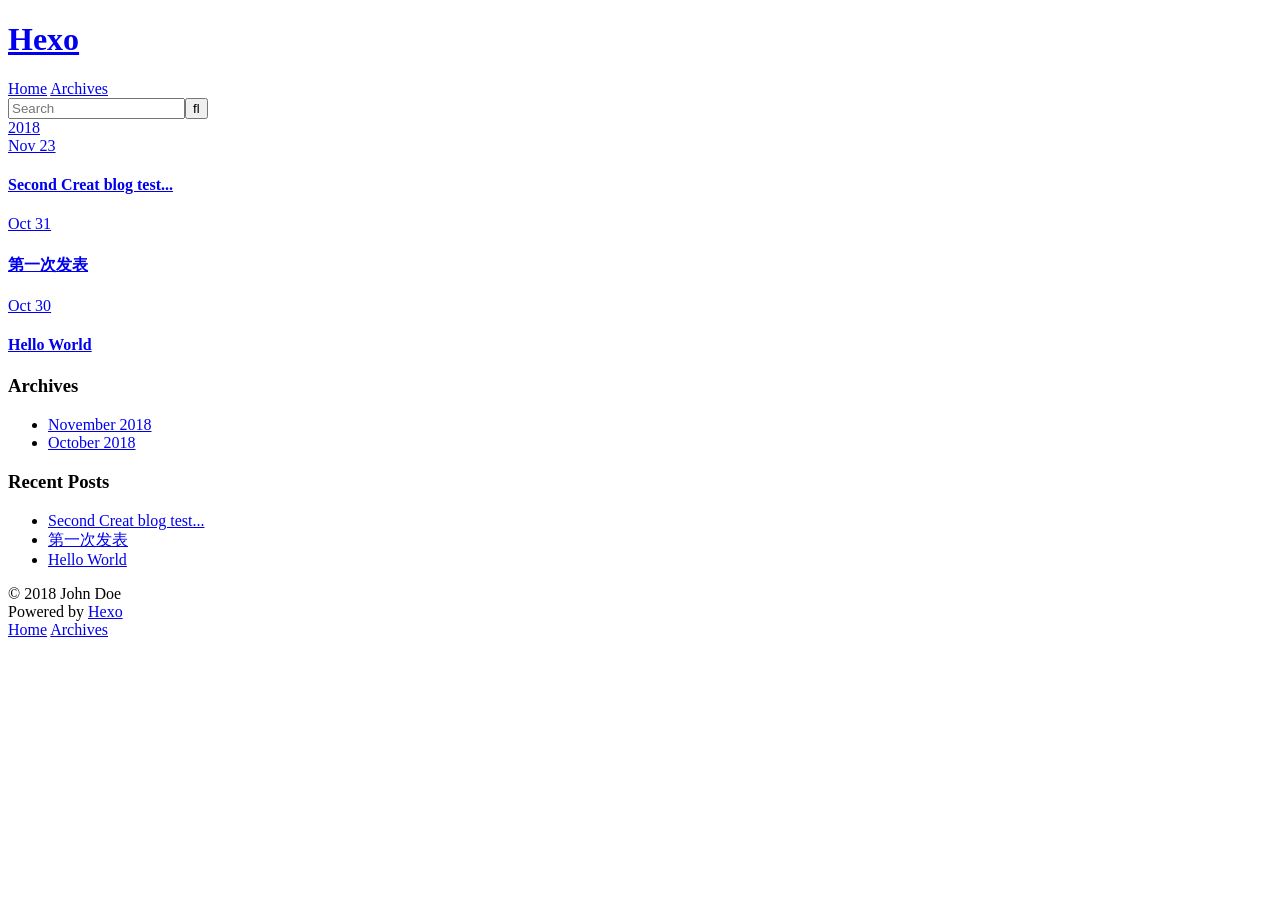
==== archives/index.html @ b697c5f5 "Site updated: 2018-11-23 15:05:03" ====
<!DOCTYPE html>
<html>
<head><meta name="generator" content="Hexo 3.8.0">
  <meta charset="utf-8">
  

  
  <title>Archives | Hexo</title>
  <meta name="viewport" content="width=device-width, initial-scale=1, maximum-scale=1">
  <meta property="og:type" content="website">
<meta property="og:title" content="Hexo">
<meta property="og:url" content="http://yoursite.com/archives/index.html">
<meta property="og:site_name" content="Hexo">
<meta property="og:locale" content="default">
<meta name="twitter:card" content="summary">
<meta name="twitter:title" content="Hexo">
  
    <link rel="alternate" href="/atom.xml" title="Hexo" type="application/atom+xml">
  
  
    <link rel="icon" href="/favicon.png">
  
  
    <link href="//fonts.googleapis.com/css?family=Source+Code+Pro" rel="stylesheet" type="text/css">
  
  <link rel="stylesheet" href="/css/style.css">
</head>
</html>
<body>
  <div id="container">
    <div id="wrap">
      <header id="header">
  <div id="banner"></div>
  <div id="header-outer" class="outer">
    <div id="header-title" class="inner">
      <h1 id="logo-wrap">
        <a href="/" id="logo">Hexo</a>
      </h1>
      
    </div>
    <div id="header-inner" class="inner">
      <nav id="main-nav">
        <a id="main-nav-toggle" class="nav-icon"></a>
        
          <a class="main-nav-link" href="/">Home</a>
        
          <a class="main-nav-link" href="/archives">Archives</a>
        
      </nav>
      <nav id="sub-nav">
        
          <a id="nav-rss-link" class="nav-icon" href="/atom.xml" title="RSS Feed"></a>
        
        <a id="nav-search-btn" class="nav-icon" title="Search"></a>
      </nav>
      <div id="search-form-wrap">
        <form action="//google.com/search" method="get" accept-charset="UTF-8" class="search-form"><input type="search" name="q" class="search-form-input" placeholder="Search"><button type="submit" class="search-form-submit">&#xF002;</button><input type="hidden" name="sitesearch" value="http://yoursite.com"></form>
      </div>
    </div>
  </div>
</header>
      <div class="outer">
        <section id="main">
  
  
    
    
      
      
      <section class="archives-wrap">
        <div class="archive-year-wrap">
          <a href="/archives/2018" class="archive-year">2018</a>
        </div>
        <div class="archives">
    
    <article class="archive-article archive-type-post">
  <div class="archive-article-inner">
    <header class="archive-article-header">
      <a href="/2018/11/23/Second-blog-test/" class="archive-article-date">
  <time datetime="2018-11-23T06:58:13.000Z" itemprop="datePublished">Nov 23</time>
</a>
      
  
    <h1 itemprop="name">
      <a class="archive-article-title" href="/2018/11/23/Second-blog-test/">Second Creat blog test...</a>
    </h1>
  

    </header>
  </div>
</article>
  
    
    
    <article class="archive-article archive-type-post">
  <div class="archive-article-inner">
    <header class="archive-article-header">
      <a href="/2018/10/31/第一次发表/" class="archive-article-date">
  <time datetime="2018-10-31T01:39:50.000Z" itemprop="datePublished">Oct 31</time>
</a>
      
  
    <h1 itemprop="name">
      <a class="archive-article-title" href="/2018/10/31/第一次发表/">第一次发表</a>
    </h1>
  

    </header>
  </div>
</article>
  
    
    
    <article class="archive-article archive-type-post">
  <div class="archive-article-inner">
    <header class="archive-article-header">
      <a href="/2018/10/30/hello-world/" class="archive-article-date">
  <time datetime="2018-10-30T05:15:51.154Z" itemprop="datePublished">Oct 30</time>
</a>
      
  
    <h1 itemprop="name">
      <a class="archive-article-title" href="/2018/10/30/hello-world/">Hello World</a>
    </h1>
  

    </header>
  </div>
</article>
  
  
    </div></section>
  


</section>
        
          <aside id="sidebar">
  
    

  
    

  
    
  
    
  <div class="widget-wrap">
    <h3 class="widget-title">Archives</h3>
    <div class="widget">
      <ul class="archive-list"><li class="archive-list-item"><a class="archive-list-link" href="/archives/2018/11/">November 2018</a></li><li class="archive-list-item"><a class="archive-list-link" href="/archives/2018/10/">October 2018</a></li></ul>
    </div>
  </div>


  
    
  <div class="widget-wrap">
    <h3 class="widget-title">Recent Posts</h3>
    <div class="widget">
      <ul>
        
          <li>
            <a href="/2018/11/23/Second-blog-test/">Second Creat blog test...</a>
          </li>
        
          <li>
            <a href="/2018/10/31/第一次发表/">第一次发表</a>
          </li>
        
          <li>
            <a href="/2018/10/30/hello-world/">Hello World</a>
          </li>
        
      </ul>
    </div>
  </div>

  
</aside>
        
      </div>
      <footer id="footer">
  
  <div class="outer">
    <div id="footer-info" class="inner">
      &copy; 2018 John Doe<br>
      Powered by <a href="http://hexo.io/" target="_blank">Hexo</a>
    </div>
  </div>
</footer>
    </div>
    <nav id="mobile-nav">
  
    <a href="/" class="mobile-nav-link">Home</a>
  
    <a href="/archives" class="mobile-nav-link">Archives</a>
  
</nav>
    

<script src="//ajax.googleapis.com/ajax/libs/jquery/2.0.3/jquery.min.js"></script>


  <link rel="stylesheet" href="/fancybox/jquery.fancybox.css">
  <script src="/fancybox/jquery.fancybox.pack.js"></script>


<script src="/js/script.js"></script>



  </div>
</body>
</html>
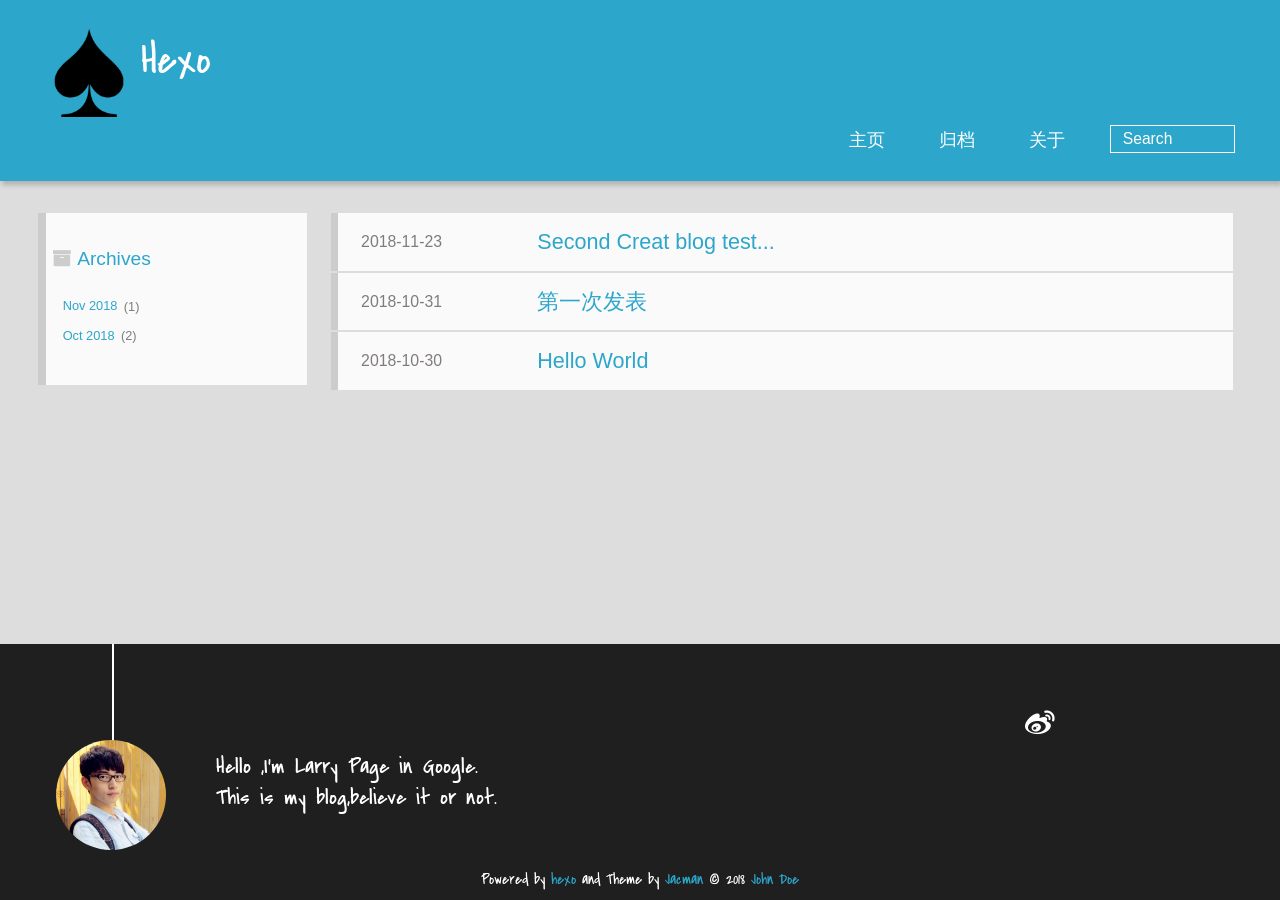
==== commit 6275390f: "Site updated: 2018-11-23 16:14:41" ====
--- a/archives/index.html
+++ b/archives/index.html
@@ -1,216 +1,292 @@
-<!DOCTYPE html>
+
+  <!DOCTYPE HTML>
 <html>
 <head><meta name="generator" content="Hexo 3.8.0">
-  <meta charset="utf-8">
-  
-
-  
-  <title>Archives | Hexo</title>
-  <meta name="viewport" content="width=device-width, initial-scale=1, maximum-scale=1">
-  <meta property="og:type" content="website">
+  <meta charset="UTF-8">
+  
+    <title>Archives | Hexo</title>
+    <meta name="viewport" content="width=device-width, initial-scale=1,user-scalable=no">
+    
+    <meta name="author" content="John Doe">
+    
+
+    
+    <meta property="og:type" content="website">
 <meta property="og:title" content="Hexo">
 <meta property="og:url" content="http://yoursite.com/archives/index.html">
 <meta property="og:site_name" content="Hexo">
 <meta property="og:locale" content="default">
 <meta name="twitter:card" content="summary">
 <meta name="twitter:title" content="Hexo">
-  
-    <link rel="alternate" href="/atom.xml" title="Hexo" type="application/atom+xml">
-  
-  
-    <link rel="icon" href="/favicon.png">
-  
-  
-    <link href="//fonts.googleapis.com/css?family=Source+Code+Pro" rel="stylesheet" type="text/css">
-  
-  <link rel="stylesheet" href="/css/style.css">
+
+    
+    <link rel="alternative" href="/atom.xml" title="Hexo" type="application/atom+xml">
+    
+    
+    <link rel="icon" href="/img/favicon.ico">
+    
+    
+    <link rel="apple-touch-icon" href="/img/jacman.jpg">
+    <link rel="apple-touch-icon-precomposed" href="/img/jacman.jpg">
+    
+    <link rel="stylesheet" href="/css/style.css">
 </head>
 </html>
-<body>
-  <div id="container">
-    <div id="wrap">
-      <header id="header">
-  <div id="banner"></div>
-  <div id="header-outer" class="outer">
-    <div id="header-title" class="inner">
-      <h1 id="logo-wrap">
-        <a href="/" id="logo">Hexo</a>
-      </h1>
-      
-    </div>
-    <div id="header-inner" class="inner">
-      <nav id="main-nav">
-        <a id="main-nav-toggle" class="nav-icon"></a>
+    <body>
+      <header>
         
-          <a class="main-nav-link" href="/">Home</a>
+<div>
+		
+			<div id="imglogo">
+				<a href="/"><img src="/img/logo.png" alt="Hexo" title="Hexo"></a>
+			</div>
+			
+			<div id="textlogo">
+				<h1 class="site-name"><a href="/" title="Hexo">Hexo</a></h1>
+				<h2 class="blog-motto"></h2>
+			</div>
+			<div class="navbar"><a class="navbutton navmobile" href="#" title="Menu">
+			</a></div>
+			<nav class="animated">
+				<ul>
+					<ul>
+					 
+						<li><a href="/">主页</a></li>
+					
+						<li><a href="/archives">归档</a></li>
+					
+						<li><a href="/about">关于</a></li>
+					
+					<li>
+ 					
+					<form class="search" action="//google.com/search" method="get" accept-charset="utf-8">
+						<label>Search</label>
+						<input type="search" id="search" name="q" autocomplete="off" maxlength="20" placeholder="Search">
+						<input type="hidden" name="q" value="site:yoursite.com">
+					</form>
+					
+					</li>
+				</ul>
+			</ul></nav>			
+</div>
+      </header>
+      <div id="container">
         
-          <a class="main-nav-link" href="/archives">Archives</a>
+
+<div class="archive-title">
+  <h2 class="archive-icon">Archives</h2>
+  
+  <div class="archiveslist archive-float clearfix">
+   <ul class="archive-list"><li class="archive-list-item"><a class="archive-list-link" href="/archives/2018/11/">Nov 2018</a><span class="archive-list-count">1</span></li><li class="archive-list-item"><a class="archive-list-link" href="/archives/2018/10/">Oct 2018</a><span class="archive-list-count">2</span></li></ul>
+ </div>
+  
+</div>
+<div id="main" class="archive-part clearfix">
+  <div id="archive-page">
+
+  <section class="post" itemscope="" itemprop="blogPost">
+  
+    <a href="/2018/11/23/Second-blog-test/" title="Second Creat blog test..." itemprop="url">
+  
+
+    <time datetime="2018-11-23T06:58:13.000Z" itemprop="datePublished">2018-11-23</time>
+
+
+    <h1 itemprop="name">Second Creat blog test...</h1>
+
+  </a>
+</section>
+
+  <section class="post" itemscope="" itemprop="blogPost">
+  
+    <a href="/2018/10/31/第一次发表/" title="第一次发表" itemprop="url">
+  
+
+    <time datetime="2018-10-31T01:39:50.000Z" itemprop="datePublished">2018-10-31</time>
+
+
+    <h1 itemprop="name">第一次发表</h1>
+
+  </a>
+</section>
+
+  <section class="post" itemscope="" itemprop="blogPost">
+  
+    <a href="/2018/10/30/hello-world/" title="Hello World" itemprop="url">
+  
+
+    <time datetime="2018-10-30T05:15:51.154Z" itemprop="datePublished">2018-10-30</time>
+
+
+    <h1 itemprop="name">Hello World</h1>
+
+  </a>
+</section>
+
+
+  </div>
+</div>
+
+      </div>
+      <footer><div id="footer">
+	
+	<div class="line">
+		<span></span>
+		<div class="author"></div>
+	</div>
+	
+	
+	<section class="info">
+		<p> Hello ,I&#39;m Larry Page in Google. <br>
+			This is my blog,believe it or not.</p>
+	</section>
+	 
+	<div class="social-font">
+		
+		<a href="http://weibo.com/2176287895" target="_blank" class="icon-weibo" title="微博"></a>
+		
+		
+		
+		
+		
+		
+		
+		
+		
+		
+	</div>
+			
+		
+
+		<p class="copyright">
+		Powered by <a href="http://hexo.io" target="_blank" title="hexo">hexo</a> and Theme by <a href="https://github.com/wuchong/jacman" target="_blank" title="Jacman">Jacman</a> © 2018 
+		
+		<a href="/about" target="_blank" title="John Doe">John Doe</a>
+		
+		
+		</p>
+</div>
+</footer>
+      <script src="/js/jquery-2.0.3.min.js"></script>
+<script src="/js/jquery.imagesloaded.min.js"></script>
+<script src="/js/gallery.js"></script>
+<script src="/js/jquery.qrcode-0.12.0.min.js"></script>
+
+<script type="text/javascript">
+$(document).ready(function(){ 
+  $('.navbar').click(function(){
+    $('header nav').toggleClass('shownav');
+  });
+  var myWidth = 0;
+  function getSize(){
+    if( typeof( window.innerWidth ) == 'number' ) {
+      myWidth = window.innerWidth;
+    } else if( document.documentElement && document.documentElement.clientWidth) {
+      myWidth = document.documentElement.clientWidth;
+    };
+  };
+  var m = $('#main'),
+      a = $('#asidepart'),
+      c = $('.closeaside'),
+      o = $('.openaside');
+  c.click(function(){
+    a.addClass('fadeOut').css('display', 'none');
+    o.css('display', 'block').addClass('fadeIn');
+    m.addClass('moveMain');
+  });
+  o.click(function(){
+    o.css('display', 'none').removeClass('beforeFadeIn');
+    a.css('display', 'block').removeClass('fadeOut').addClass('fadeIn');      
+    m.removeClass('moveMain');
+  });
+  $(window).scroll(function(){
+    o.css("top",Math.max(80,260-$(this).scrollTop()));
+  });
+  
+  $(window).resize(function(){
+    getSize(); 
+    if (myWidth >= 1024) {
+      $('header nav').removeClass('shownav');
+    }else{
+      m.removeClass('moveMain');
+      a.css('display', 'block').removeClass('fadeOut');
+      o.css('display', 'none');
         
-      </nav>
-      <nav id="sub-nav">
-        
-          <a id="nav-rss-link" class="nav-icon" href="/atom.xml" title="RSS Feed"></a>
-        
-        <a id="nav-search-btn" class="nav-icon" title="Search"></a>
-      </nav>
-      <div id="search-form-wrap">
-        <form action="//google.com/search" method="get" accept-charset="UTF-8" class="search-form"><input type="search" name="q" class="search-form-input" placeholder="Search"><button type="submit" class="search-form-submit">&#xF002;</button><input type="hidden" name="sitesearch" value="http://yoursite.com"></form>
-      </div>
-    </div>
-  </div>
-</header>
-      <div class="outer">
-        <section id="main">
-  
-  
-    
-    
-      
-      
-      <section class="archives-wrap">
-        <div class="archive-year-wrap">
-          <a href="/archives/2018" class="archive-year">2018</a>
-        </div>
-        <div class="archives">
-    
-    <article class="archive-article archive-type-post">
-  <div class="archive-article-inner">
-    <header class="archive-article-header">
-      <a href="/2018/11/23/Second-blog-test/" class="archive-article-date">
-  <time datetime="2018-11-23T06:58:13.000Z" itemprop="datePublished">Nov 23</time>
-</a>
-      
-  
-    <h1 itemprop="name">
-      <a class="archive-article-title" href="/2018/11/23/Second-blog-test/">Second Creat blog test...</a>
-    </h1>
-  
-
-    </header>
-  </div>
-</article>
-  
-    
-    
-    <article class="archive-article archive-type-post">
-  <div class="archive-article-inner">
-    <header class="archive-article-header">
-      <a href="/2018/10/31/第一次发表/" class="archive-article-date">
-  <time datetime="2018-10-31T01:39:50.000Z" itemprop="datePublished">Oct 31</time>
-</a>
-      
-  
-    <h1 itemprop="name">
-      <a class="archive-article-title" href="/2018/10/31/第一次发表/">第一次发表</a>
-    </h1>
-  
-
-    </header>
-  </div>
-</article>
-  
-    
-    
-    <article class="archive-article archive-type-post">
-  <div class="archive-article-inner">
-    <header class="archive-article-header">
-      <a href="/2018/10/30/hello-world/" class="archive-article-date">
-  <time datetime="2018-10-30T05:15:51.154Z" itemprop="datePublished">Oct 30</time>
-</a>
-      
-  
-    <h1 itemprop="name">
-      <a class="archive-article-title" href="/2018/10/30/hello-world/">Hello World</a>
-    </h1>
-  
-
-    </header>
-  </div>
-</article>
-  
-  
-    </div></section>
-  
-
-
-</section>
-        
-          <aside id="sidebar">
-  
-    
-
-  
-    
-
-  
-    
-  
-    
-  <div class="widget-wrap">
-    <h3 class="widget-title">Archives</h3>
-    <div class="widget">
-      <ul class="archive-list"><li class="archive-list-item"><a class="archive-list-link" href="/archives/2018/11/">November 2018</a></li><li class="archive-list-item"><a class="archive-list-link" href="/archives/2018/10/">October 2018</a></li></ul>
-    </div>
-  </div>
-
-
-  
-    
-  <div class="widget-wrap">
-    <h3 class="widget-title">Recent Posts</h3>
-    <div class="widget">
-      <ul>
-        
-          <li>
-            <a href="/2018/11/23/Second-blog-test/">Second Creat blog test...</a>
-          </li>
-        
-          <li>
-            <a href="/2018/10/31/第一次发表/">第一次发表</a>
-          </li>
-        
-          <li>
-            <a href="/2018/10/30/hello-world/">Hello World</a>
-          </li>
-        
-      </ul>
-    </div>
-  </div>
-
-  
-</aside>
-        
-      </div>
-      <footer id="footer">
-  
-  <div class="outer">
-    <div id="footer-info" class="inner">
-      &copy; 2018 John Doe<br>
-      Powered by <a href="http://hexo.io/" target="_blank">Hexo</a>
-    </div>
-  </div>
-</footer>
-    </div>
-    <nav id="mobile-nav">
-  
-    <a href="/" class="mobile-nav-link">Home</a>
-  
-    <a href="/archives" class="mobile-nav-link">Archives</a>
-  
-</nav>
-    
-
-<script src="//ajax.googleapis.com/ajax/libs/jquery/2.0.3/jquery.min.js"></script>
-
-
-  <link rel="stylesheet" href="/fancybox/jquery.fancybox.css">
-  <script src="/fancybox/jquery.fancybox.pack.js"></script>
-
-
-<script src="/js/script.js"></script>
-
-
-
-  </div>
-</body>
-</html>+    }
+  });
+});
+</script>
+
+
+
+
+
+
+
+
+
+
+
+
+<link rel="stylesheet" href="/fancybox/jquery.fancybox.css" media="screen" type="text/css">
+<script src="/fancybox/jquery.fancybox.pack.js"></script>
+<script type="text/javascript">
+$(document).ready(function(){ 
+  $('.article-content').each(function(i){
+    $(this).find('img').each(function(){
+      if ($(this).parent().hasClass('fancybox')) return;
+      var alt = this.alt;
+      if (alt) $(this).after('<span class="caption">' + alt + '</span>');
+      $(this).wrap('<a href="' + this.src + '" title="' + alt + '" class="fancybox"></a>');
+    });
+    $(this).find('.fancybox').each(function(){
+      $(this).attr('rel', 'article' + i);
+    });
+  });
+  if($.fancybox){
+    $('.fancybox').fancybox();
+  }
+}); 
+</script>
+
+
+
+<!-- Analytics Begin -->
+
+
+
+<script>
+var _hmt = _hmt || [];
+(function() {
+  var hm = document.createElement("script");
+  hm.src = "//hm.baidu.com/hm.js?e6d1f421bbc9962127a50488f9ed37d1";
+  var s = document.getElementsByTagName("script")[0]; 
+  s.parentNode.insertBefore(hm, s);
+})();
+</script>
+
+
+
+<!-- Analytics End -->
+
+<!-- Totop Begin -->
+
+	<div id="totop">
+	<a title="Back to Top"><img src="/img/scrollup.png"></a>
+	</div>
+	<script src="/js/totop.js"></script>
+
+<!-- Totop End -->
+
+<!-- MathJax Begin -->
+<!-- mathjax config similar to math.stackexchange -->
+
+
+<!-- MathJax End -->
+
+<!-- Tiny_search Begin -->
+
+<!-- Tiny_search End -->
+
+    </body>
+   </html>
--- a/css/style.css
+++ b/css/style.css
@@ -0,0 +1,9 @@
+html,body,div,span,applet,object,iframe,h1,h2,h3,h4,h5,h6,p,blockquote,pre,a,abbr,acronym,address,big,cite,code,del,dfn,em,img,ins,kbd,q,s,samp,small,strike,strong,sub,sup,tt,var,dl,dt,dd,ol,ul,li,fieldset,form,label,legend,table,caption,tbody,tfoot,thead,tr,th,td{margin:0;padding:0;border:0;outline:0;font-weight:inherit;font-style:inherit;font-family:inherit;font-size:100%;vertical-align:baseline}body{line-height:1;color:#000;background:#fff}ol,ul{list-style:none}table{border-collapse:separate;border-spacing:0;vertical-align:middle}caption,th,td{text-align:left;font-weight:normal;vertical-align:middle}a img{border:none}/* custom Font*/
+@font-face{font-family:"covered_by_your_graceregular";font-weight:normal;font-style:normal;src:url("../font/coveredbyyourgrace-webfont.eot");src:url("../font/coveredbyyourgrace-webfont.eot?#iefix") format('embedded-opentype'),url("../font/coveredbyyourgrace-webfont.svg#covered_by_your_graceregular") format('svg'),url("../font/coveredbyyourgrace-webfont.woff") format('woff'),url("../font/coveredbyyourgrace-webfont.ttf") format('truetype')}/* icon Font */
+@font-face{font-family:"FontAwesome";font-style:normal;font-weight:normal;src:url("../font/fontawesome-webfont.eot?v=#4.0.3");src:url("../font/fontawesome-webfont.eot?#iefix&v=#4.0.3") format("embedded-opentype"),url("../font/fontawesome-webfont.woff?v=#4.0.3") format("woff"),url("../font/fontawesome-webfont.ttf?v=#4.0.3") format("truetype"),url("../font/fontawesome-webfont.svg#fontawesomeregular?v=#4.0.3") format("svg")}@font-face{font-family:"fontdiao";font-weight:normal;font-style:normal;src:url("../font/fontdiao.eot");src:url("../font/fontdiao.eot?#iefix") format('embedded-opentype'),url("../font/fontdiao.svg#fontdiao") format('svg'),url("../font/fontdiao.woff") format('woff'),url("../font/fontdiao.ttf") format('truetype')}/* Public style */
+*{-webkit-margin-before:0;-webkit-margin-after:0}body{background:#ddd;font-family:"Helvetica Neue","Helvetica","Microsoft YaHei","WenQuanYi Micro Hei",Arial,sans-serif;font-size:100%;color:#817c7c;line-height:1.5;min-height:100vh;display:-webkit-flex;display:-webkit-box;display:-moz-box;display:-webkit-flex;display:-ms-flexbox;display:box;display:flex;-webkit-flex-direction:column;-webkit-box-orient:vertical;-moz-box-orient:vertical;-o-box-orient:vertical;-webkit-flex-direction:column;-ms-flex-direction:column;flex-direction:column}iframe{margin-top:10px}small{font-size:80%}sub,sup{font-size:75%;line-height:0;position:relative;vertical-align:baseline}sup{top:-.5em;padding-left:.3em}sub{bottom:-.25em}a{text-decoration:none;color:#817c7c;}a:hover,a:focus{outline:0;text-decoration:none;-webkit-transition:color 0.25s, background 0.5s;-moz-transition:color 0.25s, background 0.5s;-o-transition:color 0.25s, background 0.5s;-ms-transition:color 0.25s, background 0.5s;transition:color 0.25s, background 0.5s}a:hover:before{-webkit-transition:color 0.25s, background 0.5s;-moz-transition:color 0.25s, background 0.5s;-o-transition:color 0.25s, background 0.5s;-ms-transition:color 0.25s, background 0.5s;transition:color 0.25s, background 0.5s}input:focus{outline:none}input,button{margin:0;padding:0;}input::-moz-focus-inner,button::-moz-focus-inner{border:0;padding:0}h1{font-size:1.5em}.fa{display:inline-block;font-family:FontAwesome;font-style:normal;font-weight:normal;line-height:1;-webkit-font-smoothing:antialiased;-moz-osx-font-smoothing:grayscale}.clearfix{zoom:1}.clearfix:before,.clearfix:after{content:"";display:table}.clearfix:after{clear:both}::-webkit-input-placeholder{color:#fff;padding:2px 0 0 4px}::-moz-placeholder{color:#fff;padding:2px 0 0 4px}:-ms-input-placeholder{color:#fff;padding:2px 0 0 4px}::-webkit-input-placeholder::before{font-family:"FontAwesome";-webkit-font-smoothing:antialiased;-moz-osx-font-smoothing:grayscale;content:"\f002";padding-right:4px}::-moz-placeholder:before{font-family:"FontAwesome";-webkit-font-smoothing:antialiased;-moz-osx-font-smoothing:grayscale;content:"\f002";padding-right:4px}:-ms-input-placeholder::before{font-family:"FontAwesome";-webkit-font-smoothing:antialiased;-moz-osx-font-smoothing:grayscale;content:"\f002";padding-right:4px}input[type="search"]::-webkit-search-cancel-button,input[type="search"]::-webkit-search-decoration{-webkit-appearance:none}::-webkit-search-cancel-button:after{font-family:"FontAwesome";-webkit-font-smoothing:antialiased;-moz-osx-font-smoothing:grayscale;content:'\f00d';color:#fff;padding-right:4px}/* css3 animate */
+.animated{-webkit-animation-fill-mode:both;-moz-animation-fill-mode:both;-o-animation-fill-mode:both;-ms-animation-fill-mode:both;animation-fill-mode:both;-webkit-animation-duration:1s;-moz-animation-duration:1s;-o-animation-duration:1s;-ms-animation-duration:1s;animation-duration:1s}@-webkit-keyframes fadeIn{0%{opacity:0;-ms-filter:"progid:DXImageTransform.Microsoft.Alpha(Opacity=0)";filter:alpha(opacity=0)}100%{opacity:1;-ms-filter:none;filter:none}}.fadeIn{-webkit-animation-name:fadeIn;-moz-animation-name:fadeIn;-o-animation-name:fadeIn;-ms-animation-name:fadeIn;animation-name:fadeIn}.fadeOut{-webkit-animation-name:fadeOut;-moz-animation-name:fadeOut;-o-animation-name:fadeOut;-ms-animation-name:fadeOut;animation-name:fadeOut}@-moz-keyframes fadeInDown{0%{opacity:0;-ms-filter:"progid:DXImageTransform.Microsoft.Alpha(Opacity=0)";filter:alpha(opacity=0);-webkit-transform:translateY(-20px);-moz-transform:translateY(-20px);-o-transform:translateY(-20px);-ms-transform:translateY(-20px);transform:translateY(-20px)}100%{opacity:1;-ms-filter:none;filter:none;-webkit-transform:translateY(0);-moz-transform:translateY(0);-o-transform:translateY(0);-ms-transform:translateY(0);transform:translateY(0)}}@-webkit-keyframes fadeInDown{0%{opacity:0;-ms-filter:"progid:DXImageTransform.Microsoft.Alpha(Opacity=0)";filter:alpha(opacity=0);-webkit-transform:translateY(-20px);-moz-transform:translateY(-20px);-o-transform:translateY(-20px);-ms-transform:translateY(-20px);transform:translateY(-20px)}100%{opacity:1;-ms-filter:none;filter:none;-webkit-transform:translateY(0);-moz-transform:translateY(0);-o-transform:translateY(0);-ms-transform:translateY(0);transform:translateY(0)}}@-o-keyframes fadeInDown{0%{opacity:0;-ms-filter:"progid:DXImageTransform.Microsoft.Alpha(Opacity=0)";filter:alpha(opacity=0);-webkit-transform:translateY(-20px);-moz-transform:translateY(-20px);-o-transform:translateY(-20px);-ms-transform:translateY(-20px);transform:translateY(-20px)}100%{opacity:1;-ms-filter:none;filter:none;-webkit-transform:translateY(0);-moz-transform:translateY(0);-o-transform:translateY(0);-ms-transform:translateY(0);transform:translateY(0)}}@keyframes fadeInDown{0%{opacity:0;-ms-filter:"progid:DXImageTransform.Microsoft.Alpha(Opacity=0)";filter:alpha(opacity=0);-webkit-transform:translateY(-20px);-moz-transform:translateY(-20px);-o-transform:translateY(-20px);-ms-transform:translateY(-20px);transform:translateY(-20px)}100%{opacity:1;-ms-filter:none;filter:none;-webkit-transform:translateY(0);-moz-transform:translateY(0);-o-transform:translateY(0);-ms-transform:translateY(0);transform:translateY(0)}}body >header{width:100%;-webkit-box-shadow:2px 4px 5px rgba(3,3,3,0.2);box-shadow:2px 4px 5px rgba(3,3,3,0.2);background:url("../") center #2ca6cb;color:#fff;padding:1em 0 .8em;}@media only screen and (min-width:1024px){body >header{padding:1.8em 0 1.5em}}body >header >div{width:95%;margin:0 auto;position:relative;overflow:hidden;}@media only screen and (min-width:1024px){body >header >div{width:93%}}body >header a{display:block;color:#fff}#imglogo{float:left;width:4em;height:4em;}@media only screen and (min-width:768px){#imglogo{width:5em}}@media only screen and (min-width:1024px){#imglogo{width:5.5em}}#imglogo img{width:4em;}@media only screen and (min-width:768px){#imglogo img{width:5em}}@media only screen and (min-width:1024px){#imglogo img{width:5.5em}}#textlogo{float:left;width:75%;margin-left:.5em;}#textlogo h1.site-name{width:86%;font-family:"covered_by_your_graceregular";font-size:200%;line-height:1.5;-webkit-font-smoothing:antialiased;-moz-osx-font-smoothing:grayscale;}@media only screen and (min-width:768px){#textlogo h1.site-name{font-size:240%}}@media only screen and (min-width:1024px){#textlogo h1.site-name{font-size:280%}}#textlogo h2.blog-motto{font-size:.7em;font-weight:normal;}@media only screen and (min-width:768px){#textlogo h2.blog-motto{font-size:100%}}@media only screen and (min-width:1024px){#textlogo h2.blog-motto{font-size:110%}}.navbar{position:absolute;width:2em;right:0;top:1em;padding:.5em;}@media only screen and (min-width:1024px){.navbar{display:none}}.navbutton::before{font-family:"FontAwesome";-webkit-font-smoothing:antialiased;-moz-osx-font-smoothing:grayscale;content:"\f0c9"}.navmobile::before{padding-left:1em}header nav{float:left;width:100%;font-size:112.5%;padding-top:.5em;max-height:.01em;-webkit-transition:max-height 1s ease-out;-moz-transition:max-height 1s ease-out;-o-transition:max-height 1s ease-out;-ms-transition:max-height 1s ease-out;transition:max-height 1s ease-out;}@media only screen and (min-width:568px){header nav{width:50%}}@media only screen and (min-width:1024px){header nav{float:right;width:auto;margin-top:1em;max-height:none}}@media only screen and (min-width:1024px){header nav ul{float:right}}@media only screen and (min-width:1024px){header nav ul li{float:left}}header nav ul li a{padding:.2em 0 .2em 1em;}@media only screen and (min-width:1024px){header nav ul li a{padding:.2em 1.5em}}header nav ul li a:hover{background:#1b7f9e;color:#e9cd4c}.shownav{max-height:40em}.search{padding:.1em 0 0 1em;}.search input{-webkit-appearance:textfield;font-size:.87em;line-height:1.7;border:1px solid #fff;color:#fff;background:transparent;width:80%;padding-left:.5em;}@media only screen and (min-width:1024px){.search input{width:8em;-webkit-transition:0.5s width;-moz-transition:0.5s width;-o-transition:0.5s width;-ms-transition:0.5s width;transition:0.5s width}.search input:focus{width:15em}}.search label{display:none}/* index layout */
+#container{-webkit-flex:1;width:95%;margin:0 auto;overflow:hidden;}@media only screen and (min-width:768px){#container{width:96%}}@media only screen and (min-width:1024px){#container{width:94%}}@media only screen and (min-width:1560px){#container{width:82%}}#main{margin:1em 0 0;line-height:1.8;}@media only screen and (min-width:1024px){#main{margin:2em 0 0;width:75%;float:left;-webkit-transition:margin 0.5s ease-out;-moz-transition:margin 0.5s ease-out;-o-transition:margin 0.5s ease-out;-ms-transition:margin 0.5s ease-out;transition:margin 0.5s ease-out}}#main section.post{background:#fafafa;margin-bottom:.125em;}#main section.post a{display:block;border-left:.5em solid #ccc;-webkit-transition:border-left 0.45s;-moz-transition:border-left 0.45s;-o-transition:border-left 0.45s;-ms-transition:border-left 0.45s;transition:border-left 0.45s;padding:.5em;}@media only screen and (min-width:768px){#main section.post a{padding:1em}}#main section.post a:hover{border-left:.5em solid #2ca6cb}#main section.post a h1{color:#2ca6cb;line-height:2}#main section.post a p{color:#817c7c}#main section.post a time{color:#817c7c;display:block;margin:.5em 0;font-size:.9em}#main article.post-expand{background:#fafafa;margin-bottom:3.5em;}#main article.post-expand .img-logo{max-width:180px;max-height:96px;display:block !important;margin-right:.7em;margin-left:.7em;padding:0;float:right;clear:right}#main article.post-expand .img-topic{max-width:300px;max-height:1800px;display:block !important;margin-left:.7em;margin-right:.7em;padding:0;float:right;clear:right}#main article.post-expand .article-more-link a{display:inline-block;line-height:1em;padding:6px 15px;border-radius:15px;background:#ddd;color:#817c7c;text-decoration:none;}#main article.post-expand .article-more-link a:hover{background:#2ca6cb;color:#fff;text-decoration:none}#archive-page section.post a{font-size:.9em;padding:.5em !important;}@media only screen and (min-width:768px){#archive-page section.post a time{padding-left:1em}}.moveMain{margin-left:10% !important}.unexpand .prev{border-left:.5em solid #ccc;}.unexpand .prev:hover{border-left:.5em solid #2ca6cb}#page-nav{background:#fafafa;text-align:center;overflow:hidden;}#page-nav a{display:inline-block;padding:.5em 1em}#page-nav a{color:#2ca6cb;}#page-nav a:hover{background:#ccc;color:#2ca6cb}#page-nav .prev{float:left;-webkit-transition:border-left 0.5s;-moz-transition:border-left 0.5s;-o-transition:border-left 0.5s;-ms-transition:border-left 0.5s;transition:border-left 0.5s;}#page-nav .prev span:before{font-family:"FontAwesome";-webkit-font-smoothing:antialiased;-moz-osx-font-smoothing:grayscale;content:"\f053";padding-right:.5em}#page-nav .next{float:right;}#page-nav .next span:before{font-family:"FontAwesome";-webkit-font-smoothing:antialiased;-moz-osx-font-smoothing:grayscale;content:"\f054";padding-left:.5em}#page-nav .page-number{display:none;padding:.5em 1em;}@media only screen and (min-width:768px){#page-nav .page-number{display:inline-block}}#page-nav .current{color:#b8b8b8;font-weight:bold}#page-nav .space{color:#2ca6cb}/* page layout */
+@media only screen and (min-width:1024px){.page{margin-left:10% !important}}/* archive layout */
+.category-icon:before,.tag-icon:before,.archive-icon:before{font-family:"FontAwesome";-webkit-font-smoothing:antialiased;-moz-osx-font-smoothing:grayscale;color:#ccc;font-size:100%;padding-right:.3em}.category-icon:before{content:"\f07b"}.tag-icon:before{content:"\f02c"}.archive-icon:before{content:"\f187"}.archive-title{margin:1em 0;padding:2em;background:#fafafa;border-left:.5em solid #ccc;}@media only screen and (min-width:1024px){.archive-title{margin:2em 0;width:18.5%;padding-left:.5%;float:left}}.archive-title h2{width:90%;color:#2ca6cb;font-size:120%}.archive-title a{color:#2ca6cb;-webkit-transition:color 0.5s;-moz-transition:color 0.5s;-o-transition:color 0.5s;-ms-transition:color 0.5s;transition:color 0.5s;}.archive-title a:hover{color:#2ca6cb;-webkit-transition:color 0.5s;-moz-transition:color 0.5s;-o-transition:color 0.5s;-ms-transition:color 0.5s;transition:color 0.5s}.current{color:#ea6753 !important}@media only screen and (min-width:768px){.archive-part{min-height:200px}}@media only screen and (min-width:1024px){.archive-part{float:right;margin-left:2% !important}}.archive-part section.post{width:100%;}.archive-part section.post time{font-size:1.1em !important;float:left;}@media only screen and (max-width:568px){.archive-part section.post time{width:100%}}@media only screen and (min-width:568px){.archive-part section.post time{width:20%}}@media only screen and (min-width:768px){.archive-nav{width:100%;float:left;margin-top:1em}}/* tags&categories layout */
+.all-list-box{min-height:400px}.post,.page,.link,.photo{background:#fafafa;}.post a,.page a,.link a,.photo a{color:#2ca6cb;}.post a:hover,.page a:hover,.link a:hover,.photo a:hover{color:#ea6753}@media only screen and (min-width:768px){article header.article-info{border-bottom:1px solid #dbdbdb}}article header.article-info >h1{padding:.2em 3%;font-size:170%;line-height:1.5;word-wrap:break-word;word-break:normal;-webkit-font-smoothing:antialiased;-moz-osx-font-smoothing:grayscale;border-left:5px solid #2ca6cb}@media only screen and (min-width:1024px){article header.article-info >h1{font-size:200%;padding-top:.3em}}article header.article-info >p.article-author{padding:.3em 4% .3em 0;text-align:right;border-bottom:1px solid #dbdbdb;}@media only screen and (min-width:768px){article header.article-info >p.article-author{float:right;border-bottom:none}}article header.article-info >p.article-time{padding-top:.5em;font-size:.8em;text-align:center;margin-bottom:-2.7em;}@media only screen and (min-width:768px){article header.article-info >p.article-time{float:right;margin-right:1em;padding-top:.1em;font-size:.9em}}article header.article-info >p.article-time:before{font-family:"FontAwesome";font-size:130%;content:"\f017";-webkit-font-smoothing:antialiased;-moz-osx-font-smoothing:grayscale}article .article-content{padding:1.5em 4%;color:#413f3f;font-size:100%;}article .article-content:before,article .article-content:after{content:"";display:block;clear:both}article .article-content .kb{padding:.1em .6em;border:1px solid #ccc;background-color:code-color;color:#8f8f8f;-webkit-box-shadow:0 1px 0 rgba(0,0,0,0.2),0 0 0 2px #fff inset;box-shadow:0 1px 0 rgba(0,0,0,0.2),0 0 0 2px #fff inset;border-radius:3px;display:inline-block;margin:0 .1em;text-shadow:0 1px 0 #fff;line-height:1.5;white-space:nowrap}article .article-content h1,article .article-content h2{font-size:180%;line-height:1.2em;padding-bottom:.3em;margin-top:1.5em;border-bottom:2px solid #dbdbdb}article .article-content h3{font-size:140%;line-height:1em;margin-top:1.3em}article .article-content h4,article .article-content h5,article .article-content h6{font-size:140%}article .article-content h1,article .article-content h2,article .article-content h3,article .article-content h4,article .article-content h5,article .article-content h6{color:#333;-webkit-font-smoothing:antialiased;-moz-osx-font-smoothing:grayscale;}article .article-content h1 >code,article .article-content h2 >code,article .article-content h3 >code,article .article-content h4 >code,article .article-content h5 >code,article .article-content h6 >code{color:#a3a3a3}article .article-content hr{border:1px solid #dbdbdb}article .article-content strong{font-weight:bold}article .article-content em{font-style:italic}article .article-content acronym,article .article-content abbr{border-bottom:1px dotted}article .article-content blockquote{border-left:.2em solid #2ca6cb;margin:.65em 0 .65em 1%;padding-left:1%;line-height:1.5;font-size:100%;color:#808080;}article .article-content blockquote footer{background:#fafafa;padding:0;margin:0;font-size:80%;line-height:1em}article .article-content blockquote cite{font-style:italic;padding-left:.5em}article .article-content ul,article .article-content ol{padding-left:1.5em;font-size:100%;padding-top:.7em;}@media only screen and (min-width:768px){article .article-content ul,article .article-content ol{padding-left:1.5em}}article .article-content ul li{list-style:disc;text-align:match-parent}article .article-content ol li{list-style-type:decimal}article .article-content dl dt{font-weight:blod}article .article-content ul li>code,article .article-content ol li>code,article .article-content p code,article .article-content strong code,article .article-content em code,article .article-content table th>code,article .article-content table td>code{font-family:Monaco,Menlo,Consolas,Courier New,monospace;background:#eee;color:#d14;border:1px solid #d6d6d6;padding:0 5px;margin:0 2px;font-size:90%;white-space:nowrap;text-shadow:0 1px #fff;-webkit-border-radius:.25em;border-radius:.25em}article .article-content p{line-height:1.5;margin-top:.7em;}@media only screen and (min-width:1024px){article .article-content p{margin-top:1em}}article .article-content img,article .article-content video,article .article-content figure img{max-width:100%;height:auto;vertical-align:middle;padding-top:.5em;}@media only screen and (min-width:1024px){article .article-content img,article .article-content video,article .article-content figure img{padding-top:.7em}}article .article-content .img-topic,article .article-content .img-logo{display:none}article .article-content .img-center{display:block;margin:auto}article .article-content .img-shadow{-webkit-box-shadow:0 0 2px 3px #ddd;box-shadow:0 0 2px 3px #ddd}article .article-content figcaption,article .article-content .caption{display:block;margin-top:.3em;color:#808080;position:relative;font-size:.9em;padding-left:1.3em;}article .article-content figcaption:before,article .article-content .caption:before{content:'\f040';position:absolute;font:.9em "FontAwesome";position:absolute;left:0;top:.3em}article .article-content .video-container{position:relative;padding-top:56%;height:0;overflow:hidden;}article .article-content .video-container iframe,article .article-content .video-container object,article .article-content .video-container embed{position:absolute;top:0;left:0;width:100%;height:100%;margin-top:0}article .article-content table{max-width:100%;border-collapse:collapse;border-spacing:0;margin-top:1em;}article .article-content table th{font-weight:bold;border-bottom:2px solid #dbdbdb;padding:.5em;line-height:1.3em}article .article-content table td{border-bottom:1px solid #dbdbdb;padding:.5em;line-height:1.3em}article .article-content .pullquote{text-align:left;width:45%;margin:0;border:none}article .article-content .left{margin-left:.5em;margin-right:1em;float:left}article .article-content .right{margin-right:.5em;margin-left:1em;float:right}footer.article-footer{background:#fafafa;padding:0 4%;margin:0;border-top:1px solid #dbdbdb}.article-share{float:right;width:100%;}@media only screen and (min-width:568px){.article-share{width:60%}}@media only screen and (min-width:768px){.article-share{width:16.5em}}.article-share .share-jiathis{padding:.5em 0;margin-top:.3em}.share span{float:right;height:3em;width:1em;margin-right:.5em;position:relative;color:#d6d6d6;}.share span:before{font-family:"FontAwesome";content:"\f064";font-size:1em;-webkit-font-smoothing:antialiased;-moz-osx-font-smoothing:grayscale;width:1.5em;height:1.5em;position:absolute;top:50%;left:50%;margin-top:-.75em;margin-left:-.75em}.share a{float:right;width:3em;height:3em;display:block;position:relative;}.share a:before{font-size:1.2em;font-family:"FontAwesome";text-align:center;color:#817c7c;-webkit-font-smoothing:antialiased;-moz-osx-font-smoothing:grayscale;width:1.5em;height:1.5em;position:absolute;top:50%;left:50%;margin-top:-.75em;margin-left:-.75em}.share a:hover:before{color:#fff}.article-share-twitter:before{content:"\f099"}.article-share-twitter:hover{background:#00aced;text-shadow:0 1px #008abe}.article-share-facebook:before{content:"\f09a"}.article-share-facebook:hover{background:#3b5998;text-shadow:0 1px #2f477a}.article-share-weibo:before{content:"\f18a"}.article-share-weibo:hover{background:#c64d3e;text-shadow:0 1px #a13c2f}.article-share-qrcode:before{font-family:"fontdiao" !important;content:"\f132"}.article-share-qrcode:hover{background:#49ae0f;text-shadow:0 1px #3a8b0c}.article-share-renren:before{content:"\f18b"}.article-share-renren:hover{background:#369;text-shadow:0 1px #29527a}.article-back-to-top:before{content:"\f062"}.article-back-to-top:hover{background:#762c54;text-shadow:0 1px #5e2343}.hoverqrcode{background:#fff;border:3px solid #2ca6cb;border-radius:10px;display:inline-block;position:absolute}.overlay{display:none !important}.comments-count{color:#d6d6d6;margin-top:.3em;padding:.5em 0;float:right;}.comments-count span:before{font-family:"FontAwesome";-webkit-font-smoothing:antialiased;-moz-osx-font-smoothing:grayscale;content:"\f075"}@media only screen and (max-width:568px){.comments-count{float:left}}.comments-count-link{padding:.5em;margin:0 .3em;}.comments-count-link:hover{color:#fff !important;background:#2ca6cb}.article-tags,.article-categories{padding:.5em 0;float:left;}@media only screen and (max-width:568px){.article-tags,.article-categories{margin-right:1em !important}}.article-tags{color:#d6d6d6;}@media only screen and (max-width:568px){.article-tags{margin-left:0}}.article-tags span{position:relative;float:left;width:1em;height:2em;margin-right:.5em;}.article-tags span:before{font-family:"FontAwesome";-webkit-font-smoothing:antialiased;-moz-osx-font-smoothing:grayscale;width:1.2em;height:1.2em;position:absolute;top:50%;left:50%;margin-top:-.6em;margin-left:-.6em;content:"\f02c"}.article-tags a{float:left;padding:0 .3em;margin:.3em;background:#e6e6e6;}.article-tags a:hover{color:#fff;background:#2ca6cb}.article-categories{color:#d6d6d6;margin-top:.3em;margin-right:3em;}.article-categories span:before{font-family:"FontAwesome";-webkit-font-smoothing:antialiased;-moz-osx-font-smoothing:grayscale;content:"\f07b"}.article-category-link{padding:.5em;margin:0 .3em;}.article-category-link:hover{color:#fff !important;background:#2ca6cb}.article-nav{padding:0 10%;}@media only screen and (min-width:768px){.article-nav{padding:0 4%}}.article-nav strong{font-size:1em;font-weight:bold}.article-nav a{display:block;overflow:hidden}.article-nav .prev a:hover,.article-nav .next a:hover{background:#2ca6cb;color:#fff}.article-nav .prev{width:100%;float:left;}.article-nav .prev strong{padding-left:1.8em}.article-nav .prev span:before{font-family:"FontAwesome";-webkit-font-smoothing:antialiased;-moz-osx-font-smoothing:grayscale;content:"\f053";padding-right:.5em}@media only screen and (min-width:768px){.article-nav .prev{width:45%;float:left}}.article-nav .next{width:100%;float:left;text-align:left;}.article-nav .next strong{padding-left:1.5em}.article-nav .next span:before{font-family:"FontAwesome";-webkit-font-smoothing:antialiased;-moz-osx-font-smoothing:grayscale;content:"\f054";padding-right:.5em}@media only screen and (min-width:768px){.article-nav .next{width:45%;float:right;text-align:right}.article-nav .next strong{padding-right:1.8em}.article-nav .next span:before{content:none}.article-nav .next span:after{font-family:"FontAwesome";-webkit-font-smoothing:antialiased;-moz-osx-font-smoothing:grayscale;content:"\f054";padding-left:.5em}}section.comment{padding:0 4%;margin:1em 0}.toc-article{background:#eee;margin:1.6em 0 0 2em;padding:1em;-webkit-border-radius:4px;border-radius:4px;border:1px solid #ddd;}.toc-article strong{padding:.3em 0}.toc-article ul li{list-style:disc;text-align:match-parent;margin:.5em 0}.toc-article ol li{list-style-type:decimal;margin:.5em 0}#toc{line-height:1.3em;font-size:.8em;float:right;}#toc .toc{padding:0;}#toc .toc li{list-style-type:none}#toc .toc-child{padding-left:1.5em;padding-top:0}#toc.toc-aside{display:none;width:13%;position:fixed;right:2%;top:320px;overflow:hidden;line-height:1.5em;font-size:1em;color:#333;opacity:.6;-ms-filter:"progid:DXImageTransform.Microsoft.Alpha(Opacity=60)";filter:alpha(opacity=60);-webkit-transition:opacity 1s ease-out;-moz-transition:opacity 1s ease-out;-o-transition:opacity 1s ease-out;-ms-transition:opacity 1s ease-out;transition:opacity 1s ease-out;}#toc.toc-aside strong{padding:.3em 0;color:#817c7c}#toc.toc-aside:hover{-webkit-transition:opacity 0.3s ease-out;-moz-transition:opacity 0.3s ease-out;-o-transition:opacity 0.3s ease-out;-ms-transition:opacity 0.3s ease-out;transition:opacity 0.3s ease-out;opacity:1;-ms-filter:none;filter:none}#toc.toc-aside a{-webkit-transition:color 1s ease-out;-moz-transition:color 1s ease-out;-o-transition:color 1s ease-out;-ms-transition:color 1s ease-out;transition:color 1s ease-out;}#toc.toc-aside a:hover{color:#2ca6cb;-webkit-transition:color 0.3s ease-out;-moz-transition:color 0.3s ease-out;-o-transition:color 0.3s ease-out;-ms-transition:color 0.3s ease-out;transition:color 0.3s ease-out}.active{color:#2ca6cb !important}.openaside{display:none;position:fixed;right:7.5%;top:260px;}.openaside a{display:block;color:#fff;border:1px solid #fff;border-radius:5px;background:#2ca6cb;padding:.2em .55em;}.openaside a::before{font-family:"FontAwesome";-webkit-font-smoothing:antialiased;-moz-osx-font-smoothing:grayscale;content:"\f0c9"}.closeaside{display:none;}.closeaside a{color:#2ca6cb;}.closeaside a:hover{color:#2ca6cb}.closeaside a::before{font-family:"FontAwesome";-webkit-font-smoothing:antialiased;-moz-osx-font-smoothing:grayscale;content:"\f0c9"}@media only screen and (min-width:1024px){.closeaside{display:block;position:absolute;right:25px;top:22px}}#asidepart{background:#fafafa;margin:1em 0 0;padding:.5em 2% 1em;}@media only screen and (min-width:1024px){#asidepart{position:relative;float:left;width:18%;margin:2em 0 0 3%}}.asidetitle{font-size:1.1em;color:#2ca6cb;padding:0 0 .3125em 0;border-bottom:.1875em solid #ccc;}.asidetitle a{color:#2ca6cb;}.asidetitle a:hover{color:#2ca6cb;-webkit-transition:color 0.5s;-moz-transition:color 0.5s;-o-transition:color 0.5s;-ms-transition:color 0.5s;transition:color 0.5s}@media only screen and (min-width:768px){.categorieslist{width:45%;float:left;margin:0 5% 0 0}}@media only screen and (min-width:1024px){.categorieslist{width:100%;float:none;margin:1em 0 0}}.categorieslist li{border-bottom:1px solid #ccc;}.categorieslist li a{display:block;padding:.5em 5%;}.categorieslist li a:hover{color:#2ca6cb}.tagslist{margin:1em 0 0;}@media only screen and (min-width:768px){.tagslist{width:45%;float:left;margin:0 5% 0 0}}@media only screen and (min-width:1024px){.tagslist{width:100%;float:none;margin:1em 0 0}}.tagslist ul{padding:.5em 0}.tagslist ul li{float:left;}.tagslist ul li a{display:block;margin:.3125em;padding:.125em .3125em;background:#dbdbdb;}.tagslist ul li a:hover{color:#2ca6cb;background:#e6e6e6}.rsspart{background:#2ca6cb;width:100%;}@media only screen and (min-width:768px){.rsspart{float:left;width:45%;margin:0 5% 0 0}}@media only screen and (min-width:1024px){.rsspart{width:100%;float:none;margin:1em 0 0}}.rsspart a{color:#fff;display:block;padding:.625em 0;text-align:center;}.rsspart a:hover{color:#2ca6cb;background:#fafafa}.rsspart a::before{font-family:"FontAwesome";-webkit-font-smoothing:antialiased;-moz-osx-font-smoothing:grayscale;padding-right:.5em;content:"\f09e"}.archiveslist{padding-right:1em;}@media only screen and (min-width:1024px){.archiveslist{width:100%;float:none;margin:1em 0 0}}.archiveslist li{font-size:.8em;line-height:2em;}.archiveslist li a{padding:.5em;}.archiveslist li a:hover{color:#2ca6cb;-webkit-transition:color 0.25s;-moz-transition:color 0.25s;-o-transition:color 0.25s;-ms-transition:color 0.25s;transition:color 0.25s}.archiveslist .archive-list-count:before{content:"("}.archiveslist .archive-list-count:after{content:")"}.archive-list{padding:.5em 0}.archive-float ul{padding:0}.archive-float li{float:left;margin:.3em;}@media only screen and (min-width:1024px){.archive-float li{float:none}}@media only screen and (min-width:768px){.tagcloudlist{width:45%;float:left;margin:0 5% 0 0}}@media only screen and (min-width:1024px){.tagcloudlist{width:100%;float:none;margin:1em 0 0}}.tagcloudlist .tagcloudlist a{padding:.2em;display:block;float:left;}.tagcloudlist .tagcloudlist a:hover{color:#2ca6cb;-webkit-transition:color 0.25s;-moz-transition:color 0.25s;-o-transition:color 0.25s;-ms-transition:color 0.25s;transition:color 0.25s}.linkslist{margin-top:.5em;}@media only screen and (min-width:768px){.linkslist{width:45%;float:left;margin:0 5% 0 0}}@media only screen and (min-width:1024px){.linkslist{width:100%;float:none;margin:1em 0 0}}.linkslist ul{padding:.5em 0;}.linkslist ul a{font-size:1em;line-height:1.5;display:block;padding:0 3%;}.linkslist ul a:hover{color:#2ca6cb;-webkit-transition:color 0.25s;-moz-transition:color 0.25s;-o-transition:color 0.25s;-ms-transition:color 0.25s;transition:color 0.25s}.weiboshow{margin-top:.5em;}@media only screen and (min-width:768px){.weiboshow{width:45%;float:left;margin:0 5% 0 0}}@media only screen and (min-width:1024px){.weiboshow{width:100%;float:none;margin:1em 0 0}}.weiboshow iframe{padding:.5em 0}.doubanshow{margin-top:.5em;}@media only screen and (min-width:768px){.doubanshow{width:45%;float:left;margin:0 5% 0 0}}@media only screen and (min-width:1024px){.doubanshow{width:100%;float:none;margin:1em 0 0}}.doubanshow div{padding:.5em 0}.github-card{margin-top:1.5em;}@media only screen and (min-width:768px){.github-card{width:45%;float:left;margin:0 5% 0 0}}@media only screen and (min-width:1024px){.github-card{width:100%;float:none;margin:1em 0 0}}.github-card div{padding:.5em 0}footer{margin-top:1em;background:#1f1f1f;padding:0 2% .5em}#footer{width:95%;margin:0 auto;overflow:hidden;position:relative;}#footer .line{width:100%;height:14em;margin:0 auto;}@media only screen and (min-width:768px){#footer .line{width:10em;float:left;position:relative}}#footer .line span{display:block;width:.5em;height:6.25em;border-right:.125em solid #fff;margin:0 auto;}@media only screen and (min-width:768px){#footer .line span{position:absolute;left:3em;margin:0 0 1.5em}}.author{width:6.875em;height:6.875em;margin:0 auto;background:no-repeat url("../img/author.jpg") left top;-webkit-background-size:6.875em 6.875em;-moz-background-size:6.875em 6.875em;background-size:6.875em 6.875em;border-radius:3.4375em;-webkit-transition:-webkit-transform 2s ease-out;-moz-transition:-moz-transform 2s ease-out;-o-transition:-o-transform 2s ease-out;-ms-transition:-ms-transform 2s ease-out;transition:transform 2s ease-out;}.author:hover{-webkit-transform:rotateZ(360deg);-moz-transform:rotateZ(360deg);-o-transform:rotateZ(360deg);-ms-transform:rotateZ(360deg);transform:rotateZ(360deg)}@media only screen and (min-width:768px){.author{position:absolute;top:6em;margin:0 0 1.5em}}.info{font-family:"covered_by_your_graceregular";-webkit-font-smoothing:antialiased;-moz-osx-font-smoothing:grayscale;font-size:150%;line-height:1.3em;width:90%;margin:0 auto;color:#fff;}@media only screen and (min-width:768px){.info{margin:4.5em 0 2em 0;float:left;width:75%}}.social-font{width:100%;margin:0 auto;float:left;padding-left:3%;}@media only screen and (min-width:568px){.social-font{padding-left:20%}}@media only screen and (min-width:768px){.social-font{width:15em;position:absolute;right:-2em;top:3em}}.social-font a{float:left;display:block;width:14%;color:#fff;font-size:185%;padding:.5em;}@media only screen and (min-width:1024px){.social-font a{padding:.3em}}.social-font a:hover:before{color:#2ca6cb}.icon-weibo:before,.icon-github:before,.icon-twitter:before,.icon-facebook:before,.icon-stack-overflow:before,.icon-email:before,.icon-google_plus:before,.icon-linkedin:before{font-family:"FontAwesome";-webkit-font-smoothing:antialiased;-moz-osx-font-smoothing:grayscale}.icon-weibo:before{content:"\f18a"}.icon-github:before{content:"\f09b"}.icon-twitter:before{content:"\f099"}.icon-facebook:before{content:"\f09a"}.icon-stack-overflow:before{content:"\f16c"}.icon-email:before{content:"\f003"}.icon-google_plus:before{content:"\f0d5"}.icon-linkedin:before{content:"\f08c"}.icon-douban:before{font-family:"fontdiao";-webkit-font-smoothing:antialiased;-moz-osx-font-smoothing:grayscale;content:"\f111"}.icon-zhihu:before{font-family:"fontdiao";-webkit-font-smoothing:antialiased;-moz-osx-font-smoothing:grayscale;content:"\f142"}.copyright{-webkit-font-smoothing:antialiased;-moz-osx-font-smoothing:grayscale;font-family:"covered_by_your_graceregular";width:100%;color:#fff;text-align:center;}@media only screen and (min-width:768px){.copyright{float:left}}.copyright a{color:#2ca6cb;}.copyright a:hover{color:#2ca6cb;text-decoration:underline}.cc-license{width:100%;float:left;text-align:center;}.cc-license .cc-opacity{opacity:.7;-ms-filter:"progid:DXImageTransform.Microsoft.Alpha(Opacity=70)";filter:alpha(opacity=70);border-bottom:none;}.cc-license .cc-opacity:hover{opacity:.9;-ms-filter:"progid:DXImageTransform.Microsoft.Alpha(Opacity=90)";filter:alpha(opacity=90)}.cc-license img{display:inline-block}.article-content pre,.article-content .highlight,.article-content .highlight pre{background:#eee;margin:.5em 0;padding:.5em 2%;color:#4d4d4c;line-height:1.5;font-size:.8em;-webkit-border-radius:.35em;border-radius:.35em;word-wrap:break-word;}@media only screen and (min-width:568px){.article-content pre,.article-content .highlight,.article-content .highlight pre{font-size:.9em}}.article-content .highlight .gutter pre,.article-content .gist .gist-file .gist-data .line-numbers{color:#999;font-size:.4em;}@media only screen and (min-width:568px){.article-content .highlight .gutter pre,.article-content .gist .gist-file .gist-data .line-numbers{font-size:.9em;line-height:1.5}}.article-content pre{font-family:Monaco,Menlo,Consolas,Courier New,monospace;}.article-content .highlight{overflow:auto;font-size:.4em;}@media only screen and (min-width:568px){.article-content .highlight{font-size:.9em}}.article-content .highlight pre{border:none;margin:0;padding:0}.article-content .highlight table{margin:0;width:auto}.article-content .highlight td{border:none;padding:0}.article-content .highlight figcaption{zoom:1;font-size:.85em;text-align:left;color:#8e908c;line-height:1em;padding:.5em 0;margin-bottom:.5em;}.article-content .highlight figcaption:before,.article-content .highlight figcaption:after{content:"";display:table}.article-content .highlight figcaption:after{clear:both}.article-content .highlight figcaption a{float:right}.article-content .highlight .gutter pre{text-align:right;padding-right:1.5em}.article-content .highlight .line{height:20px}.article-content .gist{margin:.5em 0;background:#eee;padding:1em 2%;-webkit-border-radius:.35em;border-radius:.35em;}.article-content .gist .gist-file{border:none;font-family:Monaco,Menlo,Consolas,Courier New,monospace;margin:0;}.article-content .gist .gist-file .gist-data{background:none;border:none;}.article-content .gist .gist-file .gist-data .line-numbers{background:none;border:none;padding:0 1.5em 0 0}.article-content .gist .gist-file .gist-data .line-data{padding:0 !important}.article-content .gist .gist-file .highlight{margin:0;padding:0;border:none;background:#eee}.article-content .gist .gist-file .gist-meta{background:#eee;color:#8e908c;font:.85em "Georgia",serif;text-shadow:0 0;padding:0;margin-top:1em;}.article-content .gist .gist-file .gist-meta a{color:#2ca6cb;font-weight:normal;}.article-content .gist .gist-file .gist-meta a:hover{color:#2ca6cb}pre .comment,pre .title{color:#8e908c}pre .variable,pre .attribute,pre .tag,pre .regexp,pre .ruby .constant,pre .xml .tag .title,pre .xml .pi,pre .xml .doctype,pre .html .doctype,pre .css .id,pre .css .class,pre .css .pseudo{color:#c82829}pre .number,pre .preprocessor,pre .built_in,pre .literal,pre .params,pre .constant{color:#f5871f}pre .class,pre .ruby .class .title,pre .css .rules .attribute{color:#718c00}pre .string,pre .value,pre .inheritance,pre .header,pre .ruby .symbol,pre .xml .cdata{color:#718c00}pre .css .hexcolor{color:#3e999f}pre .function,pre .python .decorator,pre .python .title,pre .ruby .function .title,pre .ruby .title .keyword,pre .perl .sub,pre .javascript .title,pre .coffeescript .title{color:#4271ae}pre .keyword,pre .javascript .function{color:#8959a8}.gallery{overflow:hidden;position:relative;}.gallery:hover .control{opacity:1;-ms-filter:none;filter:none}.gallery img{min-width:100%;max-width:100%;height:auto;position:absolute;top:0;left:0;opacity:0;-ms-filter:"progid:DXImageTransform.Microsoft.Alpha(Opacity=0)";filter:alpha(opacity=0)}.gallery .control{opacity:0;-ms-filter:"progid:DXImageTransform.Microsoft.Alpha(Opacity=0)";filter:alpha(opacity=0);-webkit-transition:0.3s;-moz-transition:0.3s;-o-transition:0.3s;-ms-transition:0.3s;transition:0.3s}.gallery .prev,.gallery .next{position:absolute;top:0;width:50%;height:100%;cursor:pointer;}.gallery .prev:before,.gallery .next:before{position:absolute;font:24px/1 "FontAwesome";text-align:center;width:24px;text-shadow:0 0 15px rgba(0,0,0,0.5);color:#fff;margin-top:-12px;top:50%}.gallery .prev{left:0;}.gallery .prev:before{content:'\f053';left:10px}.gallery .next{right:0;}.gallery .next:before{content:'\f054';right:10px}#totop{position:fixed;bottom:5em;right:1em;cursor:pointer;}@media only screen and (max-width:1024px){#totop{display:none !important}}
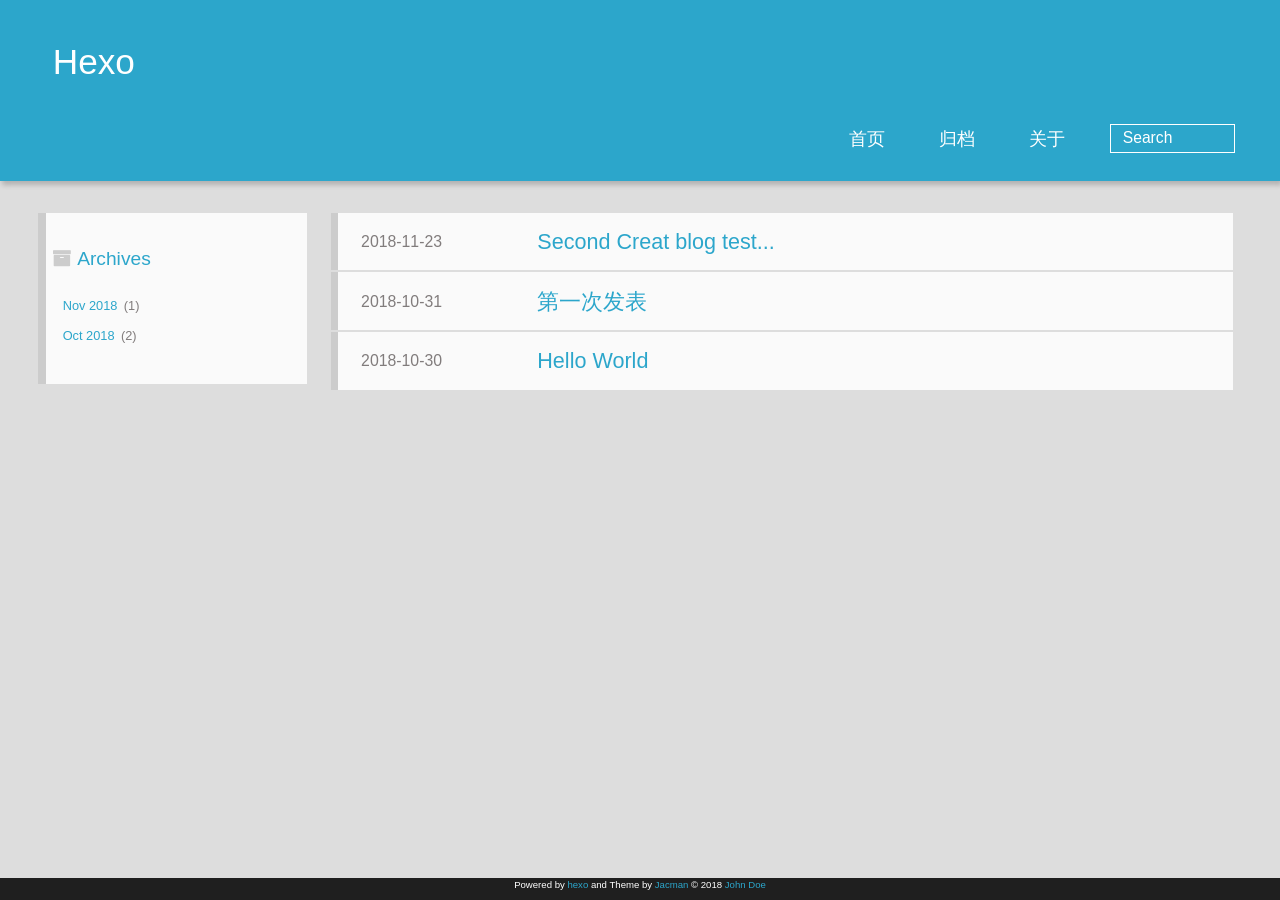
==== commit 60d170ea: "Site updated: 2018-11-23 19:01:12" ====
--- a/archives/index.html
+++ b/archives/index.html
@@ -23,11 +23,8 @@
     <link rel="alternative" href="/atom.xml" title="Hexo" type="application/atom+xml">
     
     
-    <link rel="icon" href="/img/favicon.ico">
-    
-    
-    <link rel="apple-touch-icon" href="/img/jacman.jpg">
-    <link rel="apple-touch-icon-precomposed" href="/img/jacman.jpg">
+    <link rel="icon" href="/img/favicon.png">
+    
     
     <link rel="stylesheet" href="/css/style.css">
 </head>
@@ -37,10 +34,6 @@
         
 <div>
 		
-			<div id="imglogo">
-				<a href="/"><img src="/img/logo.png" alt="Hexo" title="Hexo"></a>
-			</div>
-			
 			<div id="textlogo">
 				<h1 class="site-name"><a href="/" title="Hexo">Hexo</a></h1>
 				<h2 class="blog-motto"></h2>
@@ -51,7 +44,7 @@
 				<ul>
 					<ul>
 					 
-						<li><a href="/">主页</a></li>
+						<li><a href="/">首页</a></li>
 					
 						<li><a href="/archives">归档</a></li>
 					
@@ -130,20 +123,8 @@
       </div>
       <footer><div id="footer">
 	
-	<div class="line">
-		<span></span>
-		<div class="author"></div>
-	</div>
 	
-	
-	<section class="info">
-		<p> Hello ,I&#39;m Larry Page in Google. <br>
-			This is my blog,believe it or not.</p>
-	</section>
-	 
 	<div class="social-font">
-		
-		<a href="http://weibo.com/2176287895" target="_blank" class="icon-weibo" title="微博"></a>
 		
 		
 		
@@ -228,42 +209,20 @@
 
 
 
-<link rel="stylesheet" href="/fancybox/jquery.fancybox.css" media="screen" type="text/css">
-<script src="/fancybox/jquery.fancybox.pack.js"></script>
+
+
+<!-- Analytics Begin -->
+
 <script type="text/javascript">
-$(document).ready(function(){ 
-  $('.article-content').each(function(i){
-    $(this).find('img').each(function(){
-      if ($(this).parent().hasClass('fancybox')) return;
-      var alt = this.alt;
-      if (alt) $(this).after('<span class="caption">' + alt + '</span>');
-      $(this).wrap('<a href="' + this.src + '" title="' + alt + '" class="fancybox"></a>');
-    });
-    $(this).find('.fancybox').each(function(){
-      $(this).attr('rel', 'article' + i);
-    });
-  });
-  if($.fancybox){
-    $('.fancybox').fancybox();
-  }
-}); 
+(function(i,s,o,g,r,a,m){i['GoogleAnalyticsObject']=r;i[r]=i[r]||function(){
+  (i[r].q=i[r].q||[]).push(arguments)},i[r].l=1*new Date();a=s.createElement(o),
+  m=s.getElementsByTagName(o)[0];a.async=1;a.src=g;m.parentNode.insertBefore(a,m)
+})(window,document,'script','//www.google-analytics.com/analytics.js','ga');
+ga('create', 'UA-28029597-1', '');  
+ga('send', 'pageview');
 </script>
 
 
-
-<!-- Analytics Begin -->
-
-
-
-<script>
-var _hmt = _hmt || [];
-(function() {
-  var hm = document.createElement("script");
-  hm.src = "//hm.baidu.com/hm.js?e6d1f421bbc9962127a50488f9ed37d1";
-  var s = document.getElementsByTagName("script")[0]; 
-  s.parentNode.insertBefore(hm, s);
-})();
-</script>
 
 
 
--- a/css/style.css
+++ b/css/style.css
@@ -2,8 +2,8 @@
 @font-face{font-family:"covered_by_your_graceregular";font-weight:normal;font-style:normal;src:url("../font/coveredbyyourgrace-webfont.eot");src:url("../font/coveredbyyourgrace-webfont.eot?#iefix") format('embedded-opentype'),url("../font/coveredbyyourgrace-webfont.svg#covered_by_your_graceregular") format('svg'),url("../font/coveredbyyourgrace-webfont.woff") format('woff'),url("../font/coveredbyyourgrace-webfont.ttf") format('truetype')}/* icon Font */
 @font-face{font-family:"FontAwesome";font-style:normal;font-weight:normal;src:url("../font/fontawesome-webfont.eot?v=#4.0.3");src:url("../font/fontawesome-webfont.eot?#iefix&v=#4.0.3") format("embedded-opentype"),url("../font/fontawesome-webfont.woff?v=#4.0.3") format("woff"),url("../font/fontawesome-webfont.ttf?v=#4.0.3") format("truetype"),url("../font/fontawesome-webfont.svg#fontawesomeregular?v=#4.0.3") format("svg")}@font-face{font-family:"fontdiao";font-weight:normal;font-style:normal;src:url("../font/fontdiao.eot");src:url("../font/fontdiao.eot?#iefix") format('embedded-opentype'),url("../font/fontdiao.svg#fontdiao") format('svg'),url("../font/fontdiao.woff") format('woff'),url("../font/fontdiao.ttf") format('truetype')}/* Public style */
 *{-webkit-margin-before:0;-webkit-margin-after:0}body{background:#ddd;font-family:"Helvetica Neue","Helvetica","Microsoft YaHei","WenQuanYi Micro Hei",Arial,sans-serif;font-size:100%;color:#817c7c;line-height:1.5;min-height:100vh;display:-webkit-flex;display:-webkit-box;display:-moz-box;display:-webkit-flex;display:-ms-flexbox;display:box;display:flex;-webkit-flex-direction:column;-webkit-box-orient:vertical;-moz-box-orient:vertical;-o-box-orient:vertical;-webkit-flex-direction:column;-ms-flex-direction:column;flex-direction:column}iframe{margin-top:10px}small{font-size:80%}sub,sup{font-size:75%;line-height:0;position:relative;vertical-align:baseline}sup{top:-.5em;padding-left:.3em}sub{bottom:-.25em}a{text-decoration:none;color:#817c7c;}a:hover,a:focus{outline:0;text-decoration:none;-webkit-transition:color 0.25s, background 0.5s;-moz-transition:color 0.25s, background 0.5s;-o-transition:color 0.25s, background 0.5s;-ms-transition:color 0.25s, background 0.5s;transition:color 0.25s, background 0.5s}a:hover:before{-webkit-transition:color 0.25s, background 0.5s;-moz-transition:color 0.25s, background 0.5s;-o-transition:color 0.25s, background 0.5s;-ms-transition:color 0.25s, background 0.5s;transition:color 0.25s, background 0.5s}input:focus{outline:none}input,button{margin:0;padding:0;}input::-moz-focus-inner,button::-moz-focus-inner{border:0;padding:0}h1{font-size:1.5em}.fa{display:inline-block;font-family:FontAwesome;font-style:normal;font-weight:normal;line-height:1;-webkit-font-smoothing:antialiased;-moz-osx-font-smoothing:grayscale}.clearfix{zoom:1}.clearfix:before,.clearfix:after{content:"";display:table}.clearfix:after{clear:both}::-webkit-input-placeholder{color:#fff;padding:2px 0 0 4px}::-moz-placeholder{color:#fff;padding:2px 0 0 4px}:-ms-input-placeholder{color:#fff;padding:2px 0 0 4px}::-webkit-input-placeholder::before{font-family:"FontAwesome";-webkit-font-smoothing:antialiased;-moz-osx-font-smoothing:grayscale;content:"\f002";padding-right:4px}::-moz-placeholder:before{font-family:"FontAwesome";-webkit-font-smoothing:antialiased;-moz-osx-font-smoothing:grayscale;content:"\f002";padding-right:4px}:-ms-input-placeholder::before{font-family:"FontAwesome";-webkit-font-smoothing:antialiased;-moz-osx-font-smoothing:grayscale;content:"\f002";padding-right:4px}input[type="search"]::-webkit-search-cancel-button,input[type="search"]::-webkit-search-decoration{-webkit-appearance:none}::-webkit-search-cancel-button:after{font-family:"FontAwesome";-webkit-font-smoothing:antialiased;-moz-osx-font-smoothing:grayscale;content:'\f00d';color:#fff;padding-right:4px}/* css3 animate */
-.animated{-webkit-animation-fill-mode:both;-moz-animation-fill-mode:both;-o-animation-fill-mode:both;-ms-animation-fill-mode:both;animation-fill-mode:both;-webkit-animation-duration:1s;-moz-animation-duration:1s;-o-animation-duration:1s;-ms-animation-duration:1s;animation-duration:1s}@-webkit-keyframes fadeIn{0%{opacity:0;-ms-filter:"progid:DXImageTransform.Microsoft.Alpha(Opacity=0)";filter:alpha(opacity=0)}100%{opacity:1;-ms-filter:none;filter:none}}.fadeIn{-webkit-animation-name:fadeIn;-moz-animation-name:fadeIn;-o-animation-name:fadeIn;-ms-animation-name:fadeIn;animation-name:fadeIn}.fadeOut{-webkit-animation-name:fadeOut;-moz-animation-name:fadeOut;-o-animation-name:fadeOut;-ms-animation-name:fadeOut;animation-name:fadeOut}@-moz-keyframes fadeInDown{0%{opacity:0;-ms-filter:"progid:DXImageTransform.Microsoft.Alpha(Opacity=0)";filter:alpha(opacity=0);-webkit-transform:translateY(-20px);-moz-transform:translateY(-20px);-o-transform:translateY(-20px);-ms-transform:translateY(-20px);transform:translateY(-20px)}100%{opacity:1;-ms-filter:none;filter:none;-webkit-transform:translateY(0);-moz-transform:translateY(0);-o-transform:translateY(0);-ms-transform:translateY(0);transform:translateY(0)}}@-webkit-keyframes fadeInDown{0%{opacity:0;-ms-filter:"progid:DXImageTransform.Microsoft.Alpha(Opacity=0)";filter:alpha(opacity=0);-webkit-transform:translateY(-20px);-moz-transform:translateY(-20px);-o-transform:translateY(-20px);-ms-transform:translateY(-20px);transform:translateY(-20px)}100%{opacity:1;-ms-filter:none;filter:none;-webkit-transform:translateY(0);-moz-transform:translateY(0);-o-transform:translateY(0);-ms-transform:translateY(0);transform:translateY(0)}}@-o-keyframes fadeInDown{0%{opacity:0;-ms-filter:"progid:DXImageTransform.Microsoft.Alpha(Opacity=0)";filter:alpha(opacity=0);-webkit-transform:translateY(-20px);-moz-transform:translateY(-20px);-o-transform:translateY(-20px);-ms-transform:translateY(-20px);transform:translateY(-20px)}100%{opacity:1;-ms-filter:none;filter:none;-webkit-transform:translateY(0);-moz-transform:translateY(0);-o-transform:translateY(0);-ms-transform:translateY(0);transform:translateY(0)}}@keyframes fadeInDown{0%{opacity:0;-ms-filter:"progid:DXImageTransform.Microsoft.Alpha(Opacity=0)";filter:alpha(opacity=0);-webkit-transform:translateY(-20px);-moz-transform:translateY(-20px);-o-transform:translateY(-20px);-ms-transform:translateY(-20px);transform:translateY(-20px)}100%{opacity:1;-ms-filter:none;filter:none;-webkit-transform:translateY(0);-moz-transform:translateY(0);-o-transform:translateY(0);-ms-transform:translateY(0);transform:translateY(0)}}body >header{width:100%;-webkit-box-shadow:2px 4px 5px rgba(3,3,3,0.2);box-shadow:2px 4px 5px rgba(3,3,3,0.2);background:url("../") center #2ca6cb;color:#fff;padding:1em 0 .8em;}@media only screen and (min-width:1024px){body >header{padding:1.8em 0 1.5em}}body >header >div{width:95%;margin:0 auto;position:relative;overflow:hidden;}@media only screen and (min-width:1024px){body >header >div{width:93%}}body >header a{display:block;color:#fff}#imglogo{float:left;width:4em;height:4em;}@media only screen and (min-width:768px){#imglogo{width:5em}}@media only screen and (min-width:1024px){#imglogo{width:5.5em}}#imglogo img{width:4em;}@media only screen and (min-width:768px){#imglogo img{width:5em}}@media only screen and (min-width:1024px){#imglogo img{width:5.5em}}#textlogo{float:left;width:75%;margin-left:.5em;}#textlogo h1.site-name{width:86%;font-family:"covered_by_your_graceregular";font-size:200%;line-height:1.5;-webkit-font-smoothing:antialiased;-moz-osx-font-smoothing:grayscale;}@media only screen and (min-width:768px){#textlogo h1.site-name{font-size:240%}}@media only screen and (min-width:1024px){#textlogo h1.site-name{font-size:280%}}#textlogo h2.blog-motto{font-size:.7em;font-weight:normal;}@media only screen and (min-width:768px){#textlogo h2.blog-motto{font-size:100%}}@media only screen and (min-width:1024px){#textlogo h2.blog-motto{font-size:110%}}.navbar{position:absolute;width:2em;right:0;top:1em;padding:.5em;}@media only screen and (min-width:1024px){.navbar{display:none}}.navbutton::before{font-family:"FontAwesome";-webkit-font-smoothing:antialiased;-moz-osx-font-smoothing:grayscale;content:"\f0c9"}.navmobile::before{padding-left:1em}header nav{float:left;width:100%;font-size:112.5%;padding-top:.5em;max-height:.01em;-webkit-transition:max-height 1s ease-out;-moz-transition:max-height 1s ease-out;-o-transition:max-height 1s ease-out;-ms-transition:max-height 1s ease-out;transition:max-height 1s ease-out;}@media only screen and (min-width:568px){header nav{width:50%}}@media only screen and (min-width:1024px){header nav{float:right;width:auto;margin-top:1em;max-height:none}}@media only screen and (min-width:1024px){header nav ul{float:right}}@media only screen and (min-width:1024px){header nav ul li{float:left}}header nav ul li a{padding:.2em 0 .2em 1em;}@media only screen and (min-width:1024px){header nav ul li a{padding:.2em 1.5em}}header nav ul li a:hover{background:#1b7f9e;color:#e9cd4c}.shownav{max-height:40em}.search{padding:.1em 0 0 1em;}.search input{-webkit-appearance:textfield;font-size:.87em;line-height:1.7;border:1px solid #fff;color:#fff;background:transparent;width:80%;padding-left:.5em;}@media only screen and (min-width:1024px){.search input{width:8em;-webkit-transition:0.5s width;-moz-transition:0.5s width;-o-transition:0.5s width;-ms-transition:0.5s width;transition:0.5s width}.search input:focus{width:15em}}.search label{display:none}/* index layout */
+.animated{-webkit-animation-fill-mode:both;-moz-animation-fill-mode:both;-o-animation-fill-mode:both;-ms-animation-fill-mode:both;animation-fill-mode:both;-webkit-animation-duration:1s;-moz-animation-duration:1s;-o-animation-duration:1s;-ms-animation-duration:1s;animation-duration:1s}@-webkit-keyframes fadeIn{0%{opacity:0;-ms-filter:"progid:DXImageTransform.Microsoft.Alpha(Opacity=0)";filter:alpha(opacity=0)}100%{opacity:1;-ms-filter:none;filter:none}}.fadeIn{-webkit-animation-name:fadeIn;-moz-animation-name:fadeIn;-o-animation-name:fadeIn;-ms-animation-name:fadeIn;animation-name:fadeIn}.fadeOut{-webkit-animation-name:fadeOut;-moz-animation-name:fadeOut;-o-animation-name:fadeOut;-ms-animation-name:fadeOut;animation-name:fadeOut}@-moz-keyframes fadeInDown{0%{opacity:0;-ms-filter:"progid:DXImageTransform.Microsoft.Alpha(Opacity=0)";filter:alpha(opacity=0);-webkit-transform:translateY(-20px);-moz-transform:translateY(-20px);-o-transform:translateY(-20px);-ms-transform:translateY(-20px);transform:translateY(-20px)}100%{opacity:1;-ms-filter:none;filter:none;-webkit-transform:translateY(0);-moz-transform:translateY(0);-o-transform:translateY(0);-ms-transform:translateY(0);transform:translateY(0)}}@-webkit-keyframes fadeInDown{0%{opacity:0;-ms-filter:"progid:DXImageTransform.Microsoft.Alpha(Opacity=0)";filter:alpha(opacity=0);-webkit-transform:translateY(-20px);-moz-transform:translateY(-20px);-o-transform:translateY(-20px);-ms-transform:translateY(-20px);transform:translateY(-20px)}100%{opacity:1;-ms-filter:none;filter:none;-webkit-transform:translateY(0);-moz-transform:translateY(0);-o-transform:translateY(0);-ms-transform:translateY(0);transform:translateY(0)}}@-o-keyframes fadeInDown{0%{opacity:0;-ms-filter:"progid:DXImageTransform.Microsoft.Alpha(Opacity=0)";filter:alpha(opacity=0);-webkit-transform:translateY(-20px);-moz-transform:translateY(-20px);-o-transform:translateY(-20px);-ms-transform:translateY(-20px);transform:translateY(-20px)}100%{opacity:1;-ms-filter:none;filter:none;-webkit-transform:translateY(0);-moz-transform:translateY(0);-o-transform:translateY(0);-ms-transform:translateY(0);transform:translateY(0)}}@keyframes fadeInDown{0%{opacity:0;-ms-filter:"progid:DXImageTransform.Microsoft.Alpha(Opacity=0)";filter:alpha(opacity=0);-webkit-transform:translateY(-20px);-moz-transform:translateY(-20px);-o-transform:translateY(-20px);-ms-transform:translateY(-20px);transform:translateY(-20px)}100%{opacity:1;-ms-filter:none;filter:none;-webkit-transform:translateY(0);-moz-transform:translateY(0);-o-transform:translateY(0);-ms-transform:translateY(0);transform:translateY(0)}}body >header{width:100%;-webkit-box-shadow:2px 4px 5px rgba(3,3,3,0.2);box-shadow:2px 4px 5px rgba(3,3,3,0.2);background:url("../") center #2ca6cb;color:#fff;padding:1em 0 .8em;}@media only screen and (min-width:1024px){body >header{padding:1.8em 0 1.5em}}body >header >div{width:95%;margin:0 auto;position:relative;overflow:hidden;}@media only screen and (min-width:1024px){body >header >div{width:93%}}body >header a{display:block;color:#fff}#imglogo{float:left;width:4em;height:4em;}@media only screen and (min-width:768px){#imglogo{width:5em}}@media only screen and (min-width:1024px){#imglogo{width:5.5em}}#imglogo img{width:4em;}@media only screen and (min-width:768px){#imglogo img{width:5em}}@media only screen and (min-width:1024px){#imglogo img{width:5.5em}}#textlogo{float:left;width:75%;margin-left:.5em;}#textlogo h1.site-name{width:86%;font-family:"Helvetica Neue","Helvetica","Microsoft YaHei","WenQuanYi Micro Hei",Arial,sans-serif;font-size:160%;line-height:1.9;font-weight:normal;}@media only screen and (min-width:768px){#textlogo h1.site-name{font-size:190%}}@media only screen and (min-width:1024px){#textlogo h1.site-name{font-size:220%}}#textlogo h2.blog-motto{font-size:.7em;font-weight:normal;}@media only screen and (min-width:768px){#textlogo h2.blog-motto{font-size:100%}}@media only screen and (min-width:1024px){#textlogo h2.blog-motto{font-size:110%}}.navbar{position:absolute;width:2em;right:0;top:1em;padding:.5em;}@media only screen and (min-width:1024px){.navbar{display:none}}.navbutton::before{font-family:"FontAwesome";-webkit-font-smoothing:antialiased;-moz-osx-font-smoothing:grayscale;content:"\f0c9"}.navmobile::before{padding-left:1em}header nav{float:left;width:100%;font-size:112.5%;padding-top:.5em;max-height:.01em;-webkit-transition:max-height 1s ease-out;-moz-transition:max-height 1s ease-out;-o-transition:max-height 1s ease-out;-ms-transition:max-height 1s ease-out;transition:max-height 1s ease-out;}@media only screen and (min-width:568px){header nav{width:50%}}@media only screen and (min-width:1024px){header nav{float:right;width:auto;margin-top:1em;max-height:none}}@media only screen and (min-width:1024px){header nav ul{float:right}}@media only screen and (min-width:1024px){header nav ul li{float:left}}header nav ul li a{padding:.2em 0 .2em 1em;}@media only screen and (min-width:1024px){header nav ul li a{padding:.2em 1.5em}}header nav ul li a:hover{background:#1b7f9e;color:#e9cd4c}.shownav{max-height:40em}.search{padding:.1em 0 0 1em;}.search input{-webkit-appearance:textfield;font-size:.87em;line-height:1.7;border:1px solid #fff;color:#fff;background:transparent;width:80%;padding-left:.5em;}@media only screen and (min-width:1024px){.search input{width:8em;-webkit-transition:0.5s width;-moz-transition:0.5s width;-o-transition:0.5s width;-ms-transition:0.5s width;transition:0.5s width}.search input:focus{width:15em}}.search label{display:none}/* index layout */
 #container{-webkit-flex:1;width:95%;margin:0 auto;overflow:hidden;}@media only screen and (min-width:768px){#container{width:96%}}@media only screen and (min-width:1024px){#container{width:94%}}@media only screen and (min-width:1560px){#container{width:82%}}#main{margin:1em 0 0;line-height:1.8;}@media only screen and (min-width:1024px){#main{margin:2em 0 0;width:75%;float:left;-webkit-transition:margin 0.5s ease-out;-moz-transition:margin 0.5s ease-out;-o-transition:margin 0.5s ease-out;-ms-transition:margin 0.5s ease-out;transition:margin 0.5s ease-out}}#main section.post{background:#fafafa;margin-bottom:.125em;}#main section.post a{display:block;border-left:.5em solid #ccc;-webkit-transition:border-left 0.45s;-moz-transition:border-left 0.45s;-o-transition:border-left 0.45s;-ms-transition:border-left 0.45s;transition:border-left 0.45s;padding:.5em;}@media only screen and (min-width:768px){#main section.post a{padding:1em}}#main section.post a:hover{border-left:.5em solid #2ca6cb}#main section.post a h1{color:#2ca6cb;line-height:2}#main section.post a p{color:#817c7c}#main section.post a time{color:#817c7c;display:block;margin:.5em 0;font-size:.9em}#main article.post-expand{background:#fafafa;margin-bottom:3.5em;}#main article.post-expand .img-logo{max-width:180px;max-height:96px;display:block !important;margin-right:.7em;margin-left:.7em;padding:0;float:right;clear:right}#main article.post-expand .img-topic{max-width:300px;max-height:1800px;display:block !important;margin-left:.7em;margin-right:.7em;padding:0;float:right;clear:right}#main article.post-expand .article-more-link a{display:inline-block;line-height:1em;padding:6px 15px;border-radius:15px;background:#ddd;color:#817c7c;text-decoration:none;}#main article.post-expand .article-more-link a:hover{background:#2ca6cb;color:#fff;text-decoration:none}#archive-page section.post a{font-size:.9em;padding:.5em !important;}@media only screen and (min-width:768px){#archive-page section.post a time{padding-left:1em}}.moveMain{margin-left:10% !important}.unexpand .prev{border-left:.5em solid #ccc;}.unexpand .prev:hover{border-left:.5em solid #2ca6cb}#page-nav{background:#fafafa;text-align:center;overflow:hidden;}#page-nav a{display:inline-block;padding:.5em 1em}#page-nav a{color:#2ca6cb;}#page-nav a:hover{background:#ccc;color:#2ca6cb}#page-nav .prev{float:left;-webkit-transition:border-left 0.5s;-moz-transition:border-left 0.5s;-o-transition:border-left 0.5s;-ms-transition:border-left 0.5s;transition:border-left 0.5s;}#page-nav .prev span:before{font-family:"FontAwesome";-webkit-font-smoothing:antialiased;-moz-osx-font-smoothing:grayscale;content:"\f053";padding-right:.5em}#page-nav .next{float:right;}#page-nav .next span:before{font-family:"FontAwesome";-webkit-font-smoothing:antialiased;-moz-osx-font-smoothing:grayscale;content:"\f054";padding-left:.5em}#page-nav .page-number{display:none;padding:.5em 1em;}@media only screen and (min-width:768px){#page-nav .page-number{display:inline-block}}#page-nav .current{color:#b8b8b8;font-weight:bold}#page-nav .space{color:#2ca6cb}/* page layout */
 @media only screen and (min-width:1024px){.page{margin-left:10% !important}}/* archive layout */
 .category-icon:before,.tag-icon:before,.archive-icon:before{font-family:"FontAwesome";-webkit-font-smoothing:antialiased;-moz-osx-font-smoothing:grayscale;color:#ccc;font-size:100%;padding-right:.3em}.category-icon:before{content:"\f07b"}.tag-icon:before{content:"\f02c"}.archive-icon:before{content:"\f187"}.archive-title{margin:1em 0;padding:2em;background:#fafafa;border-left:.5em solid #ccc;}@media only screen and (min-width:1024px){.archive-title{margin:2em 0;width:18.5%;padding-left:.5%;float:left}}.archive-title h2{width:90%;color:#2ca6cb;font-size:120%}.archive-title a{color:#2ca6cb;-webkit-transition:color 0.5s;-moz-transition:color 0.5s;-o-transition:color 0.5s;-ms-transition:color 0.5s;transition:color 0.5s;}.archive-title a:hover{color:#2ca6cb;-webkit-transition:color 0.5s;-moz-transition:color 0.5s;-o-transition:color 0.5s;-ms-transition:color 0.5s;transition:color 0.5s}.current{color:#ea6753 !important}@media only screen and (min-width:768px){.archive-part{min-height:200px}}@media only screen and (min-width:1024px){.archive-part{float:right;margin-left:2% !important}}.archive-part section.post{width:100%;}.archive-part section.post time{font-size:1.1em !important;float:left;}@media only screen and (max-width:568px){.archive-part section.post time{width:100%}}@media only screen and (min-width:568px){.archive-part section.post time{width:20%}}@media only screen and (min-width:768px){.archive-nav{width:100%;float:left;margin-top:1em}}/* tags&categories layout */
-.all-list-box{min-height:400px}.post,.page,.link,.photo{background:#fafafa;}.post a,.page a,.link a,.photo a{color:#2ca6cb;}.post a:hover,.page a:hover,.link a:hover,.photo a:hover{color:#ea6753}@media only screen and (min-width:768px){article header.article-info{border-bottom:1px solid #dbdbdb}}article header.article-info >h1{padding:.2em 3%;font-size:170%;line-height:1.5;word-wrap:break-word;word-break:normal;-webkit-font-smoothing:antialiased;-moz-osx-font-smoothing:grayscale;border-left:5px solid #2ca6cb}@media only screen and (min-width:1024px){article header.article-info >h1{font-size:200%;padding-top:.3em}}article header.article-info >p.article-author{padding:.3em 4% .3em 0;text-align:right;border-bottom:1px solid #dbdbdb;}@media only screen and (min-width:768px){article header.article-info >p.article-author{float:right;border-bottom:none}}article header.article-info >p.article-time{padding-top:.5em;font-size:.8em;text-align:center;margin-bottom:-2.7em;}@media only screen and (min-width:768px){article header.article-info >p.article-time{float:right;margin-right:1em;padding-top:.1em;font-size:.9em}}article header.article-info >p.article-time:before{font-family:"FontAwesome";font-size:130%;content:"\f017";-webkit-font-smoothing:antialiased;-moz-osx-font-smoothing:grayscale}article .article-content{padding:1.5em 4%;color:#413f3f;font-size:100%;}article .article-content:before,article .article-content:after{content:"";display:block;clear:both}article .article-content .kb{padding:.1em .6em;border:1px solid #ccc;background-color:code-color;color:#8f8f8f;-webkit-box-shadow:0 1px 0 rgba(0,0,0,0.2),0 0 0 2px #fff inset;box-shadow:0 1px 0 rgba(0,0,0,0.2),0 0 0 2px #fff inset;border-radius:3px;display:inline-block;margin:0 .1em;text-shadow:0 1px 0 #fff;line-height:1.5;white-space:nowrap}article .article-content h1,article .article-content h2{font-size:180%;line-height:1.2em;padding-bottom:.3em;margin-top:1.5em;border-bottom:2px solid #dbdbdb}article .article-content h3{font-size:140%;line-height:1em;margin-top:1.3em}article .article-content h4,article .article-content h5,article .article-content h6{font-size:140%}article .article-content h1,article .article-content h2,article .article-content h3,article .article-content h4,article .article-content h5,article .article-content h6{color:#333;-webkit-font-smoothing:antialiased;-moz-osx-font-smoothing:grayscale;}article .article-content h1 >code,article .article-content h2 >code,article .article-content h3 >code,article .article-content h4 >code,article .article-content h5 >code,article .article-content h6 >code{color:#a3a3a3}article .article-content hr{border:1px solid #dbdbdb}article .article-content strong{font-weight:bold}article .article-content em{font-style:italic}article .article-content acronym,article .article-content abbr{border-bottom:1px dotted}article .article-content blockquote{border-left:.2em solid #2ca6cb;margin:.65em 0 .65em 1%;padding-left:1%;line-height:1.5;font-size:100%;color:#808080;}article .article-content blockquote footer{background:#fafafa;padding:0;margin:0;font-size:80%;line-height:1em}article .article-content blockquote cite{font-style:italic;padding-left:.5em}article .article-content ul,article .article-content ol{padding-left:1.5em;font-size:100%;padding-top:.7em;}@media only screen and (min-width:768px){article .article-content ul,article .article-content ol{padding-left:1.5em}}article .article-content ul li{list-style:disc;text-align:match-parent}article .article-content ol li{list-style-type:decimal}article .article-content dl dt{font-weight:blod}article .article-content ul li>code,article .article-content ol li>code,article .article-content p code,article .article-content strong code,article .article-content em code,article .article-content table th>code,article .article-content table td>code{font-family:Monaco,Menlo,Consolas,Courier New,monospace;background:#eee;color:#d14;border:1px solid #d6d6d6;padding:0 5px;margin:0 2px;font-size:90%;white-space:nowrap;text-shadow:0 1px #fff;-webkit-border-radius:.25em;border-radius:.25em}article .article-content p{line-height:1.5;margin-top:.7em;}@media only screen and (min-width:1024px){article .article-content p{margin-top:1em}}article .article-content img,article .article-content video,article .article-content figure img{max-width:100%;height:auto;vertical-align:middle;padding-top:.5em;}@media only screen and (min-width:1024px){article .article-content img,article .article-content video,article .article-content figure img{padding-top:.7em}}article .article-content .img-topic,article .article-content .img-logo{display:none}article .article-content .img-center{display:block;margin:auto}article .article-content .img-shadow{-webkit-box-shadow:0 0 2px 3px #ddd;box-shadow:0 0 2px 3px #ddd}article .article-content figcaption,article .article-content .caption{display:block;margin-top:.3em;color:#808080;position:relative;font-size:.9em;padding-left:1.3em;}article .article-content figcaption:before,article .article-content .caption:before{content:'\f040';position:absolute;font:.9em "FontAwesome";position:absolute;left:0;top:.3em}article .article-content .video-container{position:relative;padding-top:56%;height:0;overflow:hidden;}article .article-content .video-container iframe,article .article-content .video-container object,article .article-content .video-container embed{position:absolute;top:0;left:0;width:100%;height:100%;margin-top:0}article .article-content table{max-width:100%;border-collapse:collapse;border-spacing:0;margin-top:1em;}article .article-content table th{font-weight:bold;border-bottom:2px solid #dbdbdb;padding:.5em;line-height:1.3em}article .article-content table td{border-bottom:1px solid #dbdbdb;padding:.5em;line-height:1.3em}article .article-content .pullquote{text-align:left;width:45%;margin:0;border:none}article .article-content .left{margin-left:.5em;margin-right:1em;float:left}article .article-content .right{margin-right:.5em;margin-left:1em;float:right}footer.article-footer{background:#fafafa;padding:0 4%;margin:0;border-top:1px solid #dbdbdb}.article-share{float:right;width:100%;}@media only screen and (min-width:568px){.article-share{width:60%}}@media only screen and (min-width:768px){.article-share{width:16.5em}}.article-share .share-jiathis{padding:.5em 0;margin-top:.3em}.share span{float:right;height:3em;width:1em;margin-right:.5em;position:relative;color:#d6d6d6;}.share span:before{font-family:"FontAwesome";content:"\f064";font-size:1em;-webkit-font-smoothing:antialiased;-moz-osx-font-smoothing:grayscale;width:1.5em;height:1.5em;position:absolute;top:50%;left:50%;margin-top:-.75em;margin-left:-.75em}.share a{float:right;width:3em;height:3em;display:block;position:relative;}.share a:before{font-size:1.2em;font-family:"FontAwesome";text-align:center;color:#817c7c;-webkit-font-smoothing:antialiased;-moz-osx-font-smoothing:grayscale;width:1.5em;height:1.5em;position:absolute;top:50%;left:50%;margin-top:-.75em;margin-left:-.75em}.share a:hover:before{color:#fff}.article-share-twitter:before{content:"\f099"}.article-share-twitter:hover{background:#00aced;text-shadow:0 1px #008abe}.article-share-facebook:before{content:"\f09a"}.article-share-facebook:hover{background:#3b5998;text-shadow:0 1px #2f477a}.article-share-weibo:before{content:"\f18a"}.article-share-weibo:hover{background:#c64d3e;text-shadow:0 1px #a13c2f}.article-share-qrcode:before{font-family:"fontdiao" !important;content:"\f132"}.article-share-qrcode:hover{background:#49ae0f;text-shadow:0 1px #3a8b0c}.article-share-renren:before{content:"\f18b"}.article-share-renren:hover{background:#369;text-shadow:0 1px #29527a}.article-back-to-top:before{content:"\f062"}.article-back-to-top:hover{background:#762c54;text-shadow:0 1px #5e2343}.hoverqrcode{background:#fff;border:3px solid #2ca6cb;border-radius:10px;display:inline-block;position:absolute}.overlay{display:none !important}.comments-count{color:#d6d6d6;margin-top:.3em;padding:.5em 0;float:right;}.comments-count span:before{font-family:"FontAwesome";-webkit-font-smoothing:antialiased;-moz-osx-font-smoothing:grayscale;content:"\f075"}@media only screen and (max-width:568px){.comments-count{float:left}}.comments-count-link{padding:.5em;margin:0 .3em;}.comments-count-link:hover{color:#fff !important;background:#2ca6cb}.article-tags,.article-categories{padding:.5em 0;float:left;}@media only screen and (max-width:568px){.article-tags,.article-categories{margin-right:1em !important}}.article-tags{color:#d6d6d6;}@media only screen and (max-width:568px){.article-tags{margin-left:0}}.article-tags span{position:relative;float:left;width:1em;height:2em;margin-right:.5em;}.article-tags span:before{font-family:"FontAwesome";-webkit-font-smoothing:antialiased;-moz-osx-font-smoothing:grayscale;width:1.2em;height:1.2em;position:absolute;top:50%;left:50%;margin-top:-.6em;margin-left:-.6em;content:"\f02c"}.article-tags a{float:left;padding:0 .3em;margin:.3em;background:#e6e6e6;}.article-tags a:hover{color:#fff;background:#2ca6cb}.article-categories{color:#d6d6d6;margin-top:.3em;margin-right:3em;}.article-categories span:before{font-family:"FontAwesome";-webkit-font-smoothing:antialiased;-moz-osx-font-smoothing:grayscale;content:"\f07b"}.article-category-link{padding:.5em;margin:0 .3em;}.article-category-link:hover{color:#fff !important;background:#2ca6cb}.article-nav{padding:0 10%;}@media only screen and (min-width:768px){.article-nav{padding:0 4%}}.article-nav strong{font-size:1em;font-weight:bold}.article-nav a{display:block;overflow:hidden}.article-nav .prev a:hover,.article-nav .next a:hover{background:#2ca6cb;color:#fff}.article-nav .prev{width:100%;float:left;}.article-nav .prev strong{padding-left:1.8em}.article-nav .prev span:before{font-family:"FontAwesome";-webkit-font-smoothing:antialiased;-moz-osx-font-smoothing:grayscale;content:"\f053";padding-right:.5em}@media only screen and (min-width:768px){.article-nav .prev{width:45%;float:left}}.article-nav .next{width:100%;float:left;text-align:left;}.article-nav .next strong{padding-left:1.5em}.article-nav .next span:before{font-family:"FontAwesome";-webkit-font-smoothing:antialiased;-moz-osx-font-smoothing:grayscale;content:"\f054";padding-right:.5em}@media only screen and (min-width:768px){.article-nav .next{width:45%;float:right;text-align:right}.article-nav .next strong{padding-right:1.8em}.article-nav .next span:before{content:none}.article-nav .next span:after{font-family:"FontAwesome";-webkit-font-smoothing:antialiased;-moz-osx-font-smoothing:grayscale;content:"\f054";padding-left:.5em}}section.comment{padding:0 4%;margin:1em 0}.toc-article{background:#eee;margin:1.6em 0 0 2em;padding:1em;-webkit-border-radius:4px;border-radius:4px;border:1px solid #ddd;}.toc-article strong{padding:.3em 0}.toc-article ul li{list-style:disc;text-align:match-parent;margin:.5em 0}.toc-article ol li{list-style-type:decimal;margin:.5em 0}#toc{line-height:1.3em;font-size:.8em;float:right;}#toc .toc{padding:0;}#toc .toc li{list-style-type:none}#toc .toc-child{padding-left:1.5em;padding-top:0}#toc.toc-aside{display:none;width:13%;position:fixed;right:2%;top:320px;overflow:hidden;line-height:1.5em;font-size:1em;color:#333;opacity:.6;-ms-filter:"progid:DXImageTransform.Microsoft.Alpha(Opacity=60)";filter:alpha(opacity=60);-webkit-transition:opacity 1s ease-out;-moz-transition:opacity 1s ease-out;-o-transition:opacity 1s ease-out;-ms-transition:opacity 1s ease-out;transition:opacity 1s ease-out;}#toc.toc-aside strong{padding:.3em 0;color:#817c7c}#toc.toc-aside:hover{-webkit-transition:opacity 0.3s ease-out;-moz-transition:opacity 0.3s ease-out;-o-transition:opacity 0.3s ease-out;-ms-transition:opacity 0.3s ease-out;transition:opacity 0.3s ease-out;opacity:1;-ms-filter:none;filter:none}#toc.toc-aside a{-webkit-transition:color 1s ease-out;-moz-transition:color 1s ease-out;-o-transition:color 1s ease-out;-ms-transition:color 1s ease-out;transition:color 1s ease-out;}#toc.toc-aside a:hover{color:#2ca6cb;-webkit-transition:color 0.3s ease-out;-moz-transition:color 0.3s ease-out;-o-transition:color 0.3s ease-out;-ms-transition:color 0.3s ease-out;transition:color 0.3s ease-out}.active{color:#2ca6cb !important}.openaside{display:none;position:fixed;right:7.5%;top:260px;}.openaside a{display:block;color:#fff;border:1px solid #fff;border-radius:5px;background:#2ca6cb;padding:.2em .55em;}.openaside a::before{font-family:"FontAwesome";-webkit-font-smoothing:antialiased;-moz-osx-font-smoothing:grayscale;content:"\f0c9"}.closeaside{display:none;}.closeaside a{color:#2ca6cb;}.closeaside a:hover{color:#2ca6cb}.closeaside a::before{font-family:"FontAwesome";-webkit-font-smoothing:antialiased;-moz-osx-font-smoothing:grayscale;content:"\f0c9"}@media only screen and (min-width:1024px){.closeaside{display:block;position:absolute;right:25px;top:22px}}#asidepart{background:#fafafa;margin:1em 0 0;padding:.5em 2% 1em;}@media only screen and (min-width:1024px){#asidepart{position:relative;float:left;width:18%;margin:2em 0 0 3%}}.asidetitle{font-size:1.1em;color:#2ca6cb;padding:0 0 .3125em 0;border-bottom:.1875em solid #ccc;}.asidetitle a{color:#2ca6cb;}.asidetitle a:hover{color:#2ca6cb;-webkit-transition:color 0.5s;-moz-transition:color 0.5s;-o-transition:color 0.5s;-ms-transition:color 0.5s;transition:color 0.5s}@media only screen and (min-width:768px){.categorieslist{width:45%;float:left;margin:0 5% 0 0}}@media only screen and (min-width:1024px){.categorieslist{width:100%;float:none;margin:1em 0 0}}.categorieslist li{border-bottom:1px solid #ccc;}.categorieslist li a{display:block;padding:.5em 5%;}.categorieslist li a:hover{color:#2ca6cb}.tagslist{margin:1em 0 0;}@media only screen and (min-width:768px){.tagslist{width:45%;float:left;margin:0 5% 0 0}}@media only screen and (min-width:1024px){.tagslist{width:100%;float:none;margin:1em 0 0}}.tagslist ul{padding:.5em 0}.tagslist ul li{float:left;}.tagslist ul li a{display:block;margin:.3125em;padding:.125em .3125em;background:#dbdbdb;}.tagslist ul li a:hover{color:#2ca6cb;background:#e6e6e6}.rsspart{background:#2ca6cb;width:100%;}@media only screen and (min-width:768px){.rsspart{float:left;width:45%;margin:0 5% 0 0}}@media only screen and (min-width:1024px){.rsspart{width:100%;float:none;margin:1em 0 0}}.rsspart a{color:#fff;display:block;padding:.625em 0;text-align:center;}.rsspart a:hover{color:#2ca6cb;background:#fafafa}.rsspart a::before{font-family:"FontAwesome";-webkit-font-smoothing:antialiased;-moz-osx-font-smoothing:grayscale;padding-right:.5em;content:"\f09e"}.archiveslist{padding-right:1em;}@media only screen and (min-width:1024px){.archiveslist{width:100%;float:none;margin:1em 0 0}}.archiveslist li{font-size:.8em;line-height:2em;}.archiveslist li a{padding:.5em;}.archiveslist li a:hover{color:#2ca6cb;-webkit-transition:color 0.25s;-moz-transition:color 0.25s;-o-transition:color 0.25s;-ms-transition:color 0.25s;transition:color 0.25s}.archiveslist .archive-list-count:before{content:"("}.archiveslist .archive-list-count:after{content:")"}.archive-list{padding:.5em 0}.archive-float ul{padding:0}.archive-float li{float:left;margin:.3em;}@media only screen and (min-width:1024px){.archive-float li{float:none}}@media only screen and (min-width:768px){.tagcloudlist{width:45%;float:left;margin:0 5% 0 0}}@media only screen and (min-width:1024px){.tagcloudlist{width:100%;float:none;margin:1em 0 0}}.tagcloudlist .tagcloudlist a{padding:.2em;display:block;float:left;}.tagcloudlist .tagcloudlist a:hover{color:#2ca6cb;-webkit-transition:color 0.25s;-moz-transition:color 0.25s;-o-transition:color 0.25s;-ms-transition:color 0.25s;transition:color 0.25s}.linkslist{margin-top:.5em;}@media only screen and (min-width:768px){.linkslist{width:45%;float:left;margin:0 5% 0 0}}@media only screen and (min-width:1024px){.linkslist{width:100%;float:none;margin:1em 0 0}}.linkslist ul{padding:.5em 0;}.linkslist ul a{font-size:1em;line-height:1.5;display:block;padding:0 3%;}.linkslist ul a:hover{color:#2ca6cb;-webkit-transition:color 0.25s;-moz-transition:color 0.25s;-o-transition:color 0.25s;-ms-transition:color 0.25s;transition:color 0.25s}.weiboshow{margin-top:.5em;}@media only screen and (min-width:768px){.weiboshow{width:45%;float:left;margin:0 5% 0 0}}@media only screen and (min-width:1024px){.weiboshow{width:100%;float:none;margin:1em 0 0}}.weiboshow iframe{padding:.5em 0}.doubanshow{margin-top:.5em;}@media only screen and (min-width:768px){.doubanshow{width:45%;float:left;margin:0 5% 0 0}}@media only screen and (min-width:1024px){.doubanshow{width:100%;float:none;margin:1em 0 0}}.doubanshow div{padding:.5em 0}.github-card{margin-top:1.5em;}@media only screen and (min-width:768px){.github-card{width:45%;float:left;margin:0 5% 0 0}}@media only screen and (min-width:1024px){.github-card{width:100%;float:none;margin:1em 0 0}}.github-card div{padding:.5em 0}footer{margin-top:1em;background:#1f1f1f;padding:0 2% .5em}#footer{width:95%;margin:0 auto;overflow:hidden;position:relative;}#footer .line{width:100%;height:14em;margin:0 auto;}@media only screen and (min-width:768px){#footer .line{width:10em;float:left;position:relative}}#footer .line span{display:block;width:.5em;height:6.25em;border-right:.125em solid #fff;margin:0 auto;}@media only screen and (min-width:768px){#footer .line span{position:absolute;left:3em;margin:0 0 1.5em}}.author{width:6.875em;height:6.875em;margin:0 auto;background:no-repeat url("../img/author.jpg") left top;-webkit-background-size:6.875em 6.875em;-moz-background-size:6.875em 6.875em;background-size:6.875em 6.875em;border-radius:3.4375em;-webkit-transition:-webkit-transform 2s ease-out;-moz-transition:-moz-transform 2s ease-out;-o-transition:-o-transform 2s ease-out;-ms-transition:-ms-transform 2s ease-out;transition:transform 2s ease-out;}.author:hover{-webkit-transform:rotateZ(360deg);-moz-transform:rotateZ(360deg);-o-transform:rotateZ(360deg);-ms-transform:rotateZ(360deg);transform:rotateZ(360deg)}@media only screen and (min-width:768px){.author{position:absolute;top:6em;margin:0 0 1.5em}}.info{font-family:"covered_by_your_graceregular";-webkit-font-smoothing:antialiased;-moz-osx-font-smoothing:grayscale;font-size:150%;line-height:1.3em;width:90%;margin:0 auto;color:#fff;}@media only screen and (min-width:768px){.info{margin:4.5em 0 2em 0;float:left;width:75%}}.social-font{width:100%;margin:0 auto;float:left;padding-left:3%;}@media only screen and (min-width:568px){.social-font{padding-left:20%}}@media only screen and (min-width:768px){.social-font{width:15em;position:absolute;right:-2em;top:3em}}.social-font a{float:left;display:block;width:14%;color:#fff;font-size:185%;padding:.5em;}@media only screen and (min-width:1024px){.social-font a{padding:.3em}}.social-font a:hover:before{color:#2ca6cb}.icon-weibo:before,.icon-github:before,.icon-twitter:before,.icon-facebook:before,.icon-stack-overflow:before,.icon-email:before,.icon-google_plus:before,.icon-linkedin:before{font-family:"FontAwesome";-webkit-font-smoothing:antialiased;-moz-osx-font-smoothing:grayscale}.icon-weibo:before{content:"\f18a"}.icon-github:before{content:"\f09b"}.icon-twitter:before{content:"\f099"}.icon-facebook:before{content:"\f09a"}.icon-stack-overflow:before{content:"\f16c"}.icon-email:before{content:"\f003"}.icon-google_plus:before{content:"\f0d5"}.icon-linkedin:before{content:"\f08c"}.icon-douban:before{font-family:"fontdiao";-webkit-font-smoothing:antialiased;-moz-osx-font-smoothing:grayscale;content:"\f111"}.icon-zhihu:before{font-family:"fontdiao";-webkit-font-smoothing:antialiased;-moz-osx-font-smoothing:grayscale;content:"\f142"}.copyright{-webkit-font-smoothing:antialiased;-moz-osx-font-smoothing:grayscale;font-family:"covered_by_your_graceregular";width:100%;color:#fff;text-align:center;}@media only screen and (min-width:768px){.copyright{float:left}}.copyright a{color:#2ca6cb;}.copyright a:hover{color:#2ca6cb;text-decoration:underline}.cc-license{width:100%;float:left;text-align:center;}.cc-license .cc-opacity{opacity:.7;-ms-filter:"progid:DXImageTransform.Microsoft.Alpha(Opacity=70)";filter:alpha(opacity=70);border-bottom:none;}.cc-license .cc-opacity:hover{opacity:.9;-ms-filter:"progid:DXImageTransform.Microsoft.Alpha(Opacity=90)";filter:alpha(opacity=90)}.cc-license img{display:inline-block}.article-content pre,.article-content .highlight,.article-content .highlight pre{background:#eee;margin:.5em 0;padding:.5em 2%;color:#4d4d4c;line-height:1.5;font-size:.8em;-webkit-border-radius:.35em;border-radius:.35em;word-wrap:break-word;}@media only screen and (min-width:568px){.article-content pre,.article-content .highlight,.article-content .highlight pre{font-size:.9em}}.article-content .highlight .gutter pre,.article-content .gist .gist-file .gist-data .line-numbers{color:#999;font-size:.4em;}@media only screen and (min-width:568px){.article-content .highlight .gutter pre,.article-content .gist .gist-file .gist-data .line-numbers{font-size:.9em;line-height:1.5}}.article-content pre{font-family:Monaco,Menlo,Consolas,Courier New,monospace;}.article-content .highlight{overflow:auto;font-size:.4em;}@media only screen and (min-width:568px){.article-content .highlight{font-size:.9em}}.article-content .highlight pre{border:none;margin:0;padding:0}.article-content .highlight table{margin:0;width:auto}.article-content .highlight td{border:none;padding:0}.article-content .highlight figcaption{zoom:1;font-size:.85em;text-align:left;color:#8e908c;line-height:1em;padding:.5em 0;margin-bottom:.5em;}.article-content .highlight figcaption:before,.article-content .highlight figcaption:after{content:"";display:table}.article-content .highlight figcaption:after{clear:both}.article-content .highlight figcaption a{float:right}.article-content .highlight .gutter pre{text-align:right;padding-right:1.5em}.article-content .highlight .line{height:20px}.article-content .gist{margin:.5em 0;background:#eee;padding:1em 2%;-webkit-border-radius:.35em;border-radius:.35em;}.article-content .gist .gist-file{border:none;font-family:Monaco,Menlo,Consolas,Courier New,monospace;margin:0;}.article-content .gist .gist-file .gist-data{background:none;border:none;}.article-content .gist .gist-file .gist-data .line-numbers{background:none;border:none;padding:0 1.5em 0 0}.article-content .gist .gist-file .gist-data .line-data{padding:0 !important}.article-content .gist .gist-file .highlight{margin:0;padding:0;border:none;background:#eee}.article-content .gist .gist-file .gist-meta{background:#eee;color:#8e908c;font:.85em "Georgia",serif;text-shadow:0 0;padding:0;margin-top:1em;}.article-content .gist .gist-file .gist-meta a{color:#2ca6cb;font-weight:normal;}.article-content .gist .gist-file .gist-meta a:hover{color:#2ca6cb}pre .comment,pre .title{color:#8e908c}pre .variable,pre .attribute,pre .tag,pre .regexp,pre .ruby .constant,pre .xml .tag .title,pre .xml .pi,pre .xml .doctype,pre .html .doctype,pre .css .id,pre .css .class,pre .css .pseudo{color:#c82829}pre .number,pre .preprocessor,pre .built_in,pre .literal,pre .params,pre .constant{color:#f5871f}pre .class,pre .ruby .class .title,pre .css .rules .attribute{color:#718c00}pre .string,pre .value,pre .inheritance,pre .header,pre .ruby .symbol,pre .xml .cdata{color:#718c00}pre .css .hexcolor{color:#3e999f}pre .function,pre .python .decorator,pre .python .title,pre .ruby .function .title,pre .ruby .title .keyword,pre .perl .sub,pre .javascript .title,pre .coffeescript .title{color:#4271ae}pre .keyword,pre .javascript .function{color:#8959a8}.gallery{overflow:hidden;position:relative;}.gallery:hover .control{opacity:1;-ms-filter:none;filter:none}.gallery img{min-width:100%;max-width:100%;height:auto;position:absolute;top:0;left:0;opacity:0;-ms-filter:"progid:DXImageTransform.Microsoft.Alpha(Opacity=0)";filter:alpha(opacity=0)}.gallery .control{opacity:0;-ms-filter:"progid:DXImageTransform.Microsoft.Alpha(Opacity=0)";filter:alpha(opacity=0);-webkit-transition:0.3s;-moz-transition:0.3s;-o-transition:0.3s;-ms-transition:0.3s;transition:0.3s}.gallery .prev,.gallery .next{position:absolute;top:0;width:50%;height:100%;cursor:pointer;}.gallery .prev:before,.gallery .next:before{position:absolute;font:24px/1 "FontAwesome";text-align:center;width:24px;text-shadow:0 0 15px rgba(0,0,0,0.5);color:#fff;margin-top:-12px;top:50%}.gallery .prev{left:0;}.gallery .prev:before{content:'\f053';left:10px}.gallery .next{right:0;}.gallery .next:before{content:'\f054';right:10px}#totop{position:fixed;bottom:5em;right:1em;cursor:pointer;}@media only screen and (max-width:1024px){#totop{display:none !important}}+.all-list-box{min-height:400px}.post,.page,.link,.photo{background:#fafafa;}.post a,.page a,.link a,.photo a{color:#2ca6cb;}.post a:hover,.page a:hover,.link a:hover,.photo a:hover{color:#ea6753}@media only screen and (min-width:768px){article header.article-info{border-bottom:1px solid #dbdbdb}}article header.article-info >h1{padding:.2em 3%;font-size:170%;line-height:1.5;word-wrap:break-word;word-break:normal;-webkit-font-smoothing:antialiased;-moz-osx-font-smoothing:grayscale;border-left:5px solid #2ca6cb}@media only screen and (min-width:1024px){article header.article-info >h1{font-size:200%;padding-top:.3em}}article header.article-info >p.article-author{padding:.3em 4% .3em 0;text-align:right;border-bottom:1px solid #dbdbdb;}@media only screen and (min-width:768px){article header.article-info >p.article-author{float:right;border-bottom:none}}article header.article-info >p.article-time{padding-top:.5em;font-size:.8em;text-align:center;margin-bottom:-2.7em;}@media only screen and (min-width:768px){article header.article-info >p.article-time{float:right;margin-right:1em;padding-top:.1em;font-size:.9em}}article header.article-info >p.article-time:before{font-family:"FontAwesome";font-size:130%;content:"\f017";-webkit-font-smoothing:antialiased;-moz-osx-font-smoothing:grayscale}article .article-content{padding:1.5em 4%;color:#413f3f;font-size:100%;}article .article-content:before,article .article-content:after{content:"";display:block;clear:both}article .article-content .kb{padding:.1em .6em;border:1px solid #ccc;background-color:code-color;color:#8f8f8f;-webkit-box-shadow:0 1px 0 rgba(0,0,0,0.2),0 0 0 2px #fff inset;box-shadow:0 1px 0 rgba(0,0,0,0.2),0 0 0 2px #fff inset;border-radius:3px;display:inline-block;margin:0 .1em;text-shadow:0 1px 0 #fff;line-height:1.5;white-space:nowrap}article .article-content h1,article .article-content h2{font-size:180%;line-height:1.2em;padding-bottom:.3em;margin-top:1.5em;border-bottom:2px solid #dbdbdb}article .article-content h3{font-size:140%;line-height:1em;margin-top:1.3em}article .article-content h4,article .article-content h5,article .article-content h6{font-size:140%}article .article-content h1,article .article-content h2,article .article-content h3,article .article-content h4,article .article-content h5,article .article-content h6{color:#333;-webkit-font-smoothing:antialiased;-moz-osx-font-smoothing:grayscale;}article .article-content h1 >code,article .article-content h2 >code,article .article-content h3 >code,article .article-content h4 >code,article .article-content h5 >code,article .article-content h6 >code{color:#a3a3a3}article .article-content hr{border:1px solid #dbdbdb}article .article-content strong{font-weight:bold}article .article-content em{font-style:italic}article .article-content acronym,article .article-content abbr{border-bottom:1px dotted}article .article-content blockquote{border-left:.2em solid #2ca6cb;margin:.65em 0 .65em 1%;padding-left:1%;line-height:1.5;font-size:100%;color:#808080;}article .article-content blockquote footer{background:#fafafa;padding:0;margin:0;font-size:80%;line-height:1em}article .article-content blockquote cite{font-style:italic;padding-left:.5em}article .article-content ul,article .article-content ol{padding-left:1.5em;font-size:100%;padding-top:.7em;}@media only screen and (min-width:768px){article .article-content ul,article .article-content ol{padding-left:1.5em}}article .article-content ul li{list-style:disc;text-align:match-parent}article .article-content ol li{list-style-type:decimal}article .article-content dl dt{font-weight:blod}article .article-content ul li>code,article .article-content ol li>code,article .article-content p code,article .article-content strong code,article .article-content em code,article .article-content table th>code,article .article-content table td>code{font-family:Monaco,Menlo,Consolas,Courier New,monospace;background:#eee;color:#d14;border:1px solid #d6d6d6;padding:0 5px;margin:0 2px;font-size:90%;white-space:nowrap;text-shadow:0 1px #fff;-webkit-border-radius:.25em;border-radius:.25em}article .article-content p{line-height:1.5;margin-top:.7em;}@media only screen and (min-width:1024px){article .article-content p{margin-top:1em}}article .article-content img,article .article-content video,article .article-content figure img{max-width:100%;height:auto;vertical-align:middle;padding-top:.5em;}@media only screen and (min-width:1024px){article .article-content img,article .article-content video,article .article-content figure img{padding-top:.7em}}article .article-content .img-topic,article .article-content .img-logo{display:none}article .article-content .img-center{display:block;margin:auto}article .article-content .img-shadow{-webkit-box-shadow:0 0 2px 3px #ddd;box-shadow:0 0 2px 3px #ddd}article .article-content figcaption,article .article-content .caption{display:block;margin-top:.3em;color:#808080;position:relative;font-size:.9em;padding-left:1.3em;}article .article-content figcaption:before,article .article-content .caption:before{content:'\f040';position:absolute;font:.9em "FontAwesome";position:absolute;left:0;top:.3em}article .article-content .video-container{position:relative;padding-top:56%;height:0;overflow:hidden;}article .article-content .video-container iframe,article .article-content .video-container object,article .article-content .video-container embed{position:absolute;top:0;left:0;width:100%;height:100%;margin-top:0}article .article-content table{max-width:100%;border-collapse:collapse;border-spacing:0;margin-top:1em;}article .article-content table th{font-weight:bold;border-bottom:2px solid #dbdbdb;padding:.5em;line-height:1.3em}article .article-content table td{border-bottom:1px solid #dbdbdb;padding:.5em;line-height:1.3em}article .article-content .pullquote{text-align:left;width:45%;margin:0;border:none}article .article-content .left{margin-left:.5em;margin-right:1em;float:left}article .article-content .right{margin-right:.5em;margin-left:1em;float:right}footer.article-footer{background:#fafafa;padding:0 4%;margin:0;border-top:1px solid #dbdbdb}.article-share{float:right;width:100%;}@media only screen and (min-width:568px){.article-share{width:60%}}@media only screen and (min-width:768px){.article-share{width:16.5em}}.article-share .share-jiathis{padding:.5em 0;margin-top:.3em}.share span{float:right;height:3em;width:1em;margin-right:.5em;position:relative;color:#d6d6d6;}.share span:before{font-family:"FontAwesome";content:"\f064";font-size:1em;-webkit-font-smoothing:antialiased;-moz-osx-font-smoothing:grayscale;width:1.5em;height:1.5em;position:absolute;top:50%;left:50%;margin-top:-.75em;margin-left:-.75em}.share a{float:right;width:3em;height:3em;display:block;position:relative;}.share a:before{font-size:1.2em;font-family:"FontAwesome";text-align:center;color:#817c7c;-webkit-font-smoothing:antialiased;-moz-osx-font-smoothing:grayscale;width:1.5em;height:1.5em;position:absolute;top:50%;left:50%;margin-top:-.75em;margin-left:-.75em}.share a:hover:before{color:#fff}.article-share-twitter:before{content:"\f099"}.article-share-twitter:hover{background:#00aced;text-shadow:0 1px #008abe}.article-share-facebook:before{content:"\f09a"}.article-share-facebook:hover{background:#3b5998;text-shadow:0 1px #2f477a}.article-share-weibo:before{content:"\f18a"}.article-share-weibo:hover{background:#c64d3e;text-shadow:0 1px #a13c2f}.article-share-qrcode:before{font-family:"fontdiao" !important;content:"\f132"}.article-share-qrcode:hover{background:#49ae0f;text-shadow:0 1px #3a8b0c}.article-share-renren:before{content:"\f18b"}.article-share-renren:hover{background:#369;text-shadow:0 1px #29527a}.article-back-to-top:before{content:"\f062"}.article-back-to-top:hover{background:#762c54;text-shadow:0 1px #5e2343}.hoverqrcode{background:#fff;border:3px solid #2ca6cb;border-radius:10px;display:inline-block;position:absolute}.overlay{display:none !important}.comments-count{color:#d6d6d6;margin-top:.3em;padding:.5em 0;float:right;}.comments-count span:before{font-family:"FontAwesome";-webkit-font-smoothing:antialiased;-moz-osx-font-smoothing:grayscale;content:"\f075"}@media only screen and (max-width:568px){.comments-count{float:left}}.comments-count-link{padding:.5em;margin:0 .3em;}.comments-count-link:hover{color:#fff !important;background:#2ca6cb}.article-tags,.article-categories{padding:.5em 0;float:left;}@media only screen and (max-width:568px){.article-tags,.article-categories{margin-right:1em !important}}.article-tags{color:#d6d6d6;}@media only screen and (max-width:568px){.article-tags{margin-left:0}}.article-tags span{position:relative;float:left;width:1em;height:2em;margin-right:.5em;}.article-tags span:before{font-family:"FontAwesome";-webkit-font-smoothing:antialiased;-moz-osx-font-smoothing:grayscale;width:1.2em;height:1.2em;position:absolute;top:50%;left:50%;margin-top:-.6em;margin-left:-.6em;content:"\f02c"}.article-tags a{float:left;padding:0 .3em;margin:.3em;background:#e6e6e6;}.article-tags a:hover{color:#fff;background:#2ca6cb}.article-categories{color:#d6d6d6;margin-top:.3em;margin-right:3em;}.article-categories span:before{font-family:"FontAwesome";-webkit-font-smoothing:antialiased;-moz-osx-font-smoothing:grayscale;content:"\f07b"}.article-category-link{padding:.5em;margin:0 .3em;}.article-category-link:hover{color:#fff !important;background:#2ca6cb}.article-nav{padding:0 10%;}@media only screen and (min-width:768px){.article-nav{padding:0 4%}}.article-nav strong{font-size:1em;font-weight:bold}.article-nav a{display:block;overflow:hidden}.article-nav .prev a:hover,.article-nav .next a:hover{background:#2ca6cb;color:#fff}.article-nav .prev{width:100%;float:left;}.article-nav .prev strong{padding-left:1.8em}.article-nav .prev span:before{font-family:"FontAwesome";-webkit-font-smoothing:antialiased;-moz-osx-font-smoothing:grayscale;content:"\f053";padding-right:.5em}@media only screen and (min-width:768px){.article-nav .prev{width:45%;float:left}}.article-nav .next{width:100%;float:left;text-align:left;}.article-nav .next strong{padding-left:1.5em}.article-nav .next span:before{font-family:"FontAwesome";-webkit-font-smoothing:antialiased;-moz-osx-font-smoothing:grayscale;content:"\f054";padding-right:.5em}@media only screen and (min-width:768px){.article-nav .next{width:45%;float:right;text-align:right}.article-nav .next strong{padding-right:1.8em}.article-nav .next span:before{content:none}.article-nav .next span:after{font-family:"FontAwesome";-webkit-font-smoothing:antialiased;-moz-osx-font-smoothing:grayscale;content:"\f054";padding-left:.5em}}section.comment{padding:0 4%;margin:1em 0}.toc-article{background:#eee;margin:1.6em 0 0 2em;padding:1em;-webkit-border-radius:4px;border-radius:4px;border:1px solid #ddd;}.toc-article strong{padding:.3em 0}.toc-article ul li{list-style:disc;text-align:match-parent;margin:.5em 0}.toc-article ol li{list-style-type:decimal;margin:.5em 0}#toc{line-height:1.3em;font-size:.8em;float:right;}#toc .toc{padding:0;}#toc .toc li{list-style-type:none}#toc .toc-child{padding-left:1.5em;padding-top:0}#toc.toc-aside{display:none;width:13%;position:fixed;right:2%;top:320px;overflow:hidden;line-height:1.5em;font-size:1em;color:#333;opacity:.6;-ms-filter:"progid:DXImageTransform.Microsoft.Alpha(Opacity=60)";filter:alpha(opacity=60);-webkit-transition:opacity 1s ease-out;-moz-transition:opacity 1s ease-out;-o-transition:opacity 1s ease-out;-ms-transition:opacity 1s ease-out;transition:opacity 1s ease-out;}#toc.toc-aside strong{padding:.3em 0;color:#817c7c}#toc.toc-aside:hover{-webkit-transition:opacity 0.3s ease-out;-moz-transition:opacity 0.3s ease-out;-o-transition:opacity 0.3s ease-out;-ms-transition:opacity 0.3s ease-out;transition:opacity 0.3s ease-out;opacity:1;-ms-filter:none;filter:none}#toc.toc-aside a{-webkit-transition:color 1s ease-out;-moz-transition:color 1s ease-out;-o-transition:color 1s ease-out;-ms-transition:color 1s ease-out;transition:color 1s ease-out;}#toc.toc-aside a:hover{color:#2ca6cb;-webkit-transition:color 0.3s ease-out;-moz-transition:color 0.3s ease-out;-o-transition:color 0.3s ease-out;-ms-transition:color 0.3s ease-out;transition:color 0.3s ease-out}.active{color:#2ca6cb !important}.openaside{display:none;position:fixed;right:7.5%;top:260px;}.openaside a{display:block;color:#fff;border:1px solid #fff;border-radius:5px;background:#2ca6cb;padding:.2em .55em;}.openaside a::before{font-family:"FontAwesome";-webkit-font-smoothing:antialiased;-moz-osx-font-smoothing:grayscale;content:"\f0c9"}.closeaside{display:none;}.closeaside a{color:#2ca6cb;}.closeaside a:hover{color:#2ca6cb}.closeaside a::before{font-family:"FontAwesome";-webkit-font-smoothing:antialiased;-moz-osx-font-smoothing:grayscale;content:"\f0c9"}@media only screen and (min-width:1024px){.closeaside{display:block;position:absolute;right:25px;top:22px}}#asidepart{background:#fafafa;margin:1em 0 0;padding:.5em 2% 1em;}@media only screen and (min-width:1024px){#asidepart{position:relative;float:left;width:18%;margin:2em 0 0 3%}}.asidetitle{font-size:1.1em;color:#2ca6cb;padding:0 0 .3125em 0;border-bottom:.1875em solid #ccc;}.asidetitle a{color:#2ca6cb;}.asidetitle a:hover{color:#2ca6cb;-webkit-transition:color 0.5s;-moz-transition:color 0.5s;-o-transition:color 0.5s;-ms-transition:color 0.5s;transition:color 0.5s}@media only screen and (min-width:768px){.categorieslist{width:45%;float:left;margin:0 5% 0 0}}@media only screen and (min-width:1024px){.categorieslist{width:100%;float:none;margin:1em 0 0}}.categorieslist li{border-bottom:1px solid #ccc;}.categorieslist li a{display:block;padding:.5em 5%;}.categorieslist li a:hover{color:#2ca6cb}.tagslist{margin:1em 0 0;}@media only screen and (min-width:768px){.tagslist{width:45%;float:left;margin:0 5% 0 0}}@media only screen and (min-width:1024px){.tagslist{width:100%;float:none;margin:1em 0 0}}.tagslist ul{padding:.5em 0}.tagslist ul li{float:left;}.tagslist ul li a{display:block;margin:.3125em;padding:.125em .3125em;background:#dbdbdb;}.tagslist ul li a:hover{color:#2ca6cb;background:#e6e6e6}.rsspart{background:#2ca6cb;width:100%;}@media only screen and (min-width:768px){.rsspart{float:left;width:45%;margin:0 5% 0 0}}@media only screen and (min-width:1024px){.rsspart{width:100%;float:none;margin:1em 0 0}}.rsspart a{color:#fff;display:block;padding:.625em 0;text-align:center;}.rsspart a:hover{color:#2ca6cb;background:#fafafa}.rsspart a::before{font-family:"FontAwesome";-webkit-font-smoothing:antialiased;-moz-osx-font-smoothing:grayscale;padding-right:.5em;content:"\f09e"}.archiveslist{padding-right:1em;}@media only screen and (min-width:1024px){.archiveslist{width:100%;float:none;margin:1em 0 0}}.archiveslist li{font-size:.8em;line-height:2em;}.archiveslist li a{padding:.5em;}.archiveslist li a:hover{color:#2ca6cb;-webkit-transition:color 0.25s;-moz-transition:color 0.25s;-o-transition:color 0.25s;-ms-transition:color 0.25s;transition:color 0.25s}.archiveslist .archive-list-count:before{content:"("}.archiveslist .archive-list-count:after{content:")"}.archive-list{padding:.5em 0}.archive-float ul{padding:0}.archive-float li{float:left;margin:.3em;}@media only screen and (min-width:1024px){.archive-float li{float:none}}@media only screen and (min-width:768px){.tagcloudlist{width:45%;float:left;margin:0 5% 0 0}}@media only screen and (min-width:1024px){.tagcloudlist{width:100%;float:none;margin:1em 0 0}}.tagcloudlist .tagcloudlist a{padding:.2em;display:block;float:left;}.tagcloudlist .tagcloudlist a:hover{color:#2ca6cb;-webkit-transition:color 0.25s;-moz-transition:color 0.25s;-o-transition:color 0.25s;-ms-transition:color 0.25s;transition:color 0.25s}.linkslist{margin-top:.5em;}@media only screen and (min-width:768px){.linkslist{width:45%;float:left;margin:0 5% 0 0}}@media only screen and (min-width:1024px){.linkslist{width:100%;float:none;margin:1em 0 0}}.linkslist ul{padding:.5em 0;}.linkslist ul a{font-size:1em;line-height:1.5;display:block;padding:0 3%;}.linkslist ul a:hover{color:#2ca6cb;-webkit-transition:color 0.25s;-moz-transition:color 0.25s;-o-transition:color 0.25s;-ms-transition:color 0.25s;transition:color 0.25s}.weiboshow{margin-top:.5em;}@media only screen and (min-width:768px){.weiboshow{width:45%;float:left;margin:0 5% 0 0}}@media only screen and (min-width:1024px){.weiboshow{width:100%;float:none;margin:1em 0 0}}.weiboshow iframe{padding:.5em 0}.doubanshow{margin-top:.5em;}@media only screen and (min-width:768px){.doubanshow{width:45%;float:left;margin:0 5% 0 0}}@media only screen and (min-width:1024px){.doubanshow{width:100%;float:none;margin:1em 0 0}}.doubanshow div{padding:.5em 0}.github-card{margin-top:1.5em;}@media only screen and (min-width:768px){.github-card{width:45%;float:left;margin:0 5% 0 0}}@media only screen and (min-width:1024px){.github-card{width:100%;float:none;margin:1em 0 0}}.github-card div{padding:.5em 0}footer{margin-top:1em;background:#1f1f1f;padding:0 2% .5em}#footer{width:95%;margin:0 auto;overflow:hidden;position:relative;}#footer .line{width:100%;height:14em;margin:0 auto;}@media only screen and (min-width:768px){#footer .line{width:10em;float:left;position:relative}}#footer .line span{display:block;width:.5em;height:6.25em;border-right:.125em solid #fff;margin:0 auto;}@media only screen and (min-width:768px){#footer .line span{position:absolute;left:3em;margin:0 0 1.5em}}.author{width:6.875em;height:6.875em;margin:0 auto;background:no-repeat url("../") left top;-webkit-background-size:6.875em 6.875em;-moz-background-size:6.875em 6.875em;background-size:6.875em 6.875em;border-radius:3.4375em;-webkit-transition:-webkit-transform 2s ease-out;-moz-transition:-moz-transform 2s ease-out;-o-transition:-o-transform 2s ease-out;-ms-transition:-ms-transform 2s ease-out;transition:transform 2s ease-out;}.author:hover{-webkit-transform:rotateZ(360deg);-moz-transform:rotateZ(360deg);-o-transform:rotateZ(360deg);-ms-transform:rotateZ(360deg);transform:rotateZ(360deg)}@media only screen and (min-width:768px){.author{position:absolute;top:6em;margin:0 0 1.5em}}.info{font-family:"Helvetica Neue","Helvetica","Microsoft YaHei","WenQuanYi Micro Hei",Arial,sans-serif;line-height:1.65;width:90%;margin:0 auto;color:#fff;}@media only screen and (min-width:768px){.info{margin:4.5em 0 2em 0;float:left;width:75%}}.social-font{width:100%;margin:0 auto;float:left;padding-left:3%;}@media only screen and (min-width:568px){.social-font{padding-left:20%}}@media only screen and (min-width:768px){.social-font{width:15em;position:absolute;right:-2em;top:3em}}.social-font a{float:left;display:block;width:14%;color:#fff;font-size:185%;padding:.5em;}@media only screen and (min-width:1024px){.social-font a{padding:.3em}}.social-font a:hover:before{color:#2ca6cb}.icon-weibo:before,.icon-github:before,.icon-twitter:before,.icon-facebook:before,.icon-stack-overflow:before,.icon-email:before,.icon-google_plus:before,.icon-linkedin:before{font-family:"FontAwesome";-webkit-font-smoothing:antialiased;-moz-osx-font-smoothing:grayscale}.icon-weibo:before{content:"\f18a"}.icon-github:before{content:"\f09b"}.icon-twitter:before{content:"\f099"}.icon-facebook:before{content:"\f09a"}.icon-stack-overflow:before{content:"\f16c"}.icon-email:before{content:"\f003"}.icon-google_plus:before{content:"\f0d5"}.icon-linkedin:before{content:"\f08c"}.icon-douban:before{font-family:"fontdiao";-webkit-font-smoothing:antialiased;-moz-osx-font-smoothing:grayscale;content:"\f111"}.icon-zhihu:before{font-family:"fontdiao";-webkit-font-smoothing:antialiased;-moz-osx-font-smoothing:grayscale;content:"\f142"}.copyright{font-family:"Helvetica Neue","Helvetica","Microsoft YaHei","WenQuanYi Micro Hei",Arial,sans-serif;font-size:.6em;width:100%;color:#fff;text-align:center;}@media only screen and (min-width:768px){.copyright{float:left}}.copyright a{color:#2ca6cb;}.copyright a:hover{color:#2ca6cb;text-decoration:underline}.cc-license{width:100%;float:left;text-align:center;}.cc-license .cc-opacity{opacity:.7;-ms-filter:"progid:DXImageTransform.Microsoft.Alpha(Opacity=70)";filter:alpha(opacity=70);border-bottom:none;}.cc-license .cc-opacity:hover{opacity:.9;-ms-filter:"progid:DXImageTransform.Microsoft.Alpha(Opacity=90)";filter:alpha(opacity=90)}.cc-license img{display:inline-block}.article-content pre,.article-content .highlight,.article-content .highlight pre{background:#2d2d2d;margin:.5em 0;padding:.5em 2%;color:#ccc;line-height:1.5;font-size:.8em;-webkit-border-radius:.35em;border-radius:.35em;word-wrap:break-word;}@media only screen and (min-width:568px){.article-content pre,.article-content .highlight,.article-content .highlight pre{font-size:.9em}}.article-content .highlight .gutter pre,.article-content .gist .gist-file .gist-data .line-numbers{color:#666;font-size:.4em;}@media only screen and (min-width:568px){.article-content .highlight .gutter pre,.article-content .gist .gist-file .gist-data .line-numbers{font-size:.9em;line-height:1.5}}.article-content pre{font-family:Monaco,Menlo,Consolas,Courier New,monospace;}.article-content .highlight{overflow:auto;font-size:.4em;}@media only screen and (min-width:568px){.article-content .highlight{font-size:.9em}}.article-content .highlight pre{border:none;margin:0;padding:0}.article-content .highlight table{margin:0;width:auto}.article-content .highlight td{border:none;padding:0}.article-content .highlight figcaption{zoom:1;font-size:.85em;text-align:left;color:#999;line-height:1em;padding:.5em 0;margin-bottom:.5em;}.article-content .highlight figcaption:before,.article-content .highlight figcaption:after{content:"";display:table}.article-content .highlight figcaption:after{clear:both}.article-content .highlight figcaption a{float:right}.article-content .highlight .gutter pre{text-align:right;padding-right:1.5em}.article-content .highlight .line{height:20px}.article-content .gist{margin:.5em 0;background:#2d2d2d;padding:1em 2%;-webkit-border-radius:.35em;border-radius:.35em;}.article-content .gist .gist-file{border:none;font-family:Monaco,Menlo,Consolas,Courier New,monospace;margin:0;}.article-content .gist .gist-file .gist-data{background:none;border:none;}.article-content .gist .gist-file .gist-data .line-numbers{background:none;border:none;padding:0 1.5em 0 0}.article-content .gist .gist-file .gist-data .line-data{padding:0 !important}.article-content .gist .gist-file .highlight{margin:0;padding:0;border:none;background:#2d2d2d}.article-content .gist .gist-file .gist-meta{background:#2d2d2d;color:#999;font:.85em "Georgia",serif;text-shadow:0 0;padding:0;margin-top:1em;}.article-content .gist .gist-file .gist-meta a{color:#2ca6cb;font-weight:normal;}.article-content .gist .gist-file .gist-meta a:hover{color:#2ca6cb}pre .comment,pre .title{color:#999}pre .variable,pre .attribute,pre .tag,pre .regexp,pre .ruby .constant,pre .xml .tag .title,pre .xml .pi,pre .xml .doctype,pre .html .doctype,pre .css .id,pre .css .class,pre .css .pseudo{color:#f2777a}pre .number,pre .preprocessor,pre .built_in,pre .literal,pre .params,pre .constant{color:#f99157}pre .class,pre .ruby .class .title,pre .css .rules .attribute{color:#9c9}pre .string,pre .value,pre .inheritance,pre .header,pre .ruby .symbol,pre .xml .cdata{color:#9c9}pre .css .hexcolor{color:#6cc}pre .function,pre .python .decorator,pre .python .title,pre .ruby .function .title,pre .ruby .title .keyword,pre .perl .sub,pre .javascript .title,pre .coffeescript .title{color:#69c}pre .keyword,pre .javascript .function{color:#c9c}.gallery{overflow:hidden;position:relative;}.gallery:hover .control{opacity:1;-ms-filter:none;filter:none}.gallery img{min-width:100%;max-width:100%;height:auto;position:absolute;top:0;left:0;opacity:0;-ms-filter:"progid:DXImageTransform.Microsoft.Alpha(Opacity=0)";filter:alpha(opacity=0)}.gallery .control{opacity:0;-ms-filter:"progid:DXImageTransform.Microsoft.Alpha(Opacity=0)";filter:alpha(opacity=0);-webkit-transition:0.3s;-moz-transition:0.3s;-o-transition:0.3s;-ms-transition:0.3s;transition:0.3s}.gallery .prev,.gallery .next{position:absolute;top:0;width:50%;height:100%;cursor:pointer;}.gallery .prev:before,.gallery .next:before{position:absolute;font:24px/1 "FontAwesome";text-align:center;width:24px;text-shadow:0 0 15px rgba(0,0,0,0.5);color:#fff;margin-top:-12px;top:50%}.gallery .prev{left:0;}.gallery .prev:before{content:'\f053';left:10px}.gallery .next{right:0;}.gallery .next:before{content:'\f054';right:10px}#totop{position:fixed;bottom:5em;right:1em;cursor:pointer;}@media only screen and (max-width:1024px){#totop{display:none !important}}
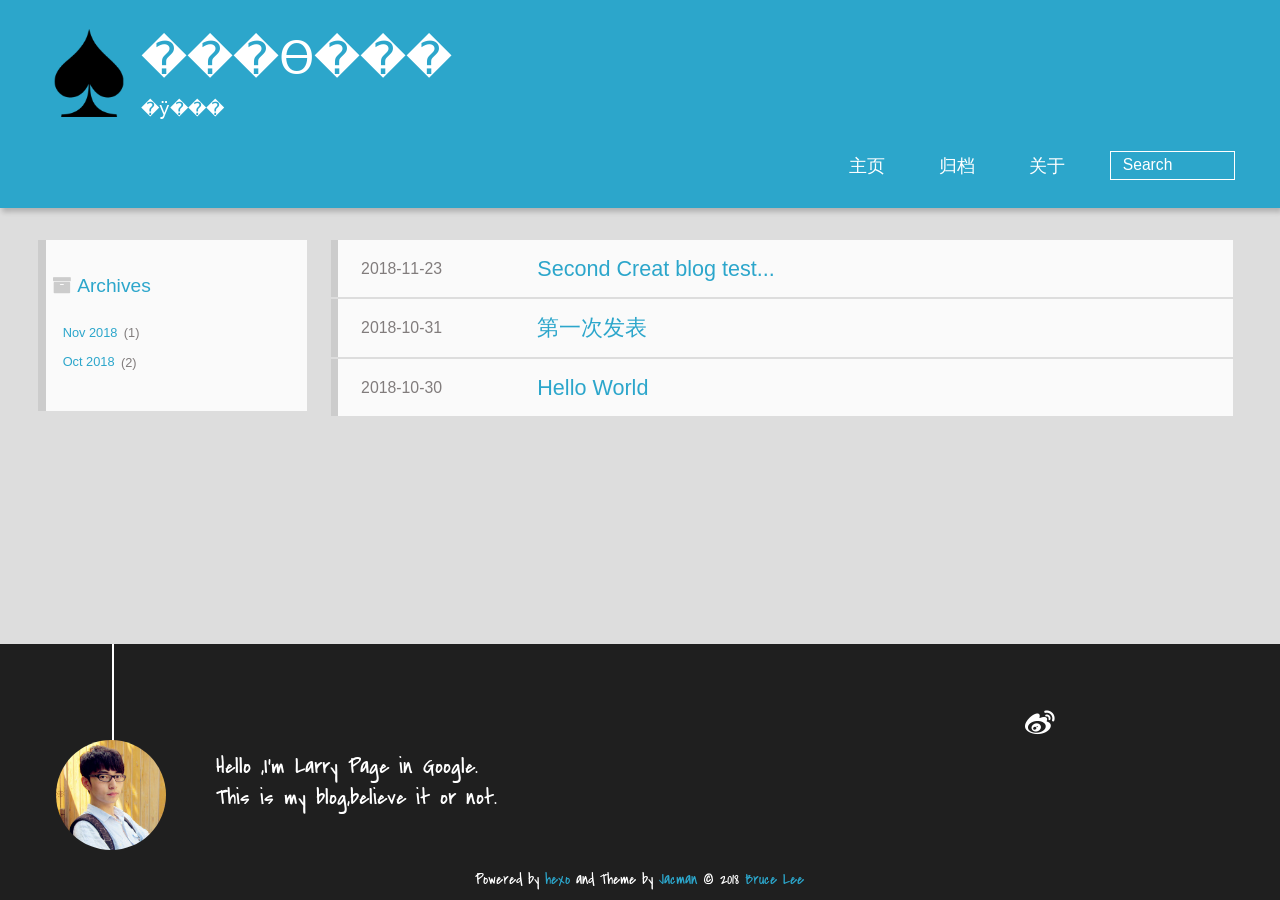
==== commit a360fa66: "Site updated: 2018-11-23 19:11:05" ====
--- a/archives/index.html
+++ b/archives/index.html
@@ -4,27 +4,34 @@
 <head><meta name="generator" content="Hexo 3.8.0">
   <meta charset="UTF-8">
   
-    <title>Archives | Hexo</title>
+    <title>Archives | ���Ѳ���</title>
     <meta name="viewport" content="width=device-width, initial-scale=1,user-scalable=no">
     
-    <meta name="author" content="John Doe">
-    
-
-    
-    <meta property="og:type" content="website">
-<meta property="og:title" content="Hexo">
+    <meta name="author" content="Bruce Lee">
+    
+
+    
+    <meta name="description" content="����������">
+<meta name="keywords" content="�ؼ���">
+<meta property="og:type" content="website">
+<meta property="og:title" content="���Ѳ���">
 <meta property="og:url" content="http://yoursite.com/archives/index.html">
-<meta property="og:site_name" content="Hexo">
+<meta property="og:site_name" content="���Ѳ���">
+<meta property="og:description" content="����������">
 <meta property="og:locale" content="default">
 <meta name="twitter:card" content="summary">
-<meta name="twitter:title" content="Hexo">
-
-    
-    <link rel="alternative" href="/atom.xml" title="Hexo" type="application/atom+xml">
-    
-    
-    <link rel="icon" href="/img/favicon.png">
-    
+<meta name="twitter:title" content="���Ѳ���">
+<meta name="twitter:description" content="����������">
+
+    
+    <link rel="alternative" href="/atom.xml" title="���Ѳ���" type="application/atom+xml">
+    
+    
+    <link rel="icon" href="/img/favicon.ico">
+    
+    
+    <link rel="apple-touch-icon" href="/img/jacman.jpg">
+    <link rel="apple-touch-icon-precomposed" href="/img/jacman.jpg">
     
     <link rel="stylesheet" href="/css/style.css">
 </head>
@@ -34,9 +41,13 @@
         
 <div>
 		
+			<div id="imglogo">
+				<a href="/"><img src="/img/logo.png" alt="���Ѳ���" title="���Ѳ���"></a>
+			</div>
+			
 			<div id="textlogo">
-				<h1 class="site-name"><a href="/" title="Hexo">Hexo</a></h1>
-				<h2 class="blog-motto"></h2>
+				<h1 class="site-name"><a href="/" title="���Ѳ���">���Ѳ���</a></h1>
+				<h2 class="blog-motto">�ӱ���</h2>
 			</div>
 			<div class="navbar"><a class="navbutton navmobile" href="#" title="Menu">
 			</a></div>
@@ -44,7 +55,7 @@
 				<ul>
 					<ul>
 					 
-						<li><a href="/">首页</a></li>
+						<li><a href="/">主页</a></li>
 					
 						<li><a href="/archives">归档</a></li>
 					
@@ -123,8 +134,20 @@
       </div>
       <footer><div id="footer">
 	
+	<div class="line">
+		<span></span>
+		<div class="author"></div>
+	</div>
 	
+	
+	<section class="info">
+		<p> Hello ,I&#39;m Larry Page in Google. <br>
+			This is my blog,believe it or not.</p>
+	</section>
+	 
 	<div class="social-font">
+		
+		<a href="http://weibo.com/2176287895" target="_blank" class="icon-weibo" title="微博"></a>
 		
 		
 		
@@ -142,7 +165,7 @@
 		<p class="copyright">
 		Powered by <a href="http://hexo.io" target="_blank" title="hexo">hexo</a> and Theme by <a href="https://github.com/wuchong/jacman" target="_blank" title="Jacman">Jacman</a> © 2018 
 		
-		<a href="/about" target="_blank" title="John Doe">John Doe</a>
+		<a href="/about" target="_blank" title="Bruce Lee">Bruce Lee</a>
 		
 		
 		</p>
@@ -209,20 +232,42 @@
 
 
 
+<link rel="stylesheet" href="/fancybox/jquery.fancybox.css" media="screen" type="text/css">
+<script src="/fancybox/jquery.fancybox.pack.js"></script>
+<script type="text/javascript">
+$(document).ready(function(){ 
+  $('.article-content').each(function(i){
+    $(this).find('img').each(function(){
+      if ($(this).parent().hasClass('fancybox')) return;
+      var alt = this.alt;
+      if (alt) $(this).after('<span class="caption">' + alt + '</span>');
+      $(this).wrap('<a href="' + this.src + '" title="' + alt + '" class="fancybox"></a>');
+    });
+    $(this).find('.fancybox').each(function(){
+      $(this).attr('rel', 'article' + i);
+    });
+  });
+  if($.fancybox){
+    $('.fancybox').fancybox();
+  }
+}); 
+</script>
+
 
 
 <!-- Analytics Begin -->
 
-<script type="text/javascript">
-(function(i,s,o,g,r,a,m){i['GoogleAnalyticsObject']=r;i[r]=i[r]||function(){
-  (i[r].q=i[r].q||[]).push(arguments)},i[r].l=1*new Date();a=s.createElement(o),
-  m=s.getElementsByTagName(o)[0];a.async=1;a.src=g;m.parentNode.insertBefore(a,m)
-})(window,document,'script','//www.google-analytics.com/analytics.js','ga');
-ga('create', 'UA-28029597-1', '');  
-ga('send', 'pageview');
+
+
+<script>
+var _hmt = _hmt || [];
+(function() {
+  var hm = document.createElement("script");
+  hm.src = "//hm.baidu.com/hm.js?e6d1f421bbc9962127a50488f9ed37d1";
+  var s = document.getElementsByTagName("script")[0]; 
+  s.parentNode.insertBefore(hm, s);
+})();
 </script>
-
-
 
 
 
--- a/css/style.css
+++ b/css/style.css
@@ -2,8 +2,8 @@
 @font-face{font-family:"covered_by_your_graceregular";font-weight:normal;font-style:normal;src:url("../font/coveredbyyourgrace-webfont.eot");src:url("../font/coveredbyyourgrace-webfont.eot?#iefix") format('embedded-opentype'),url("../font/coveredbyyourgrace-webfont.svg#covered_by_your_graceregular") format('svg'),url("../font/coveredbyyourgrace-webfont.woff") format('woff'),url("../font/coveredbyyourgrace-webfont.ttf") format('truetype')}/* icon Font */
 @font-face{font-family:"FontAwesome";font-style:normal;font-weight:normal;src:url("../font/fontawesome-webfont.eot?v=#4.0.3");src:url("../font/fontawesome-webfont.eot?#iefix&v=#4.0.3") format("embedded-opentype"),url("../font/fontawesome-webfont.woff?v=#4.0.3") format("woff"),url("../font/fontawesome-webfont.ttf?v=#4.0.3") format("truetype"),url("../font/fontawesome-webfont.svg#fontawesomeregular?v=#4.0.3") format("svg")}@font-face{font-family:"fontdiao";font-weight:normal;font-style:normal;src:url("../font/fontdiao.eot");src:url("../font/fontdiao.eot?#iefix") format('embedded-opentype'),url("../font/fontdiao.svg#fontdiao") format('svg'),url("../font/fontdiao.woff") format('woff'),url("../font/fontdiao.ttf") format('truetype')}/* Public style */
 *{-webkit-margin-before:0;-webkit-margin-after:0}body{background:#ddd;font-family:"Helvetica Neue","Helvetica","Microsoft YaHei","WenQuanYi Micro Hei",Arial,sans-serif;font-size:100%;color:#817c7c;line-height:1.5;min-height:100vh;display:-webkit-flex;display:-webkit-box;display:-moz-box;display:-webkit-flex;display:-ms-flexbox;display:box;display:flex;-webkit-flex-direction:column;-webkit-box-orient:vertical;-moz-box-orient:vertical;-o-box-orient:vertical;-webkit-flex-direction:column;-ms-flex-direction:column;flex-direction:column}iframe{margin-top:10px}small{font-size:80%}sub,sup{font-size:75%;line-height:0;position:relative;vertical-align:baseline}sup{top:-.5em;padding-left:.3em}sub{bottom:-.25em}a{text-decoration:none;color:#817c7c;}a:hover,a:focus{outline:0;text-decoration:none;-webkit-transition:color 0.25s, background 0.5s;-moz-transition:color 0.25s, background 0.5s;-o-transition:color 0.25s, background 0.5s;-ms-transition:color 0.25s, background 0.5s;transition:color 0.25s, background 0.5s}a:hover:before{-webkit-transition:color 0.25s, background 0.5s;-moz-transition:color 0.25s, background 0.5s;-o-transition:color 0.25s, background 0.5s;-ms-transition:color 0.25s, background 0.5s;transition:color 0.25s, background 0.5s}input:focus{outline:none}input,button{margin:0;padding:0;}input::-moz-focus-inner,button::-moz-focus-inner{border:0;padding:0}h1{font-size:1.5em}.fa{display:inline-block;font-family:FontAwesome;font-style:normal;font-weight:normal;line-height:1;-webkit-font-smoothing:antialiased;-moz-osx-font-smoothing:grayscale}.clearfix{zoom:1}.clearfix:before,.clearfix:after{content:"";display:table}.clearfix:after{clear:both}::-webkit-input-placeholder{color:#fff;padding:2px 0 0 4px}::-moz-placeholder{color:#fff;padding:2px 0 0 4px}:-ms-input-placeholder{color:#fff;padding:2px 0 0 4px}::-webkit-input-placeholder::before{font-family:"FontAwesome";-webkit-font-smoothing:antialiased;-moz-osx-font-smoothing:grayscale;content:"\f002";padding-right:4px}::-moz-placeholder:before{font-family:"FontAwesome";-webkit-font-smoothing:antialiased;-moz-osx-font-smoothing:grayscale;content:"\f002";padding-right:4px}:-ms-input-placeholder::before{font-family:"FontAwesome";-webkit-font-smoothing:antialiased;-moz-osx-font-smoothing:grayscale;content:"\f002";padding-right:4px}input[type="search"]::-webkit-search-cancel-button,input[type="search"]::-webkit-search-decoration{-webkit-appearance:none}::-webkit-search-cancel-button:after{font-family:"FontAwesome";-webkit-font-smoothing:antialiased;-moz-osx-font-smoothing:grayscale;content:'\f00d';color:#fff;padding-right:4px}/* css3 animate */
-.animated{-webkit-animation-fill-mode:both;-moz-animation-fill-mode:both;-o-animation-fill-mode:both;-ms-animation-fill-mode:both;animation-fill-mode:both;-webkit-animation-duration:1s;-moz-animation-duration:1s;-o-animation-duration:1s;-ms-animation-duration:1s;animation-duration:1s}@-webkit-keyframes fadeIn{0%{opacity:0;-ms-filter:"progid:DXImageTransform.Microsoft.Alpha(Opacity=0)";filter:alpha(opacity=0)}100%{opacity:1;-ms-filter:none;filter:none}}.fadeIn{-webkit-animation-name:fadeIn;-moz-animation-name:fadeIn;-o-animation-name:fadeIn;-ms-animation-name:fadeIn;animation-name:fadeIn}.fadeOut{-webkit-animation-name:fadeOut;-moz-animation-name:fadeOut;-o-animation-name:fadeOut;-ms-animation-name:fadeOut;animation-name:fadeOut}@-moz-keyframes fadeInDown{0%{opacity:0;-ms-filter:"progid:DXImageTransform.Microsoft.Alpha(Opacity=0)";filter:alpha(opacity=0);-webkit-transform:translateY(-20px);-moz-transform:translateY(-20px);-o-transform:translateY(-20px);-ms-transform:translateY(-20px);transform:translateY(-20px)}100%{opacity:1;-ms-filter:none;filter:none;-webkit-transform:translateY(0);-moz-transform:translateY(0);-o-transform:translateY(0);-ms-transform:translateY(0);transform:translateY(0)}}@-webkit-keyframes fadeInDown{0%{opacity:0;-ms-filter:"progid:DXImageTransform.Microsoft.Alpha(Opacity=0)";filter:alpha(opacity=0);-webkit-transform:translateY(-20px);-moz-transform:translateY(-20px);-o-transform:translateY(-20px);-ms-transform:translateY(-20px);transform:translateY(-20px)}100%{opacity:1;-ms-filter:none;filter:none;-webkit-transform:translateY(0);-moz-transform:translateY(0);-o-transform:translateY(0);-ms-transform:translateY(0);transform:translateY(0)}}@-o-keyframes fadeInDown{0%{opacity:0;-ms-filter:"progid:DXImageTransform.Microsoft.Alpha(Opacity=0)";filter:alpha(opacity=0);-webkit-transform:translateY(-20px);-moz-transform:translateY(-20px);-o-transform:translateY(-20px);-ms-transform:translateY(-20px);transform:translateY(-20px)}100%{opacity:1;-ms-filter:none;filter:none;-webkit-transform:translateY(0);-moz-transform:translateY(0);-o-transform:translateY(0);-ms-transform:translateY(0);transform:translateY(0)}}@keyframes fadeInDown{0%{opacity:0;-ms-filter:"progid:DXImageTransform.Microsoft.Alpha(Opacity=0)";filter:alpha(opacity=0);-webkit-transform:translateY(-20px);-moz-transform:translateY(-20px);-o-transform:translateY(-20px);-ms-transform:translateY(-20px);transform:translateY(-20px)}100%{opacity:1;-ms-filter:none;filter:none;-webkit-transform:translateY(0);-moz-transform:translateY(0);-o-transform:translateY(0);-ms-transform:translateY(0);transform:translateY(0)}}body >header{width:100%;-webkit-box-shadow:2px 4px 5px rgba(3,3,3,0.2);box-shadow:2px 4px 5px rgba(3,3,3,0.2);background:url("../") center #2ca6cb;color:#fff;padding:1em 0 .8em;}@media only screen and (min-width:1024px){body >header{padding:1.8em 0 1.5em}}body >header >div{width:95%;margin:0 auto;position:relative;overflow:hidden;}@media only screen and (min-width:1024px){body >header >div{width:93%}}body >header a{display:block;color:#fff}#imglogo{float:left;width:4em;height:4em;}@media only screen and (min-width:768px){#imglogo{width:5em}}@media only screen and (min-width:1024px){#imglogo{width:5.5em}}#imglogo img{width:4em;}@media only screen and (min-width:768px){#imglogo img{width:5em}}@media only screen and (min-width:1024px){#imglogo img{width:5.5em}}#textlogo{float:left;width:75%;margin-left:.5em;}#textlogo h1.site-name{width:86%;font-family:"Helvetica Neue","Helvetica","Microsoft YaHei","WenQuanYi Micro Hei",Arial,sans-serif;font-size:160%;line-height:1.9;font-weight:normal;}@media only screen and (min-width:768px){#textlogo h1.site-name{font-size:190%}}@media only screen and (min-width:1024px){#textlogo h1.site-name{font-size:220%}}#textlogo h2.blog-motto{font-size:.7em;font-weight:normal;}@media only screen and (min-width:768px){#textlogo h2.blog-motto{font-size:100%}}@media only screen and (min-width:1024px){#textlogo h2.blog-motto{font-size:110%}}.navbar{position:absolute;width:2em;right:0;top:1em;padding:.5em;}@media only screen and (min-width:1024px){.navbar{display:none}}.navbutton::before{font-family:"FontAwesome";-webkit-font-smoothing:antialiased;-moz-osx-font-smoothing:grayscale;content:"\f0c9"}.navmobile::before{padding-left:1em}header nav{float:left;width:100%;font-size:112.5%;padding-top:.5em;max-height:.01em;-webkit-transition:max-height 1s ease-out;-moz-transition:max-height 1s ease-out;-o-transition:max-height 1s ease-out;-ms-transition:max-height 1s ease-out;transition:max-height 1s ease-out;}@media only screen and (min-width:568px){header nav{width:50%}}@media only screen and (min-width:1024px){header nav{float:right;width:auto;margin-top:1em;max-height:none}}@media only screen and (min-width:1024px){header nav ul{float:right}}@media only screen and (min-width:1024px){header nav ul li{float:left}}header nav ul li a{padding:.2em 0 .2em 1em;}@media only screen and (min-width:1024px){header nav ul li a{padding:.2em 1.5em}}header nav ul li a:hover{background:#1b7f9e;color:#e9cd4c}.shownav{max-height:40em}.search{padding:.1em 0 0 1em;}.search input{-webkit-appearance:textfield;font-size:.87em;line-height:1.7;border:1px solid #fff;color:#fff;background:transparent;width:80%;padding-left:.5em;}@media only screen and (min-width:1024px){.search input{width:8em;-webkit-transition:0.5s width;-moz-transition:0.5s width;-o-transition:0.5s width;-ms-transition:0.5s width;transition:0.5s width}.search input:focus{width:15em}}.search label{display:none}/* index layout */
+.animated{-webkit-animation-fill-mode:both;-moz-animation-fill-mode:both;-o-animation-fill-mode:both;-ms-animation-fill-mode:both;animation-fill-mode:both;-webkit-animation-duration:1s;-moz-animation-duration:1s;-o-animation-duration:1s;-ms-animation-duration:1s;animation-duration:1s}@-webkit-keyframes fadeIn{0%{opacity:0;-ms-filter:"progid:DXImageTransform.Microsoft.Alpha(Opacity=0)";filter:alpha(opacity=0)}100%{opacity:1;-ms-filter:none;filter:none}}.fadeIn{-webkit-animation-name:fadeIn;-moz-animation-name:fadeIn;-o-animation-name:fadeIn;-ms-animation-name:fadeIn;animation-name:fadeIn}.fadeOut{-webkit-animation-name:fadeOut;-moz-animation-name:fadeOut;-o-animation-name:fadeOut;-ms-animation-name:fadeOut;animation-name:fadeOut}@-moz-keyframes fadeInDown{0%{opacity:0;-ms-filter:"progid:DXImageTransform.Microsoft.Alpha(Opacity=0)";filter:alpha(opacity=0);-webkit-transform:translateY(-20px);-moz-transform:translateY(-20px);-o-transform:translateY(-20px);-ms-transform:translateY(-20px);transform:translateY(-20px)}100%{opacity:1;-ms-filter:none;filter:none;-webkit-transform:translateY(0);-moz-transform:translateY(0);-o-transform:translateY(0);-ms-transform:translateY(0);transform:translateY(0)}}@-webkit-keyframes fadeInDown{0%{opacity:0;-ms-filter:"progid:DXImageTransform.Microsoft.Alpha(Opacity=0)";filter:alpha(opacity=0);-webkit-transform:translateY(-20px);-moz-transform:translateY(-20px);-o-transform:translateY(-20px);-ms-transform:translateY(-20px);transform:translateY(-20px)}100%{opacity:1;-ms-filter:none;filter:none;-webkit-transform:translateY(0);-moz-transform:translateY(0);-o-transform:translateY(0);-ms-transform:translateY(0);transform:translateY(0)}}@-o-keyframes fadeInDown{0%{opacity:0;-ms-filter:"progid:DXImageTransform.Microsoft.Alpha(Opacity=0)";filter:alpha(opacity=0);-webkit-transform:translateY(-20px);-moz-transform:translateY(-20px);-o-transform:translateY(-20px);-ms-transform:translateY(-20px);transform:translateY(-20px)}100%{opacity:1;-ms-filter:none;filter:none;-webkit-transform:translateY(0);-moz-transform:translateY(0);-o-transform:translateY(0);-ms-transform:translateY(0);transform:translateY(0)}}@keyframes fadeInDown{0%{opacity:0;-ms-filter:"progid:DXImageTransform.Microsoft.Alpha(Opacity=0)";filter:alpha(opacity=0);-webkit-transform:translateY(-20px);-moz-transform:translateY(-20px);-o-transform:translateY(-20px);-ms-transform:translateY(-20px);transform:translateY(-20px)}100%{opacity:1;-ms-filter:none;filter:none;-webkit-transform:translateY(0);-moz-transform:translateY(0);-o-transform:translateY(0);-ms-transform:translateY(0);transform:translateY(0)}}body >header{width:100%;-webkit-box-shadow:2px 4px 5px rgba(3,3,3,0.2);box-shadow:2px 4px 5px rgba(3,3,3,0.2);background:url("../") center #2ca6cb;color:#fff;padding:1em 0 .8em;}@media only screen and (min-width:1024px){body >header{padding:1.8em 0 1.5em}}body >header >div{width:95%;margin:0 auto;position:relative;overflow:hidden;}@media only screen and (min-width:1024px){body >header >div{width:93%}}body >header a{display:block;color:#fff}#imglogo{float:left;width:4em;height:4em;}@media only screen and (min-width:768px){#imglogo{width:5em}}@media only screen and (min-width:1024px){#imglogo{width:5.5em}}#imglogo img{width:4em;}@media only screen and (min-width:768px){#imglogo img{width:5em}}@media only screen and (min-width:1024px){#imglogo img{width:5.5em}}#textlogo{float:left;width:75%;margin-left:.5em;}#textlogo h1.site-name{width:86%;font-family:"covered_by_your_graceregular";font-size:200%;line-height:1.5;-webkit-font-smoothing:antialiased;-moz-osx-font-smoothing:grayscale;}@media only screen and (min-width:768px){#textlogo h1.site-name{font-size:240%}}@media only screen and (min-width:1024px){#textlogo h1.site-name{font-size:280%}}#textlogo h2.blog-motto{font-size:.7em;font-weight:normal;}@media only screen and (min-width:768px){#textlogo h2.blog-motto{font-size:100%}}@media only screen and (min-width:1024px){#textlogo h2.blog-motto{font-size:110%}}.navbar{position:absolute;width:2em;right:0;top:1em;padding:.5em;}@media only screen and (min-width:1024px){.navbar{display:none}}.navbutton::before{font-family:"FontAwesome";-webkit-font-smoothing:antialiased;-moz-osx-font-smoothing:grayscale;content:"\f0c9"}.navmobile::before{padding-left:1em}header nav{float:left;width:100%;font-size:112.5%;padding-top:.5em;max-height:.01em;-webkit-transition:max-height 1s ease-out;-moz-transition:max-height 1s ease-out;-o-transition:max-height 1s ease-out;-ms-transition:max-height 1s ease-out;transition:max-height 1s ease-out;}@media only screen and (min-width:568px){header nav{width:50%}}@media only screen and (min-width:1024px){header nav{float:right;width:auto;margin-top:1em;max-height:none}}@media only screen and (min-width:1024px){header nav ul{float:right}}@media only screen and (min-width:1024px){header nav ul li{float:left}}header nav ul li a{padding:.2em 0 .2em 1em;}@media only screen and (min-width:1024px){header nav ul li a{padding:.2em 1.5em}}header nav ul li a:hover{background:#1b7f9e;color:#e9cd4c}.shownav{max-height:40em}.search{padding:.1em 0 0 1em;}.search input{-webkit-appearance:textfield;font-size:.87em;line-height:1.7;border:1px solid #fff;color:#fff;background:transparent;width:80%;padding-left:.5em;}@media only screen and (min-width:1024px){.search input{width:8em;-webkit-transition:0.5s width;-moz-transition:0.5s width;-o-transition:0.5s width;-ms-transition:0.5s width;transition:0.5s width}.search input:focus{width:15em}}.search label{display:none}/* index layout */
 #container{-webkit-flex:1;width:95%;margin:0 auto;overflow:hidden;}@media only screen and (min-width:768px){#container{width:96%}}@media only screen and (min-width:1024px){#container{width:94%}}@media only screen and (min-width:1560px){#container{width:82%}}#main{margin:1em 0 0;line-height:1.8;}@media only screen and (min-width:1024px){#main{margin:2em 0 0;width:75%;float:left;-webkit-transition:margin 0.5s ease-out;-moz-transition:margin 0.5s ease-out;-o-transition:margin 0.5s ease-out;-ms-transition:margin 0.5s ease-out;transition:margin 0.5s ease-out}}#main section.post{background:#fafafa;margin-bottom:.125em;}#main section.post a{display:block;border-left:.5em solid #ccc;-webkit-transition:border-left 0.45s;-moz-transition:border-left 0.45s;-o-transition:border-left 0.45s;-ms-transition:border-left 0.45s;transition:border-left 0.45s;padding:.5em;}@media only screen and (min-width:768px){#main section.post a{padding:1em}}#main section.post a:hover{border-left:.5em solid #2ca6cb}#main section.post a h1{color:#2ca6cb;line-height:2}#main section.post a p{color:#817c7c}#main section.post a time{color:#817c7c;display:block;margin:.5em 0;font-size:.9em}#main article.post-expand{background:#fafafa;margin-bottom:3.5em;}#main article.post-expand .img-logo{max-width:180px;max-height:96px;display:block !important;margin-right:.7em;margin-left:.7em;padding:0;float:right;clear:right}#main article.post-expand .img-topic{max-width:300px;max-height:1800px;display:block !important;margin-left:.7em;margin-right:.7em;padding:0;float:right;clear:right}#main article.post-expand .article-more-link a{display:inline-block;line-height:1em;padding:6px 15px;border-radius:15px;background:#ddd;color:#817c7c;text-decoration:none;}#main article.post-expand .article-more-link a:hover{background:#2ca6cb;color:#fff;text-decoration:none}#archive-page section.post a{font-size:.9em;padding:.5em !important;}@media only screen and (min-width:768px){#archive-page section.post a time{padding-left:1em}}.moveMain{margin-left:10% !important}.unexpand .prev{border-left:.5em solid #ccc;}.unexpand .prev:hover{border-left:.5em solid #2ca6cb}#page-nav{background:#fafafa;text-align:center;overflow:hidden;}#page-nav a{display:inline-block;padding:.5em 1em}#page-nav a{color:#2ca6cb;}#page-nav a:hover{background:#ccc;color:#2ca6cb}#page-nav .prev{float:left;-webkit-transition:border-left 0.5s;-moz-transition:border-left 0.5s;-o-transition:border-left 0.5s;-ms-transition:border-left 0.5s;transition:border-left 0.5s;}#page-nav .prev span:before{font-family:"FontAwesome";-webkit-font-smoothing:antialiased;-moz-osx-font-smoothing:grayscale;content:"\f053";padding-right:.5em}#page-nav .next{float:right;}#page-nav .next span:before{font-family:"FontAwesome";-webkit-font-smoothing:antialiased;-moz-osx-font-smoothing:grayscale;content:"\f054";padding-left:.5em}#page-nav .page-number{display:none;padding:.5em 1em;}@media only screen and (min-width:768px){#page-nav .page-number{display:inline-block}}#page-nav .current{color:#b8b8b8;font-weight:bold}#page-nav .space{color:#2ca6cb}/* page layout */
 @media only screen and (min-width:1024px){.page{margin-left:10% !important}}/* archive layout */
 .category-icon:before,.tag-icon:before,.archive-icon:before{font-family:"FontAwesome";-webkit-font-smoothing:antialiased;-moz-osx-font-smoothing:grayscale;color:#ccc;font-size:100%;padding-right:.3em}.category-icon:before{content:"\f07b"}.tag-icon:before{content:"\f02c"}.archive-icon:before{content:"\f187"}.archive-title{margin:1em 0;padding:2em;background:#fafafa;border-left:.5em solid #ccc;}@media only screen and (min-width:1024px){.archive-title{margin:2em 0;width:18.5%;padding-left:.5%;float:left}}.archive-title h2{width:90%;color:#2ca6cb;font-size:120%}.archive-title a{color:#2ca6cb;-webkit-transition:color 0.5s;-moz-transition:color 0.5s;-o-transition:color 0.5s;-ms-transition:color 0.5s;transition:color 0.5s;}.archive-title a:hover{color:#2ca6cb;-webkit-transition:color 0.5s;-moz-transition:color 0.5s;-o-transition:color 0.5s;-ms-transition:color 0.5s;transition:color 0.5s}.current{color:#ea6753 !important}@media only screen and (min-width:768px){.archive-part{min-height:200px}}@media only screen and (min-width:1024px){.archive-part{float:right;margin-left:2% !important}}.archive-part section.post{width:100%;}.archive-part section.post time{font-size:1.1em !important;float:left;}@media only screen and (max-width:568px){.archive-part section.post time{width:100%}}@media only screen and (min-width:568px){.archive-part section.post time{width:20%}}@media only screen and (min-width:768px){.archive-nav{width:100%;float:left;margin-top:1em}}/* tags&categories layout */
-.all-list-box{min-height:400px}.post,.page,.link,.photo{background:#fafafa;}.post a,.page a,.link a,.photo a{color:#2ca6cb;}.post a:hover,.page a:hover,.link a:hover,.photo a:hover{color:#ea6753}@media only screen and (min-width:768px){article header.article-info{border-bottom:1px solid #dbdbdb}}article header.article-info >h1{padding:.2em 3%;font-size:170%;line-height:1.5;word-wrap:break-word;word-break:normal;-webkit-font-smoothing:antialiased;-moz-osx-font-smoothing:grayscale;border-left:5px solid #2ca6cb}@media only screen and (min-width:1024px){article header.article-info >h1{font-size:200%;padding-top:.3em}}article header.article-info >p.article-author{padding:.3em 4% .3em 0;text-align:right;border-bottom:1px solid #dbdbdb;}@media only screen and (min-width:768px){article header.article-info >p.article-author{float:right;border-bottom:none}}article header.article-info >p.article-time{padding-top:.5em;font-size:.8em;text-align:center;margin-bottom:-2.7em;}@media only screen and (min-width:768px){article header.article-info >p.article-time{float:right;margin-right:1em;padding-top:.1em;font-size:.9em}}article header.article-info >p.article-time:before{font-family:"FontAwesome";font-size:130%;content:"\f017";-webkit-font-smoothing:antialiased;-moz-osx-font-smoothing:grayscale}article .article-content{padding:1.5em 4%;color:#413f3f;font-size:100%;}article .article-content:before,article .article-content:after{content:"";display:block;clear:both}article .article-content .kb{padding:.1em .6em;border:1px solid #ccc;background-color:code-color;color:#8f8f8f;-webkit-box-shadow:0 1px 0 rgba(0,0,0,0.2),0 0 0 2px #fff inset;box-shadow:0 1px 0 rgba(0,0,0,0.2),0 0 0 2px #fff inset;border-radius:3px;display:inline-block;margin:0 .1em;text-shadow:0 1px 0 #fff;line-height:1.5;white-space:nowrap}article .article-content h1,article .article-content h2{font-size:180%;line-height:1.2em;padding-bottom:.3em;margin-top:1.5em;border-bottom:2px solid #dbdbdb}article .article-content h3{font-size:140%;line-height:1em;margin-top:1.3em}article .article-content h4,article .article-content h5,article .article-content h6{font-size:140%}article .article-content h1,article .article-content h2,article .article-content h3,article .article-content h4,article .article-content h5,article .article-content h6{color:#333;-webkit-font-smoothing:antialiased;-moz-osx-font-smoothing:grayscale;}article .article-content h1 >code,article .article-content h2 >code,article .article-content h3 >code,article .article-content h4 >code,article .article-content h5 >code,article .article-content h6 >code{color:#a3a3a3}article .article-content hr{border:1px solid #dbdbdb}article .article-content strong{font-weight:bold}article .article-content em{font-style:italic}article .article-content acronym,article .article-content abbr{border-bottom:1px dotted}article .article-content blockquote{border-left:.2em solid #2ca6cb;margin:.65em 0 .65em 1%;padding-left:1%;line-height:1.5;font-size:100%;color:#808080;}article .article-content blockquote footer{background:#fafafa;padding:0;margin:0;font-size:80%;line-height:1em}article .article-content blockquote cite{font-style:italic;padding-left:.5em}article .article-content ul,article .article-content ol{padding-left:1.5em;font-size:100%;padding-top:.7em;}@media only screen and (min-width:768px){article .article-content ul,article .article-content ol{padding-left:1.5em}}article .article-content ul li{list-style:disc;text-align:match-parent}article .article-content ol li{list-style-type:decimal}article .article-content dl dt{font-weight:blod}article .article-content ul li>code,article .article-content ol li>code,article .article-content p code,article .article-content strong code,article .article-content em code,article .article-content table th>code,article .article-content table td>code{font-family:Monaco,Menlo,Consolas,Courier New,monospace;background:#eee;color:#d14;border:1px solid #d6d6d6;padding:0 5px;margin:0 2px;font-size:90%;white-space:nowrap;text-shadow:0 1px #fff;-webkit-border-radius:.25em;border-radius:.25em}article .article-content p{line-height:1.5;margin-top:.7em;}@media only screen and (min-width:1024px){article .article-content p{margin-top:1em}}article .article-content img,article .article-content video,article .article-content figure img{max-width:100%;height:auto;vertical-align:middle;padding-top:.5em;}@media only screen and (min-width:1024px){article .article-content img,article .article-content video,article .article-content figure img{padding-top:.7em}}article .article-content .img-topic,article .article-content .img-logo{display:none}article .article-content .img-center{display:block;margin:auto}article .article-content .img-shadow{-webkit-box-shadow:0 0 2px 3px #ddd;box-shadow:0 0 2px 3px #ddd}article .article-content figcaption,article .article-content .caption{display:block;margin-top:.3em;color:#808080;position:relative;font-size:.9em;padding-left:1.3em;}article .article-content figcaption:before,article .article-content .caption:before{content:'\f040';position:absolute;font:.9em "FontAwesome";position:absolute;left:0;top:.3em}article .article-content .video-container{position:relative;padding-top:56%;height:0;overflow:hidden;}article .article-content .video-container iframe,article .article-content .video-container object,article .article-content .video-container embed{position:absolute;top:0;left:0;width:100%;height:100%;margin-top:0}article .article-content table{max-width:100%;border-collapse:collapse;border-spacing:0;margin-top:1em;}article .article-content table th{font-weight:bold;border-bottom:2px solid #dbdbdb;padding:.5em;line-height:1.3em}article .article-content table td{border-bottom:1px solid #dbdbdb;padding:.5em;line-height:1.3em}article .article-content .pullquote{text-align:left;width:45%;margin:0;border:none}article .article-content .left{margin-left:.5em;margin-right:1em;float:left}article .article-content .right{margin-right:.5em;margin-left:1em;float:right}footer.article-footer{background:#fafafa;padding:0 4%;margin:0;border-top:1px solid #dbdbdb}.article-share{float:right;width:100%;}@media only screen and (min-width:568px){.article-share{width:60%}}@media only screen and (min-width:768px){.article-share{width:16.5em}}.article-share .share-jiathis{padding:.5em 0;margin-top:.3em}.share span{float:right;height:3em;width:1em;margin-right:.5em;position:relative;color:#d6d6d6;}.share span:before{font-family:"FontAwesome";content:"\f064";font-size:1em;-webkit-font-smoothing:antialiased;-moz-osx-font-smoothing:grayscale;width:1.5em;height:1.5em;position:absolute;top:50%;left:50%;margin-top:-.75em;margin-left:-.75em}.share a{float:right;width:3em;height:3em;display:block;position:relative;}.share a:before{font-size:1.2em;font-family:"FontAwesome";text-align:center;color:#817c7c;-webkit-font-smoothing:antialiased;-moz-osx-font-smoothing:grayscale;width:1.5em;height:1.5em;position:absolute;top:50%;left:50%;margin-top:-.75em;margin-left:-.75em}.share a:hover:before{color:#fff}.article-share-twitter:before{content:"\f099"}.article-share-twitter:hover{background:#00aced;text-shadow:0 1px #008abe}.article-share-facebook:before{content:"\f09a"}.article-share-facebook:hover{background:#3b5998;text-shadow:0 1px #2f477a}.article-share-weibo:before{content:"\f18a"}.article-share-weibo:hover{background:#c64d3e;text-shadow:0 1px #a13c2f}.article-share-qrcode:before{font-family:"fontdiao" !important;content:"\f132"}.article-share-qrcode:hover{background:#49ae0f;text-shadow:0 1px #3a8b0c}.article-share-renren:before{content:"\f18b"}.article-share-renren:hover{background:#369;text-shadow:0 1px #29527a}.article-back-to-top:before{content:"\f062"}.article-back-to-top:hover{background:#762c54;text-shadow:0 1px #5e2343}.hoverqrcode{background:#fff;border:3px solid #2ca6cb;border-radius:10px;display:inline-block;position:absolute}.overlay{display:none !important}.comments-count{color:#d6d6d6;margin-top:.3em;padding:.5em 0;float:right;}.comments-count span:before{font-family:"FontAwesome";-webkit-font-smoothing:antialiased;-moz-osx-font-smoothing:grayscale;content:"\f075"}@media only screen and (max-width:568px){.comments-count{float:left}}.comments-count-link{padding:.5em;margin:0 .3em;}.comments-count-link:hover{color:#fff !important;background:#2ca6cb}.article-tags,.article-categories{padding:.5em 0;float:left;}@media only screen and (max-width:568px){.article-tags,.article-categories{margin-right:1em !important}}.article-tags{color:#d6d6d6;}@media only screen and (max-width:568px){.article-tags{margin-left:0}}.article-tags span{position:relative;float:left;width:1em;height:2em;margin-right:.5em;}.article-tags span:before{font-family:"FontAwesome";-webkit-font-smoothing:antialiased;-moz-osx-font-smoothing:grayscale;width:1.2em;height:1.2em;position:absolute;top:50%;left:50%;margin-top:-.6em;margin-left:-.6em;content:"\f02c"}.article-tags a{float:left;padding:0 .3em;margin:.3em;background:#e6e6e6;}.article-tags a:hover{color:#fff;background:#2ca6cb}.article-categories{color:#d6d6d6;margin-top:.3em;margin-right:3em;}.article-categories span:before{font-family:"FontAwesome";-webkit-font-smoothing:antialiased;-moz-osx-font-smoothing:grayscale;content:"\f07b"}.article-category-link{padding:.5em;margin:0 .3em;}.article-category-link:hover{color:#fff !important;background:#2ca6cb}.article-nav{padding:0 10%;}@media only screen and (min-width:768px){.article-nav{padding:0 4%}}.article-nav strong{font-size:1em;font-weight:bold}.article-nav a{display:block;overflow:hidden}.article-nav .prev a:hover,.article-nav .next a:hover{background:#2ca6cb;color:#fff}.article-nav .prev{width:100%;float:left;}.article-nav .prev strong{padding-left:1.8em}.article-nav .prev span:before{font-family:"FontAwesome";-webkit-font-smoothing:antialiased;-moz-osx-font-smoothing:grayscale;content:"\f053";padding-right:.5em}@media only screen and (min-width:768px){.article-nav .prev{width:45%;float:left}}.article-nav .next{width:100%;float:left;text-align:left;}.article-nav .next strong{padding-left:1.5em}.article-nav .next span:before{font-family:"FontAwesome";-webkit-font-smoothing:antialiased;-moz-osx-font-smoothing:grayscale;content:"\f054";padding-right:.5em}@media only screen and (min-width:768px){.article-nav .next{width:45%;float:right;text-align:right}.article-nav .next strong{padding-right:1.8em}.article-nav .next span:before{content:none}.article-nav .next span:after{font-family:"FontAwesome";-webkit-font-smoothing:antialiased;-moz-osx-font-smoothing:grayscale;content:"\f054";padding-left:.5em}}section.comment{padding:0 4%;margin:1em 0}.toc-article{background:#eee;margin:1.6em 0 0 2em;padding:1em;-webkit-border-radius:4px;border-radius:4px;border:1px solid #ddd;}.toc-article strong{padding:.3em 0}.toc-article ul li{list-style:disc;text-align:match-parent;margin:.5em 0}.toc-article ol li{list-style-type:decimal;margin:.5em 0}#toc{line-height:1.3em;font-size:.8em;float:right;}#toc .toc{padding:0;}#toc .toc li{list-style-type:none}#toc .toc-child{padding-left:1.5em;padding-top:0}#toc.toc-aside{display:none;width:13%;position:fixed;right:2%;top:320px;overflow:hidden;line-height:1.5em;font-size:1em;color:#333;opacity:.6;-ms-filter:"progid:DXImageTransform.Microsoft.Alpha(Opacity=60)";filter:alpha(opacity=60);-webkit-transition:opacity 1s ease-out;-moz-transition:opacity 1s ease-out;-o-transition:opacity 1s ease-out;-ms-transition:opacity 1s ease-out;transition:opacity 1s ease-out;}#toc.toc-aside strong{padding:.3em 0;color:#817c7c}#toc.toc-aside:hover{-webkit-transition:opacity 0.3s ease-out;-moz-transition:opacity 0.3s ease-out;-o-transition:opacity 0.3s ease-out;-ms-transition:opacity 0.3s ease-out;transition:opacity 0.3s ease-out;opacity:1;-ms-filter:none;filter:none}#toc.toc-aside a{-webkit-transition:color 1s ease-out;-moz-transition:color 1s ease-out;-o-transition:color 1s ease-out;-ms-transition:color 1s ease-out;transition:color 1s ease-out;}#toc.toc-aside a:hover{color:#2ca6cb;-webkit-transition:color 0.3s ease-out;-moz-transition:color 0.3s ease-out;-o-transition:color 0.3s ease-out;-ms-transition:color 0.3s ease-out;transition:color 0.3s ease-out}.active{color:#2ca6cb !important}.openaside{display:none;position:fixed;right:7.5%;top:260px;}.openaside a{display:block;color:#fff;border:1px solid #fff;border-radius:5px;background:#2ca6cb;padding:.2em .55em;}.openaside a::before{font-family:"FontAwesome";-webkit-font-smoothing:antialiased;-moz-osx-font-smoothing:grayscale;content:"\f0c9"}.closeaside{display:none;}.closeaside a{color:#2ca6cb;}.closeaside a:hover{color:#2ca6cb}.closeaside a::before{font-family:"FontAwesome";-webkit-font-smoothing:antialiased;-moz-osx-font-smoothing:grayscale;content:"\f0c9"}@media only screen and (min-width:1024px){.closeaside{display:block;position:absolute;right:25px;top:22px}}#asidepart{background:#fafafa;margin:1em 0 0;padding:.5em 2% 1em;}@media only screen and (min-width:1024px){#asidepart{position:relative;float:left;width:18%;margin:2em 0 0 3%}}.asidetitle{font-size:1.1em;color:#2ca6cb;padding:0 0 .3125em 0;border-bottom:.1875em solid #ccc;}.asidetitle a{color:#2ca6cb;}.asidetitle a:hover{color:#2ca6cb;-webkit-transition:color 0.5s;-moz-transition:color 0.5s;-o-transition:color 0.5s;-ms-transition:color 0.5s;transition:color 0.5s}@media only screen and (min-width:768px){.categorieslist{width:45%;float:left;margin:0 5% 0 0}}@media only screen and (min-width:1024px){.categorieslist{width:100%;float:none;margin:1em 0 0}}.categorieslist li{border-bottom:1px solid #ccc;}.categorieslist li a{display:block;padding:.5em 5%;}.categorieslist li a:hover{color:#2ca6cb}.tagslist{margin:1em 0 0;}@media only screen and (min-width:768px){.tagslist{width:45%;float:left;margin:0 5% 0 0}}@media only screen and (min-width:1024px){.tagslist{width:100%;float:none;margin:1em 0 0}}.tagslist ul{padding:.5em 0}.tagslist ul li{float:left;}.tagslist ul li a{display:block;margin:.3125em;padding:.125em .3125em;background:#dbdbdb;}.tagslist ul li a:hover{color:#2ca6cb;background:#e6e6e6}.rsspart{background:#2ca6cb;width:100%;}@media only screen and (min-width:768px){.rsspart{float:left;width:45%;margin:0 5% 0 0}}@media only screen and (min-width:1024px){.rsspart{width:100%;float:none;margin:1em 0 0}}.rsspart a{color:#fff;display:block;padding:.625em 0;text-align:center;}.rsspart a:hover{color:#2ca6cb;background:#fafafa}.rsspart a::before{font-family:"FontAwesome";-webkit-font-smoothing:antialiased;-moz-osx-font-smoothing:grayscale;padding-right:.5em;content:"\f09e"}.archiveslist{padding-right:1em;}@media only screen and (min-width:1024px){.archiveslist{width:100%;float:none;margin:1em 0 0}}.archiveslist li{font-size:.8em;line-height:2em;}.archiveslist li a{padding:.5em;}.archiveslist li a:hover{color:#2ca6cb;-webkit-transition:color 0.25s;-moz-transition:color 0.25s;-o-transition:color 0.25s;-ms-transition:color 0.25s;transition:color 0.25s}.archiveslist .archive-list-count:before{content:"("}.archiveslist .archive-list-count:after{content:")"}.archive-list{padding:.5em 0}.archive-float ul{padding:0}.archive-float li{float:left;margin:.3em;}@media only screen and (min-width:1024px){.archive-float li{float:none}}@media only screen and (min-width:768px){.tagcloudlist{width:45%;float:left;margin:0 5% 0 0}}@media only screen and (min-width:1024px){.tagcloudlist{width:100%;float:none;margin:1em 0 0}}.tagcloudlist .tagcloudlist a{padding:.2em;display:block;float:left;}.tagcloudlist .tagcloudlist a:hover{color:#2ca6cb;-webkit-transition:color 0.25s;-moz-transition:color 0.25s;-o-transition:color 0.25s;-ms-transition:color 0.25s;transition:color 0.25s}.linkslist{margin-top:.5em;}@media only screen and (min-width:768px){.linkslist{width:45%;float:left;margin:0 5% 0 0}}@media only screen and (min-width:1024px){.linkslist{width:100%;float:none;margin:1em 0 0}}.linkslist ul{padding:.5em 0;}.linkslist ul a{font-size:1em;line-height:1.5;display:block;padding:0 3%;}.linkslist ul a:hover{color:#2ca6cb;-webkit-transition:color 0.25s;-moz-transition:color 0.25s;-o-transition:color 0.25s;-ms-transition:color 0.25s;transition:color 0.25s}.weiboshow{margin-top:.5em;}@media only screen and (min-width:768px){.weiboshow{width:45%;float:left;margin:0 5% 0 0}}@media only screen and (min-width:1024px){.weiboshow{width:100%;float:none;margin:1em 0 0}}.weiboshow iframe{padding:.5em 0}.doubanshow{margin-top:.5em;}@media only screen and (min-width:768px){.doubanshow{width:45%;float:left;margin:0 5% 0 0}}@media only screen and (min-width:1024px){.doubanshow{width:100%;float:none;margin:1em 0 0}}.doubanshow div{padding:.5em 0}.github-card{margin-top:1.5em;}@media only screen and (min-width:768px){.github-card{width:45%;float:left;margin:0 5% 0 0}}@media only screen and (min-width:1024px){.github-card{width:100%;float:none;margin:1em 0 0}}.github-card div{padding:.5em 0}footer{margin-top:1em;background:#1f1f1f;padding:0 2% .5em}#footer{width:95%;margin:0 auto;overflow:hidden;position:relative;}#footer .line{width:100%;height:14em;margin:0 auto;}@media only screen and (min-width:768px){#footer .line{width:10em;float:left;position:relative}}#footer .line span{display:block;width:.5em;height:6.25em;border-right:.125em solid #fff;margin:0 auto;}@media only screen and (min-width:768px){#footer .line span{position:absolute;left:3em;margin:0 0 1.5em}}.author{width:6.875em;height:6.875em;margin:0 auto;background:no-repeat url("../") left top;-webkit-background-size:6.875em 6.875em;-moz-background-size:6.875em 6.875em;background-size:6.875em 6.875em;border-radius:3.4375em;-webkit-transition:-webkit-transform 2s ease-out;-moz-transition:-moz-transform 2s ease-out;-o-transition:-o-transform 2s ease-out;-ms-transition:-ms-transform 2s ease-out;transition:transform 2s ease-out;}.author:hover{-webkit-transform:rotateZ(360deg);-moz-transform:rotateZ(360deg);-o-transform:rotateZ(360deg);-ms-transform:rotateZ(360deg);transform:rotateZ(360deg)}@media only screen and (min-width:768px){.author{position:absolute;top:6em;margin:0 0 1.5em}}.info{font-family:"Helvetica Neue","Helvetica","Microsoft YaHei","WenQuanYi Micro Hei",Arial,sans-serif;line-height:1.65;width:90%;margin:0 auto;color:#fff;}@media only screen and (min-width:768px){.info{margin:4.5em 0 2em 0;float:left;width:75%}}.social-font{width:100%;margin:0 auto;float:left;padding-left:3%;}@media only screen and (min-width:568px){.social-font{padding-left:20%}}@media only screen and (min-width:768px){.social-font{width:15em;position:absolute;right:-2em;top:3em}}.social-font a{float:left;display:block;width:14%;color:#fff;font-size:185%;padding:.5em;}@media only screen and (min-width:1024px){.social-font a{padding:.3em}}.social-font a:hover:before{color:#2ca6cb}.icon-weibo:before,.icon-github:before,.icon-twitter:before,.icon-facebook:before,.icon-stack-overflow:before,.icon-email:before,.icon-google_plus:before,.icon-linkedin:before{font-family:"FontAwesome";-webkit-font-smoothing:antialiased;-moz-osx-font-smoothing:grayscale}.icon-weibo:before{content:"\f18a"}.icon-github:before{content:"\f09b"}.icon-twitter:before{content:"\f099"}.icon-facebook:before{content:"\f09a"}.icon-stack-overflow:before{content:"\f16c"}.icon-email:before{content:"\f003"}.icon-google_plus:before{content:"\f0d5"}.icon-linkedin:before{content:"\f08c"}.icon-douban:before{font-family:"fontdiao";-webkit-font-smoothing:antialiased;-moz-osx-font-smoothing:grayscale;content:"\f111"}.icon-zhihu:before{font-family:"fontdiao";-webkit-font-smoothing:antialiased;-moz-osx-font-smoothing:grayscale;content:"\f142"}.copyright{font-family:"Helvetica Neue","Helvetica","Microsoft YaHei","WenQuanYi Micro Hei",Arial,sans-serif;font-size:.6em;width:100%;color:#fff;text-align:center;}@media only screen and (min-width:768px){.copyright{float:left}}.copyright a{color:#2ca6cb;}.copyright a:hover{color:#2ca6cb;text-decoration:underline}.cc-license{width:100%;float:left;text-align:center;}.cc-license .cc-opacity{opacity:.7;-ms-filter:"progid:DXImageTransform.Microsoft.Alpha(Opacity=70)";filter:alpha(opacity=70);border-bottom:none;}.cc-license .cc-opacity:hover{opacity:.9;-ms-filter:"progid:DXImageTransform.Microsoft.Alpha(Opacity=90)";filter:alpha(opacity=90)}.cc-license img{display:inline-block}.article-content pre,.article-content .highlight,.article-content .highlight pre{background:#2d2d2d;margin:.5em 0;padding:.5em 2%;color:#ccc;line-height:1.5;font-size:.8em;-webkit-border-radius:.35em;border-radius:.35em;word-wrap:break-word;}@media only screen and (min-width:568px){.article-content pre,.article-content .highlight,.article-content .highlight pre{font-size:.9em}}.article-content .highlight .gutter pre,.article-content .gist .gist-file .gist-data .line-numbers{color:#666;font-size:.4em;}@media only screen and (min-width:568px){.article-content .highlight .gutter pre,.article-content .gist .gist-file .gist-data .line-numbers{font-size:.9em;line-height:1.5}}.article-content pre{font-family:Monaco,Menlo,Consolas,Courier New,monospace;}.article-content .highlight{overflow:auto;font-size:.4em;}@media only screen and (min-width:568px){.article-content .highlight{font-size:.9em}}.article-content .highlight pre{border:none;margin:0;padding:0}.article-content .highlight table{margin:0;width:auto}.article-content .highlight td{border:none;padding:0}.article-content .highlight figcaption{zoom:1;font-size:.85em;text-align:left;color:#999;line-height:1em;padding:.5em 0;margin-bottom:.5em;}.article-content .highlight figcaption:before,.article-content .highlight figcaption:after{content:"";display:table}.article-content .highlight figcaption:after{clear:both}.article-content .highlight figcaption a{float:right}.article-content .highlight .gutter pre{text-align:right;padding-right:1.5em}.article-content .highlight .line{height:20px}.article-content .gist{margin:.5em 0;background:#2d2d2d;padding:1em 2%;-webkit-border-radius:.35em;border-radius:.35em;}.article-content .gist .gist-file{border:none;font-family:Monaco,Menlo,Consolas,Courier New,monospace;margin:0;}.article-content .gist .gist-file .gist-data{background:none;border:none;}.article-content .gist .gist-file .gist-data .line-numbers{background:none;border:none;padding:0 1.5em 0 0}.article-content .gist .gist-file .gist-data .line-data{padding:0 !important}.article-content .gist .gist-file .highlight{margin:0;padding:0;border:none;background:#2d2d2d}.article-content .gist .gist-file .gist-meta{background:#2d2d2d;color:#999;font:.85em "Georgia",serif;text-shadow:0 0;padding:0;margin-top:1em;}.article-content .gist .gist-file .gist-meta a{color:#2ca6cb;font-weight:normal;}.article-content .gist .gist-file .gist-meta a:hover{color:#2ca6cb}pre .comment,pre .title{color:#999}pre .variable,pre .attribute,pre .tag,pre .regexp,pre .ruby .constant,pre .xml .tag .title,pre .xml .pi,pre .xml .doctype,pre .html .doctype,pre .css .id,pre .css .class,pre .css .pseudo{color:#f2777a}pre .number,pre .preprocessor,pre .built_in,pre .literal,pre .params,pre .constant{color:#f99157}pre .class,pre .ruby .class .title,pre .css .rules .attribute{color:#9c9}pre .string,pre .value,pre .inheritance,pre .header,pre .ruby .symbol,pre .xml .cdata{color:#9c9}pre .css .hexcolor{color:#6cc}pre .function,pre .python .decorator,pre .python .title,pre .ruby .function .title,pre .ruby .title .keyword,pre .perl .sub,pre .javascript .title,pre .coffeescript .title{color:#69c}pre .keyword,pre .javascript .function{color:#c9c}.gallery{overflow:hidden;position:relative;}.gallery:hover .control{opacity:1;-ms-filter:none;filter:none}.gallery img{min-width:100%;max-width:100%;height:auto;position:absolute;top:0;left:0;opacity:0;-ms-filter:"progid:DXImageTransform.Microsoft.Alpha(Opacity=0)";filter:alpha(opacity=0)}.gallery .control{opacity:0;-ms-filter:"progid:DXImageTransform.Microsoft.Alpha(Opacity=0)";filter:alpha(opacity=0);-webkit-transition:0.3s;-moz-transition:0.3s;-o-transition:0.3s;-ms-transition:0.3s;transition:0.3s}.gallery .prev,.gallery .next{position:absolute;top:0;width:50%;height:100%;cursor:pointer;}.gallery .prev:before,.gallery .next:before{position:absolute;font:24px/1 "FontAwesome";text-align:center;width:24px;text-shadow:0 0 15px rgba(0,0,0,0.5);color:#fff;margin-top:-12px;top:50%}.gallery .prev{left:0;}.gallery .prev:before{content:'\f053';left:10px}.gallery .next{right:0;}.gallery .next:before{content:'\f054';right:10px}#totop{position:fixed;bottom:5em;right:1em;cursor:pointer;}@media only screen and (max-width:1024px){#totop{display:none !important}}+.all-list-box{min-height:400px}.post,.page,.link,.photo{background:#fafafa;}.post a,.page a,.link a,.photo a{color:#2ca6cb;}.post a:hover,.page a:hover,.link a:hover,.photo a:hover{color:#ea6753}@media only screen and (min-width:768px){article header.article-info{border-bottom:1px solid #dbdbdb}}article header.article-info >h1{padding:.2em 3%;font-size:170%;line-height:1.5;word-wrap:break-word;word-break:normal;-webkit-font-smoothing:antialiased;-moz-osx-font-smoothing:grayscale;border-left:5px solid #2ca6cb}@media only screen and (min-width:1024px){article header.article-info >h1{font-size:200%;padding-top:.3em}}article header.article-info >p.article-author{padding:.3em 4% .3em 0;text-align:right;border-bottom:1px solid #dbdbdb;}@media only screen and (min-width:768px){article header.article-info >p.article-author{float:right;border-bottom:none}}article header.article-info >p.article-time{padding-top:.5em;font-size:.8em;text-align:center;margin-bottom:-2.7em;}@media only screen and (min-width:768px){article header.article-info >p.article-time{float:right;margin-right:1em;padding-top:.1em;font-size:.9em}}article header.article-info >p.article-time:before{font-family:"FontAwesome";font-size:130%;content:"\f017";-webkit-font-smoothing:antialiased;-moz-osx-font-smoothing:grayscale}article .article-content{padding:1.5em 4%;color:#413f3f;font-size:100%;}article .article-content:before,article .article-content:after{content:"";display:block;clear:both}article .article-content .kb{padding:.1em .6em;border:1px solid #ccc;background-color:code-color;color:#8f8f8f;-webkit-box-shadow:0 1px 0 rgba(0,0,0,0.2),0 0 0 2px #fff inset;box-shadow:0 1px 0 rgba(0,0,0,0.2),0 0 0 2px #fff inset;border-radius:3px;display:inline-block;margin:0 .1em;text-shadow:0 1px 0 #fff;line-height:1.5;white-space:nowrap}article .article-content h1,article .article-content h2{font-size:180%;line-height:1.2em;padding-bottom:.3em;margin-top:1.5em;border-bottom:2px solid #dbdbdb}article .article-content h3{font-size:140%;line-height:1em;margin-top:1.3em}article .article-content h4,article .article-content h5,article .article-content h6{font-size:140%}article .article-content h1,article .article-content h2,article .article-content h3,article .article-content h4,article .article-content h5,article .article-content h6{color:#333;-webkit-font-smoothing:antialiased;-moz-osx-font-smoothing:grayscale;}article .article-content h1 >code,article .article-content h2 >code,article .article-content h3 >code,article .article-content h4 >code,article .article-content h5 >code,article .article-content h6 >code{color:#a3a3a3}article .article-content hr{border:1px solid #dbdbdb}article .article-content strong{font-weight:bold}article .article-content em{font-style:italic}article .article-content acronym,article .article-content abbr{border-bottom:1px dotted}article .article-content blockquote{border-left:.2em solid #2ca6cb;margin:.65em 0 .65em 1%;padding-left:1%;line-height:1.5;font-size:100%;color:#808080;}article .article-content blockquote footer{background:#fafafa;padding:0;margin:0;font-size:80%;line-height:1em}article .article-content blockquote cite{font-style:italic;padding-left:.5em}article .article-content ul,article .article-content ol{padding-left:1.5em;font-size:100%;padding-top:.7em;}@media only screen and (min-width:768px){article .article-content ul,article .article-content ol{padding-left:1.5em}}article .article-content ul li{list-style:disc;text-align:match-parent}article .article-content ol li{list-style-type:decimal}article .article-content dl dt{font-weight:blod}article .article-content ul li>code,article .article-content ol li>code,article .article-content p code,article .article-content strong code,article .article-content em code,article .article-content table th>code,article .article-content table td>code{font-family:Monaco,Menlo,Consolas,Courier New,monospace;background:#eee;color:#d14;border:1px solid #d6d6d6;padding:0 5px;margin:0 2px;font-size:90%;white-space:nowrap;text-shadow:0 1px #fff;-webkit-border-radius:.25em;border-radius:.25em}article .article-content p{line-height:1.5;margin-top:.7em;}@media only screen and (min-width:1024px){article .article-content p{margin-top:1em}}article .article-content img,article .article-content video,article .article-content figure img{max-width:100%;height:auto;vertical-align:middle;padding-top:.5em;}@media only screen and (min-width:1024px){article .article-content img,article .article-content video,article .article-content figure img{padding-top:.7em}}article .article-content .img-topic,article .article-content .img-logo{display:none}article .article-content .img-center{display:block;margin:auto}article .article-content .img-shadow{-webkit-box-shadow:0 0 2px 3px #ddd;box-shadow:0 0 2px 3px #ddd}article .article-content figcaption,article .article-content .caption{display:block;margin-top:.3em;color:#808080;position:relative;font-size:.9em;padding-left:1.3em;}article .article-content figcaption:before,article .article-content .caption:before{content:'\f040';position:absolute;font:.9em "FontAwesome";position:absolute;left:0;top:.3em}article .article-content .video-container{position:relative;padding-top:56%;height:0;overflow:hidden;}article .article-content .video-container iframe,article .article-content .video-container object,article .article-content .video-container embed{position:absolute;top:0;left:0;width:100%;height:100%;margin-top:0}article .article-content table{max-width:100%;border-collapse:collapse;border-spacing:0;margin-top:1em;}article .article-content table th{font-weight:bold;border-bottom:2px solid #dbdbdb;padding:.5em;line-height:1.3em}article .article-content table td{border-bottom:1px solid #dbdbdb;padding:.5em;line-height:1.3em}article .article-content .pullquote{text-align:left;width:45%;margin:0;border:none}article .article-content .left{margin-left:.5em;margin-right:1em;float:left}article .article-content .right{margin-right:.5em;margin-left:1em;float:right}footer.article-footer{background:#fafafa;padding:0 4%;margin:0;border-top:1px solid #dbdbdb}.article-share{float:right;width:100%;}@media only screen and (min-width:568px){.article-share{width:60%}}@media only screen and (min-width:768px){.article-share{width:16.5em}}.article-share .share-jiathis{padding:.5em 0;margin-top:.3em}.share span{float:right;height:3em;width:1em;margin-right:.5em;position:relative;color:#d6d6d6;}.share span:before{font-family:"FontAwesome";content:"\f064";font-size:1em;-webkit-font-smoothing:antialiased;-moz-osx-font-smoothing:grayscale;width:1.5em;height:1.5em;position:absolute;top:50%;left:50%;margin-top:-.75em;margin-left:-.75em}.share a{float:right;width:3em;height:3em;display:block;position:relative;}.share a:before{font-size:1.2em;font-family:"FontAwesome";text-align:center;color:#817c7c;-webkit-font-smoothing:antialiased;-moz-osx-font-smoothing:grayscale;width:1.5em;height:1.5em;position:absolute;top:50%;left:50%;margin-top:-.75em;margin-left:-.75em}.share a:hover:before{color:#fff}.article-share-twitter:before{content:"\f099"}.article-share-twitter:hover{background:#00aced;text-shadow:0 1px #008abe}.article-share-facebook:before{content:"\f09a"}.article-share-facebook:hover{background:#3b5998;text-shadow:0 1px #2f477a}.article-share-weibo:before{content:"\f18a"}.article-share-weibo:hover{background:#c64d3e;text-shadow:0 1px #a13c2f}.article-share-qrcode:before{font-family:"fontdiao" !important;content:"\f132"}.article-share-qrcode:hover{background:#49ae0f;text-shadow:0 1px #3a8b0c}.article-share-renren:before{content:"\f18b"}.article-share-renren:hover{background:#369;text-shadow:0 1px #29527a}.article-back-to-top:before{content:"\f062"}.article-back-to-top:hover{background:#762c54;text-shadow:0 1px #5e2343}.hoverqrcode{background:#fff;border:3px solid #2ca6cb;border-radius:10px;display:inline-block;position:absolute}.overlay{display:none !important}.comments-count{color:#d6d6d6;margin-top:.3em;padding:.5em 0;float:right;}.comments-count span:before{font-family:"FontAwesome";-webkit-font-smoothing:antialiased;-moz-osx-font-smoothing:grayscale;content:"\f075"}@media only screen and (max-width:568px){.comments-count{float:left}}.comments-count-link{padding:.5em;margin:0 .3em;}.comments-count-link:hover{color:#fff !important;background:#2ca6cb}.article-tags,.article-categories{padding:.5em 0;float:left;}@media only screen and (max-width:568px){.article-tags,.article-categories{margin-right:1em !important}}.article-tags{color:#d6d6d6;}@media only screen and (max-width:568px){.article-tags{margin-left:0}}.article-tags span{position:relative;float:left;width:1em;height:2em;margin-right:.5em;}.article-tags span:before{font-family:"FontAwesome";-webkit-font-smoothing:antialiased;-moz-osx-font-smoothing:grayscale;width:1.2em;height:1.2em;position:absolute;top:50%;left:50%;margin-top:-.6em;margin-left:-.6em;content:"\f02c"}.article-tags a{float:left;padding:0 .3em;margin:.3em;background:#e6e6e6;}.article-tags a:hover{color:#fff;background:#2ca6cb}.article-categories{color:#d6d6d6;margin-top:.3em;margin-right:3em;}.article-categories span:before{font-family:"FontAwesome";-webkit-font-smoothing:antialiased;-moz-osx-font-smoothing:grayscale;content:"\f07b"}.article-category-link{padding:.5em;margin:0 .3em;}.article-category-link:hover{color:#fff !important;background:#2ca6cb}.article-nav{padding:0 10%;}@media only screen and (min-width:768px){.article-nav{padding:0 4%}}.article-nav strong{font-size:1em;font-weight:bold}.article-nav a{display:block;overflow:hidden}.article-nav .prev a:hover,.article-nav .next a:hover{background:#2ca6cb;color:#fff}.article-nav .prev{width:100%;float:left;}.article-nav .prev strong{padding-left:1.8em}.article-nav .prev span:before{font-family:"FontAwesome";-webkit-font-smoothing:antialiased;-moz-osx-font-smoothing:grayscale;content:"\f053";padding-right:.5em}@media only screen and (min-width:768px){.article-nav .prev{width:45%;float:left}}.article-nav .next{width:100%;float:left;text-align:left;}.article-nav .next strong{padding-left:1.5em}.article-nav .next span:before{font-family:"FontAwesome";-webkit-font-smoothing:antialiased;-moz-osx-font-smoothing:grayscale;content:"\f054";padding-right:.5em}@media only screen and (min-width:768px){.article-nav .next{width:45%;float:right;text-align:right}.article-nav .next strong{padding-right:1.8em}.article-nav .next span:before{content:none}.article-nav .next span:after{font-family:"FontAwesome";-webkit-font-smoothing:antialiased;-moz-osx-font-smoothing:grayscale;content:"\f054";padding-left:.5em}}section.comment{padding:0 4%;margin:1em 0}.toc-article{background:#eee;margin:1.6em 0 0 2em;padding:1em;-webkit-border-radius:4px;border-radius:4px;border:1px solid #ddd;}.toc-article strong{padding:.3em 0}.toc-article ul li{list-style:disc;text-align:match-parent;margin:.5em 0}.toc-article ol li{list-style-type:decimal;margin:.5em 0}#toc{line-height:1.3em;font-size:.8em;float:right;}#toc .toc{padding:0;}#toc .toc li{list-style-type:none}#toc .toc-child{padding-left:1.5em;padding-top:0}#toc.toc-aside{display:none;width:13%;position:fixed;right:2%;top:320px;overflow:hidden;line-height:1.5em;font-size:1em;color:#333;opacity:.6;-ms-filter:"progid:DXImageTransform.Microsoft.Alpha(Opacity=60)";filter:alpha(opacity=60);-webkit-transition:opacity 1s ease-out;-moz-transition:opacity 1s ease-out;-o-transition:opacity 1s ease-out;-ms-transition:opacity 1s ease-out;transition:opacity 1s ease-out;}#toc.toc-aside strong{padding:.3em 0;color:#817c7c}#toc.toc-aside:hover{-webkit-transition:opacity 0.3s ease-out;-moz-transition:opacity 0.3s ease-out;-o-transition:opacity 0.3s ease-out;-ms-transition:opacity 0.3s ease-out;transition:opacity 0.3s ease-out;opacity:1;-ms-filter:none;filter:none}#toc.toc-aside a{-webkit-transition:color 1s ease-out;-moz-transition:color 1s ease-out;-o-transition:color 1s ease-out;-ms-transition:color 1s ease-out;transition:color 1s ease-out;}#toc.toc-aside a:hover{color:#2ca6cb;-webkit-transition:color 0.3s ease-out;-moz-transition:color 0.3s ease-out;-o-transition:color 0.3s ease-out;-ms-transition:color 0.3s ease-out;transition:color 0.3s ease-out}.active{color:#2ca6cb !important}.openaside{display:none;position:fixed;right:7.5%;top:260px;}.openaside a{display:block;color:#fff;border:1px solid #fff;border-radius:5px;background:#2ca6cb;padding:.2em .55em;}.openaside a::before{font-family:"FontAwesome";-webkit-font-smoothing:antialiased;-moz-osx-font-smoothing:grayscale;content:"\f0c9"}.closeaside{display:none;}.closeaside a{color:#2ca6cb;}.closeaside a:hover{color:#2ca6cb}.closeaside a::before{font-family:"FontAwesome";-webkit-font-smoothing:antialiased;-moz-osx-font-smoothing:grayscale;content:"\f0c9"}@media only screen and (min-width:1024px){.closeaside{display:block;position:absolute;right:25px;top:22px}}#asidepart{background:#fafafa;margin:1em 0 0;padding:.5em 2% 1em;}@media only screen and (min-width:1024px){#asidepart{position:relative;float:left;width:18%;margin:2em 0 0 3%}}.asidetitle{font-size:1.1em;color:#2ca6cb;padding:0 0 .3125em 0;border-bottom:.1875em solid #ccc;}.asidetitle a{color:#2ca6cb;}.asidetitle a:hover{color:#2ca6cb;-webkit-transition:color 0.5s;-moz-transition:color 0.5s;-o-transition:color 0.5s;-ms-transition:color 0.5s;transition:color 0.5s}@media only screen and (min-width:768px){.categorieslist{width:45%;float:left;margin:0 5% 0 0}}@media only screen and (min-width:1024px){.categorieslist{width:100%;float:none;margin:1em 0 0}}.categorieslist li{border-bottom:1px solid #ccc;}.categorieslist li a{display:block;padding:.5em 5%;}.categorieslist li a:hover{color:#2ca6cb}.tagslist{margin:1em 0 0;}@media only screen and (min-width:768px){.tagslist{width:45%;float:left;margin:0 5% 0 0}}@media only screen and (min-width:1024px){.tagslist{width:100%;float:none;margin:1em 0 0}}.tagslist ul{padding:.5em 0}.tagslist ul li{float:left;}.tagslist ul li a{display:block;margin:.3125em;padding:.125em .3125em;background:#dbdbdb;}.tagslist ul li a:hover{color:#2ca6cb;background:#e6e6e6}.rsspart{background:#2ca6cb;width:100%;}@media only screen and (min-width:768px){.rsspart{float:left;width:45%;margin:0 5% 0 0}}@media only screen and (min-width:1024px){.rsspart{width:100%;float:none;margin:1em 0 0}}.rsspart a{color:#fff;display:block;padding:.625em 0;text-align:center;}.rsspart a:hover{color:#2ca6cb;background:#fafafa}.rsspart a::before{font-family:"FontAwesome";-webkit-font-smoothing:antialiased;-moz-osx-font-smoothing:grayscale;padding-right:.5em;content:"\f09e"}.archiveslist{padding-right:1em;}@media only screen and (min-width:1024px){.archiveslist{width:100%;float:none;margin:1em 0 0}}.archiveslist li{font-size:.8em;line-height:2em;}.archiveslist li a{padding:.5em;}.archiveslist li a:hover{color:#2ca6cb;-webkit-transition:color 0.25s;-moz-transition:color 0.25s;-o-transition:color 0.25s;-ms-transition:color 0.25s;transition:color 0.25s}.archiveslist .archive-list-count:before{content:"("}.archiveslist .archive-list-count:after{content:")"}.archive-list{padding:.5em 0}.archive-float ul{padding:0}.archive-float li{float:left;margin:.3em;}@media only screen and (min-width:1024px){.archive-float li{float:none}}@media only screen and (min-width:768px){.tagcloudlist{width:45%;float:left;margin:0 5% 0 0}}@media only screen and (min-width:1024px){.tagcloudlist{width:100%;float:none;margin:1em 0 0}}.tagcloudlist .tagcloudlist a{padding:.2em;display:block;float:left;}.tagcloudlist .tagcloudlist a:hover{color:#2ca6cb;-webkit-transition:color 0.25s;-moz-transition:color 0.25s;-o-transition:color 0.25s;-ms-transition:color 0.25s;transition:color 0.25s}.linkslist{margin-top:.5em;}@media only screen and (min-width:768px){.linkslist{width:45%;float:left;margin:0 5% 0 0}}@media only screen and (min-width:1024px){.linkslist{width:100%;float:none;margin:1em 0 0}}.linkslist ul{padding:.5em 0;}.linkslist ul a{font-size:1em;line-height:1.5;display:block;padding:0 3%;}.linkslist ul a:hover{color:#2ca6cb;-webkit-transition:color 0.25s;-moz-transition:color 0.25s;-o-transition:color 0.25s;-ms-transition:color 0.25s;transition:color 0.25s}.weiboshow{margin-top:.5em;}@media only screen and (min-width:768px){.weiboshow{width:45%;float:left;margin:0 5% 0 0}}@media only screen and (min-width:1024px){.weiboshow{width:100%;float:none;margin:1em 0 0}}.weiboshow iframe{padding:.5em 0}.doubanshow{margin-top:.5em;}@media only screen and (min-width:768px){.doubanshow{width:45%;float:left;margin:0 5% 0 0}}@media only screen and (min-width:1024px){.doubanshow{width:100%;float:none;margin:1em 0 0}}.doubanshow div{padding:.5em 0}.github-card{margin-top:1.5em;}@media only screen and (min-width:768px){.github-card{width:45%;float:left;margin:0 5% 0 0}}@media only screen and (min-width:1024px){.github-card{width:100%;float:none;margin:1em 0 0}}.github-card div{padding:.5em 0}footer{margin-top:1em;background:#1f1f1f;padding:0 2% .5em}#footer{width:95%;margin:0 auto;overflow:hidden;position:relative;}#footer .line{width:100%;height:14em;margin:0 auto;}@media only screen and (min-width:768px){#footer .line{width:10em;float:left;position:relative}}#footer .line span{display:block;width:.5em;height:6.25em;border-right:.125em solid #fff;margin:0 auto;}@media only screen and (min-width:768px){#footer .line span{position:absolute;left:3em;margin:0 0 1.5em}}.author{width:6.875em;height:6.875em;margin:0 auto;background:no-repeat url("../img/author.jpg") left top;-webkit-background-size:6.875em 6.875em;-moz-background-size:6.875em 6.875em;background-size:6.875em 6.875em;border-radius:3.4375em;-webkit-transition:-webkit-transform 2s ease-out;-moz-transition:-moz-transform 2s ease-out;-o-transition:-o-transform 2s ease-out;-ms-transition:-ms-transform 2s ease-out;transition:transform 2s ease-out;}.author:hover{-webkit-transform:rotateZ(360deg);-moz-transform:rotateZ(360deg);-o-transform:rotateZ(360deg);-ms-transform:rotateZ(360deg);transform:rotateZ(360deg)}@media only screen and (min-width:768px){.author{position:absolute;top:6em;margin:0 0 1.5em}}.info{font-family:"covered_by_your_graceregular";-webkit-font-smoothing:antialiased;-moz-osx-font-smoothing:grayscale;font-size:150%;line-height:1.3em;width:90%;margin:0 auto;color:#fff;}@media only screen and (min-width:768px){.info{margin:4.5em 0 2em 0;float:left;width:75%}}.social-font{width:100%;margin:0 auto;float:left;padding-left:3%;}@media only screen and (min-width:568px){.social-font{padding-left:20%}}@media only screen and (min-width:768px){.social-font{width:15em;position:absolute;right:-2em;top:3em}}.social-font a{float:left;display:block;width:14%;color:#fff;font-size:185%;padding:.5em;}@media only screen and (min-width:1024px){.social-font a{padding:.3em}}.social-font a:hover:before{color:#2ca6cb}.icon-weibo:before,.icon-github:before,.icon-twitter:before,.icon-facebook:before,.icon-stack-overflow:before,.icon-email:before,.icon-google_plus:before,.icon-linkedin:before{font-family:"FontAwesome";-webkit-font-smoothing:antialiased;-moz-osx-font-smoothing:grayscale}.icon-weibo:before{content:"\f18a"}.icon-github:before{content:"\f09b"}.icon-twitter:before{content:"\f099"}.icon-facebook:before{content:"\f09a"}.icon-stack-overflow:before{content:"\f16c"}.icon-email:before{content:"\f003"}.icon-google_plus:before{content:"\f0d5"}.icon-linkedin:before{content:"\f08c"}.icon-douban:before{font-family:"fontdiao";-webkit-font-smoothing:antialiased;-moz-osx-font-smoothing:grayscale;content:"\f111"}.icon-zhihu:before{font-family:"fontdiao";-webkit-font-smoothing:antialiased;-moz-osx-font-smoothing:grayscale;content:"\f142"}.copyright{-webkit-font-smoothing:antialiased;-moz-osx-font-smoothing:grayscale;font-family:"covered_by_your_graceregular";width:100%;color:#fff;text-align:center;}@media only screen and (min-width:768px){.copyright{float:left}}.copyright a{color:#2ca6cb;}.copyright a:hover{color:#2ca6cb;text-decoration:underline}.cc-license{width:100%;float:left;text-align:center;}.cc-license .cc-opacity{opacity:.7;-ms-filter:"progid:DXImageTransform.Microsoft.Alpha(Opacity=70)";filter:alpha(opacity=70);border-bottom:none;}.cc-license .cc-opacity:hover{opacity:.9;-ms-filter:"progid:DXImageTransform.Microsoft.Alpha(Opacity=90)";filter:alpha(opacity=90)}.cc-license img{display:inline-block}.article-content pre,.article-content .highlight,.article-content .highlight pre{background:#eee;margin:.5em 0;padding:.5em 2%;color:#4d4d4c;line-height:1.5;font-size:.8em;-webkit-border-radius:.35em;border-radius:.35em;word-wrap:break-word;}@media only screen and (min-width:568px){.article-content pre,.article-content .highlight,.article-content .highlight pre{font-size:.9em}}.article-content .highlight .gutter pre,.article-content .gist .gist-file .gist-data .line-numbers{color:#999;font-size:.4em;}@media only screen and (min-width:568px){.article-content .highlight .gutter pre,.article-content .gist .gist-file .gist-data .line-numbers{font-size:.9em;line-height:1.5}}.article-content pre{font-family:Monaco,Menlo,Consolas,Courier New,monospace;}.article-content .highlight{overflow:auto;font-size:.4em;}@media only screen and (min-width:568px){.article-content .highlight{font-size:.9em}}.article-content .highlight pre{border:none;margin:0;padding:0}.article-content .highlight table{margin:0;width:auto}.article-content .highlight td{border:none;padding:0}.article-content .highlight figcaption{zoom:1;font-size:.85em;text-align:left;color:#8e908c;line-height:1em;padding:.5em 0;margin-bottom:.5em;}.article-content .highlight figcaption:before,.article-content .highlight figcaption:after{content:"";display:table}.article-content .highlight figcaption:after{clear:both}.article-content .highlight figcaption a{float:right}.article-content .highlight .gutter pre{text-align:right;padding-right:1.5em}.article-content .highlight .line{height:20px}.article-content .gist{margin:.5em 0;background:#eee;padding:1em 2%;-webkit-border-radius:.35em;border-radius:.35em;}.article-content .gist .gist-file{border:none;font-family:Monaco,Menlo,Consolas,Courier New,monospace;margin:0;}.article-content .gist .gist-file .gist-data{background:none;border:none;}.article-content .gist .gist-file .gist-data .line-numbers{background:none;border:none;padding:0 1.5em 0 0}.article-content .gist .gist-file .gist-data .line-data{padding:0 !important}.article-content .gist .gist-file .highlight{margin:0;padding:0;border:none;background:#eee}.article-content .gist .gist-file .gist-meta{background:#eee;color:#8e908c;font:.85em "Georgia",serif;text-shadow:0 0;padding:0;margin-top:1em;}.article-content .gist .gist-file .gist-meta a{color:#2ca6cb;font-weight:normal;}.article-content .gist .gist-file .gist-meta a:hover{color:#2ca6cb}pre .comment,pre .title{color:#8e908c}pre .variable,pre .attribute,pre .tag,pre .regexp,pre .ruby .constant,pre .xml .tag .title,pre .xml .pi,pre .xml .doctype,pre .html .doctype,pre .css .id,pre .css .class,pre .css .pseudo{color:#c82829}pre .number,pre .preprocessor,pre .built_in,pre .literal,pre .params,pre .constant{color:#f5871f}pre .class,pre .ruby .class .title,pre .css .rules .attribute{color:#718c00}pre .string,pre .value,pre .inheritance,pre .header,pre .ruby .symbol,pre .xml .cdata{color:#718c00}pre .css .hexcolor{color:#3e999f}pre .function,pre .python .decorator,pre .python .title,pre .ruby .function .title,pre .ruby .title .keyword,pre .perl .sub,pre .javascript .title,pre .coffeescript .title{color:#4271ae}pre .keyword,pre .javascript .function{color:#8959a8}.gallery{overflow:hidden;position:relative;}.gallery:hover .control{opacity:1;-ms-filter:none;filter:none}.gallery img{min-width:100%;max-width:100%;height:auto;position:absolute;top:0;left:0;opacity:0;-ms-filter:"progid:DXImageTransform.Microsoft.Alpha(Opacity=0)";filter:alpha(opacity=0)}.gallery .control{opacity:0;-ms-filter:"progid:DXImageTransform.Microsoft.Alpha(Opacity=0)";filter:alpha(opacity=0);-webkit-transition:0.3s;-moz-transition:0.3s;-o-transition:0.3s;-ms-transition:0.3s;transition:0.3s}.gallery .prev,.gallery .next{position:absolute;top:0;width:50%;height:100%;cursor:pointer;}.gallery .prev:before,.gallery .next:before{position:absolute;font:24px/1 "FontAwesome";text-align:center;width:24px;text-shadow:0 0 15px rgba(0,0,0,0.5);color:#fff;margin-top:-12px;top:50%}.gallery .prev{left:0;}.gallery .prev:before{content:'\f053';left:10px}.gallery .next{right:0;}.gallery .next:before{content:'\f054';right:10px}#totop{position:fixed;bottom:5em;right:1em;cursor:pointer;}@media only screen and (max-width:1024px){#totop{display:none !important}}
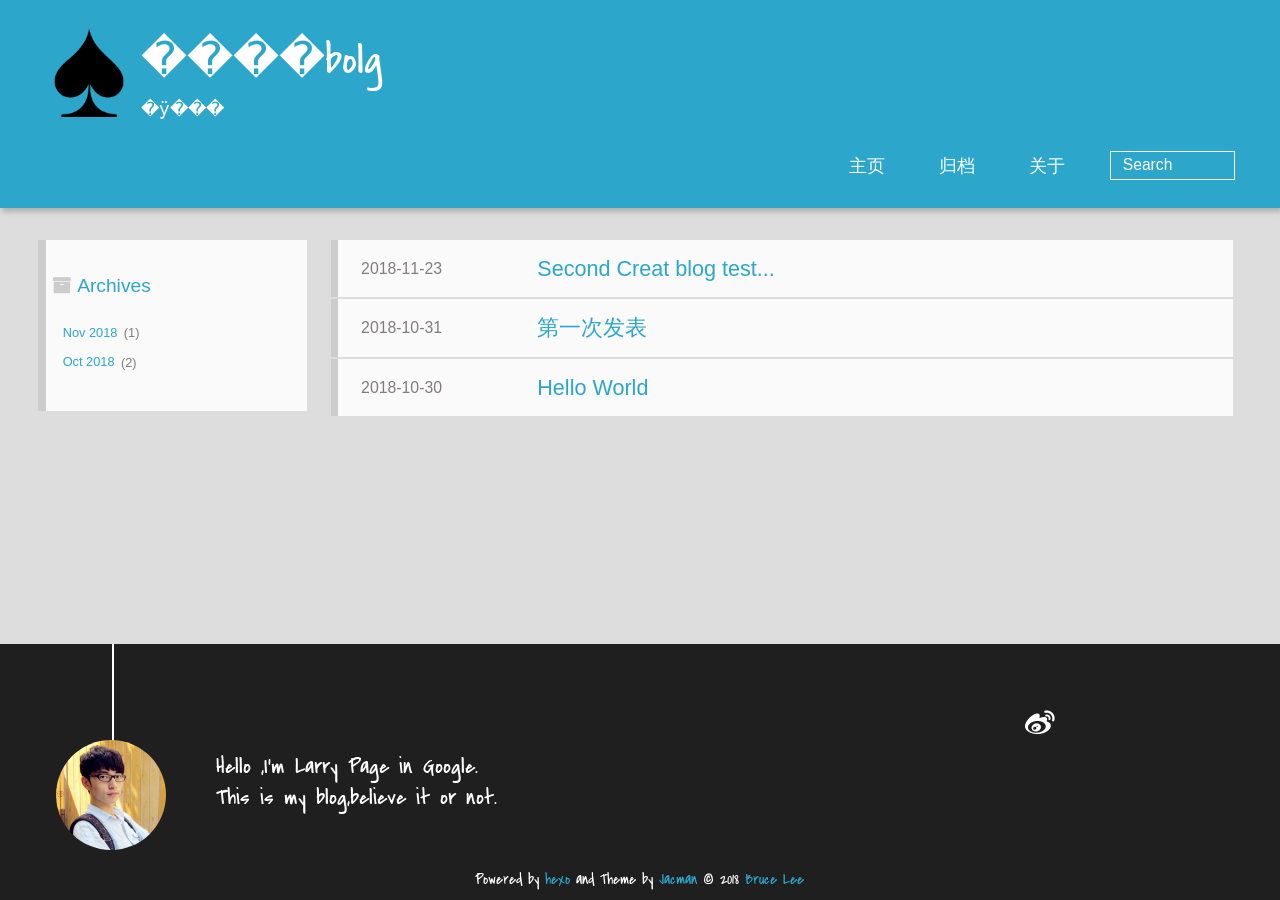
==== commit 2ca47859: "Site updated: 2018-11-24 13:55:25" ====
--- a/archives/index.html
+++ b/archives/index.html
@@ -1,10 +1,10 @@
 
   <!DOCTYPE HTML>
-<html>
+<html lang="zh-Hans">
 <head><meta name="generator" content="Hexo 3.8.0">
   <meta charset="UTF-8">
   
-    <title>Archives | ���Ѳ���</title>
+    <title>Archives | ����bolg</title>
     <meta name="viewport" content="width=device-width, initial-scale=1,user-scalable=no">
     
     <meta name="author" content="Bruce Lee">
@@ -14,17 +14,17 @@
     <meta name="description" content="����������">
 <meta name="keywords" content="�ؼ���">
 <meta property="og:type" content="website">
-<meta property="og:title" content="���Ѳ���">
+<meta property="og:title" content="����bolg">
 <meta property="og:url" content="http://yoursite.com/archives/index.html">
-<meta property="og:site_name" content="���Ѳ���">
+<meta property="og:site_name" content="����bolg">
 <meta property="og:description" content="����������">
-<meta property="og:locale" content="default">
+<meta property="og:locale" content="zh-Hans">
 <meta name="twitter:card" content="summary">
-<meta name="twitter:title" content="���Ѳ���">
+<meta name="twitter:title" content="����bolg">
 <meta name="twitter:description" content="����������">
 
     
-    <link rel="alternative" href="/atom.xml" title="���Ѳ���" type="application/atom+xml">
+    <link rel="alternative" href="/atom.xml" title="����bolg" type="application/atom+xml">
     
     
     <link rel="icon" href="/img/favicon.ico">
@@ -42,11 +42,11 @@
 <div>
 		
 			<div id="imglogo">
-				<a href="/"><img src="/img/logo.png" alt="���Ѳ���" title="���Ѳ���"></a>
+				<a href="/"><img src="/img/logo.png" alt="����bolg" title="����bolg"></a>
 			</div>
 			
 			<div id="textlogo">
-				<h1 class="site-name"><a href="/" title="���Ѳ���">���Ѳ���</a></h1>
+				<h1 class="site-name"><a href="/" title="����bolg">����bolg</a></h1>
 				<h2 class="blog-motto">�ӱ���</h2>
 			</div>
 			<div class="navbar"><a class="navbutton navmobile" href="#" title="Menu">
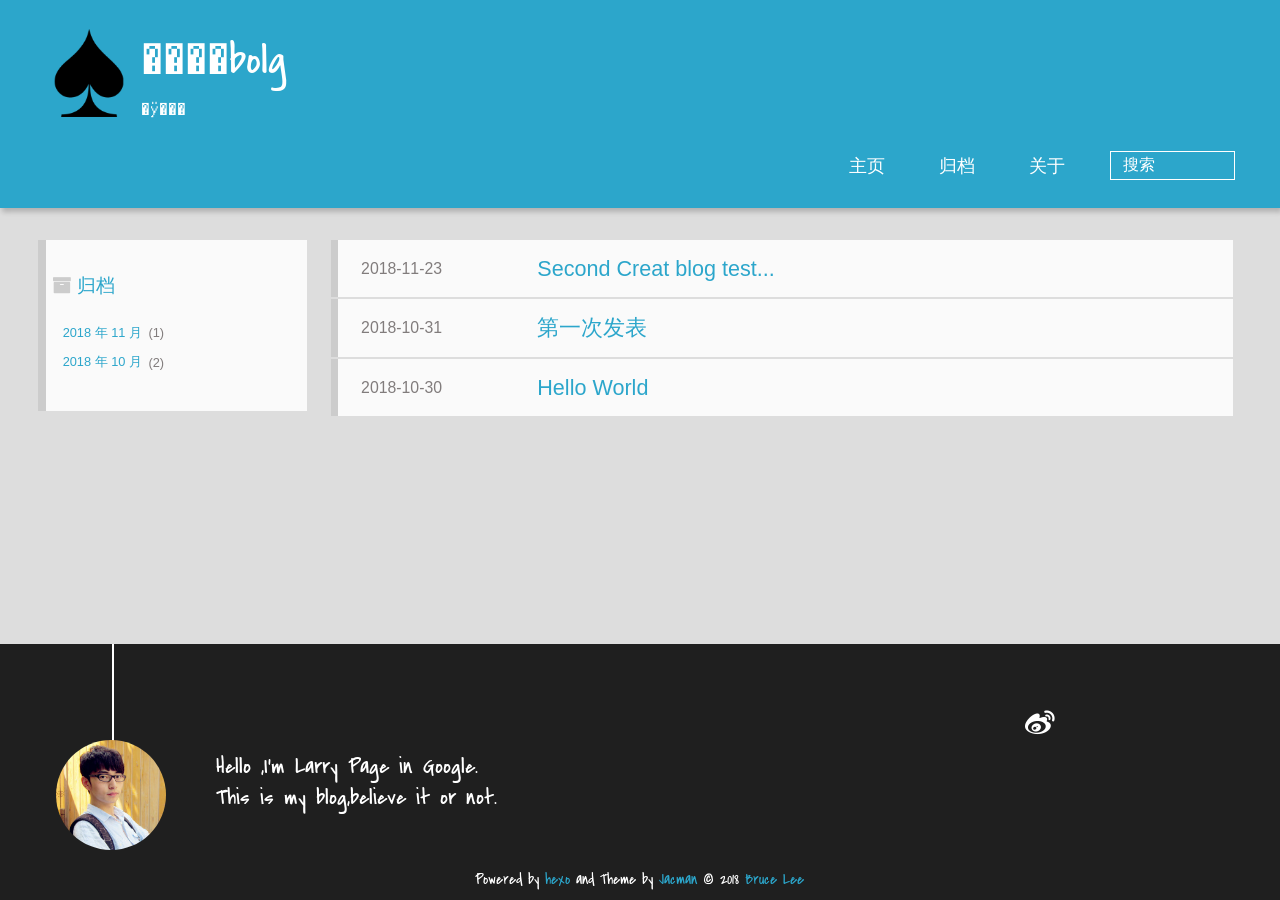
==== commit 0fd34905: "Site updated: 2018-11-24 14:05:43" ====
--- a/archives/index.html
+++ b/archives/index.html
@@ -1,10 +1,10 @@
 
   <!DOCTYPE HTML>
-<html lang="zh-Hans">
+<html lang="zh-CN">
 <head><meta name="generator" content="Hexo 3.8.0">
   <meta charset="UTF-8">
   
-    <title>Archives | ����bolg</title>
+    <title>归档 | ����bolg</title>
     <meta name="viewport" content="width=device-width, initial-scale=1,user-scalable=no">
     
     <meta name="author" content="Bruce Lee">
@@ -18,7 +18,7 @@
 <meta property="og:url" content="http://yoursite.com/archives/index.html">
 <meta property="og:site_name" content="����bolg">
 <meta property="og:description" content="����������">
-<meta property="og:locale" content="zh-Hans">
+<meta property="og:locale" content="zh-CN">
 <meta name="twitter:card" content="summary">
 <meta name="twitter:title" content="����bolg">
 <meta name="twitter:description" content="����������">
@@ -49,7 +49,7 @@
 				<h1 class="site-name"><a href="/" title="����bolg">����bolg</a></h1>
 				<h2 class="blog-motto">�ӱ���</h2>
 			</div>
-			<div class="navbar"><a class="navbutton navmobile" href="#" title="Menu">
+			<div class="navbar"><a class="navbutton navmobile" href="#" title="菜单">
 			</a></div>
 			<nav class="animated">
 				<ul>
@@ -65,7 +65,7 @@
  					
 					<form class="search" action="//google.com/search" method="get" accept-charset="utf-8">
 						<label>Search</label>
-						<input type="search" id="search" name="q" autocomplete="off" maxlength="20" placeholder="Search">
+						<input type="search" id="search" name="q" autocomplete="off" maxlength="20" placeholder="搜索">
 						<input type="hidden" name="q" value="site:yoursite.com">
 					</form>
 					
@@ -78,10 +78,10 @@
         
 
 <div class="archive-title">
-  <h2 class="archive-icon">Archives</h2>
+  <h2 class="archive-icon">归档</h2>
   
   <div class="archiveslist archive-float clearfix">
-   <ul class="archive-list"><li class="archive-list-item"><a class="archive-list-link" href="/archives/2018/11/">Nov 2018</a><span class="archive-list-count">1</span></li><li class="archive-list-item"><a class="archive-list-link" href="/archives/2018/10/">Oct 2018</a><span class="archive-list-count">2</span></li></ul>
+   <ul class="archive-list"><li class="archive-list-item"><a class="archive-list-link" href="/archives/2018/11/">2018 年 11 月</a><span class="archive-list-count">1</span></li><li class="archive-list-item"><a class="archive-list-link" href="/archives/2018/10/">2018 年 10 月</a><span class="archive-list-count">2</span></li></ul>
  </div>
   
 </div>
@@ -276,7 +276,7 @@
 <!-- Totop Begin -->
 
 	<div id="totop">
-	<a title="Back to Top"><img src="/img/scrollup.png"></a>
+	<a title="返回顶部"><img src="/img/scrollup.png"></a>
 	</div>
 	<script src="/js/totop.js"></script>
 
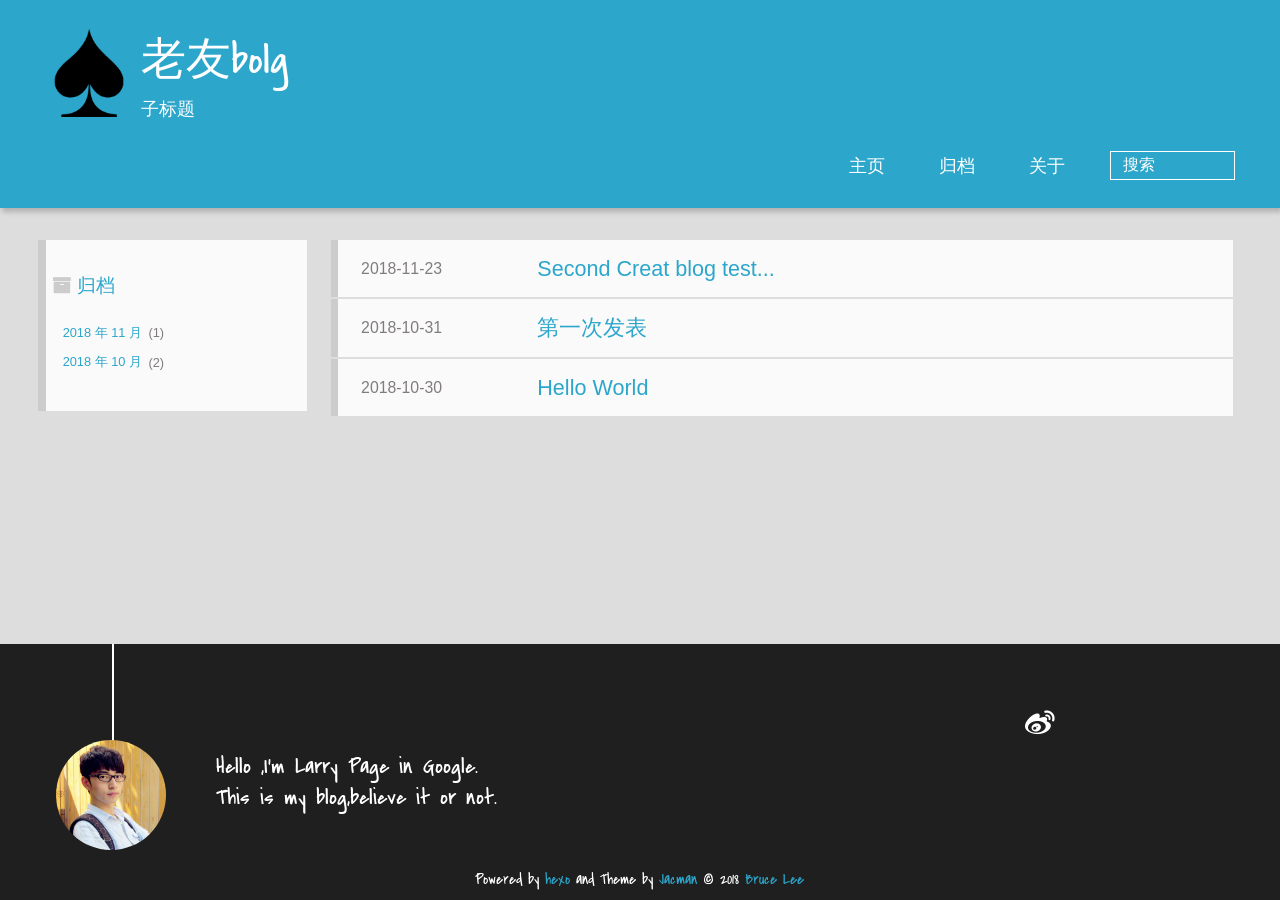
==== commit aaacdd6b: "Site updated: 2018-11-24 14:12:15" ====
--- a/archives/index.html
+++ b/archives/index.html
@@ -4,27 +4,27 @@
 <head><meta name="generator" content="Hexo 3.8.0">
   <meta charset="UTF-8">
   
-    <title>归档 | ����bolg</title>
+    <title>归档 | 老友bolg</title>
     <meta name="viewport" content="width=device-width, initial-scale=1,user-scalable=no">
     
     <meta name="author" content="Bruce Lee">
     
 
     
-    <meta name="description" content="����������">
-<meta name="keywords" content="�ؼ���">
+    <meta name="description" content="描述。。。">
+<meta name="keywords" content="关键字">
 <meta property="og:type" content="website">
-<meta property="og:title" content="����bolg">
+<meta property="og:title" content="老友bolg">
 <meta property="og:url" content="http://yoursite.com/archives/index.html">
-<meta property="og:site_name" content="����bolg">
-<meta property="og:description" content="����������">
+<meta property="og:site_name" content="老友bolg">
+<meta property="og:description" content="描述。。。">
 <meta property="og:locale" content="zh-CN">
 <meta name="twitter:card" content="summary">
-<meta name="twitter:title" content="����bolg">
-<meta name="twitter:description" content="����������">
-
-    
-    <link rel="alternative" href="/atom.xml" title="����bolg" type="application/atom+xml">
+<meta name="twitter:title" content="老友bolg">
+<meta name="twitter:description" content="描述。。。">
+
+    
+    <link rel="alternative" href="/atom.xml" title="老友bolg" type="application/atom+xml">
     
     
     <link rel="icon" href="/img/favicon.ico">
@@ -42,12 +42,12 @@
 <div>
 		
 			<div id="imglogo">
-				<a href="/"><img src="/img/logo.png" alt="����bolg" title="����bolg"></a>
+				<a href="/"><img src="/img/logo.png" alt="老友bolg" title="老友bolg"></a>
 			</div>
 			
 			<div id="textlogo">
-				<h1 class="site-name"><a href="/" title="����bolg">����bolg</a></h1>
-				<h2 class="blog-motto">�ӱ���</h2>
+				<h1 class="site-name"><a href="/" title="老友bolg">老友bolg</a></h1>
+				<h2 class="blog-motto">子标题</h2>
 			</div>
 			<div class="navbar"><a class="navbutton navmobile" href="#" title="菜单">
 			</a></div>
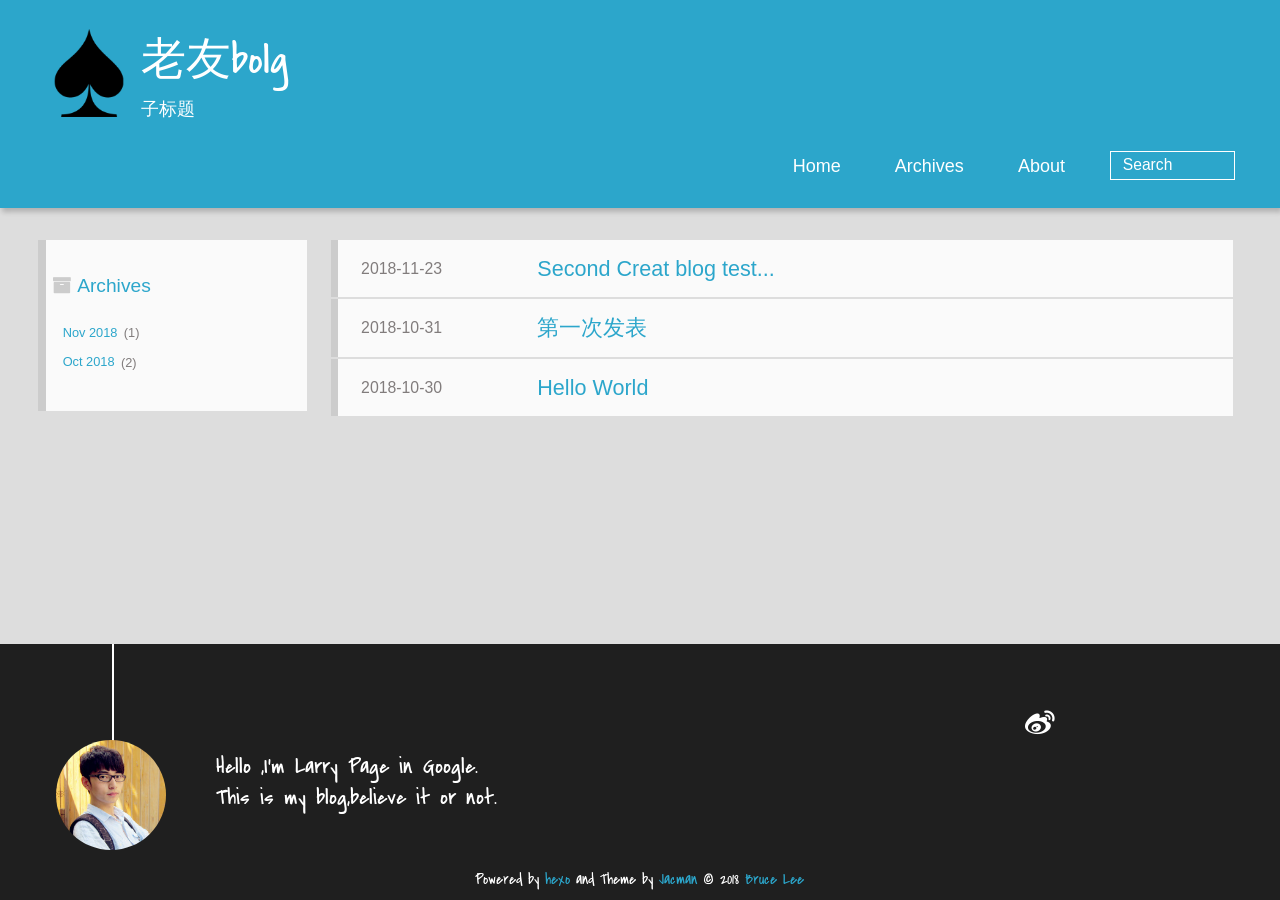
==== commit 24ba29d3: "Site updated: 2018-11-24 14:21:01" ====
--- a/archives/index.html
+++ b/archives/index.html
@@ -1,10 +1,10 @@
 
   <!DOCTYPE HTML>
-<html lang="zh-CN">
+<html>
 <head><meta name="generator" content="Hexo 3.8.0">
   <meta charset="UTF-8">
   
-    <title>归档 | 老友bolg</title>
+    <title>Archives | 老友bolg</title>
     <meta name="viewport" content="width=device-width, initial-scale=1,user-scalable=no">
     
     <meta name="author" content="Bruce Lee">
@@ -18,7 +18,7 @@
 <meta property="og:url" content="http://yoursite.com/archives/index.html">
 <meta property="og:site_name" content="老友bolg">
 <meta property="og:description" content="描述。。。">
-<meta property="og:locale" content="zh-CN">
+<meta property="og:locale" content="default">
 <meta name="twitter:card" content="summary">
 <meta name="twitter:title" content="老友bolg">
 <meta name="twitter:description" content="描述。。。">
@@ -49,23 +49,23 @@
 				<h1 class="site-name"><a href="/" title="老友bolg">老友bolg</a></h1>
 				<h2 class="blog-motto">子标题</h2>
 			</div>
-			<div class="navbar"><a class="navbutton navmobile" href="#" title="菜单">
+			<div class="navbar"><a class="navbutton navmobile" href="#" title="Menu">
 			</a></div>
 			<nav class="animated">
 				<ul>
 					<ul>
 					 
-						<li><a href="/">主页</a></li>
-					
-						<li><a href="/archives">归档</a></li>
-					
-						<li><a href="/about">关于</a></li>
+						<li><a href="/">Home</a></li>
+					
+						<li><a href="/archives">Archives</a></li>
+					
+						<li><a href="/about">About</a></li>
 					
 					<li>
  					
 					<form class="search" action="//google.com/search" method="get" accept-charset="utf-8">
 						<label>Search</label>
-						<input type="search" id="search" name="q" autocomplete="off" maxlength="20" placeholder="搜索">
+						<input type="search" id="search" name="q" autocomplete="off" maxlength="20" placeholder="Search">
 						<input type="hidden" name="q" value="site:yoursite.com">
 					</form>
 					
@@ -78,10 +78,10 @@
         
 
 <div class="archive-title">
-  <h2 class="archive-icon">归档</h2>
+  <h2 class="archive-icon">Archives</h2>
   
   <div class="archiveslist archive-float clearfix">
-   <ul class="archive-list"><li class="archive-list-item"><a class="archive-list-link" href="/archives/2018/11/">2018 年 11 月</a><span class="archive-list-count">1</span></li><li class="archive-list-item"><a class="archive-list-link" href="/archives/2018/10/">2018 年 10 月</a><span class="archive-list-count">2</span></li></ul>
+   <ul class="archive-list"><li class="archive-list-item"><a class="archive-list-link" href="/archives/2018/11/">Nov 2018</a><span class="archive-list-count">1</span></li><li class="archive-list-item"><a class="archive-list-link" href="/archives/2018/10/">Oct 2018</a><span class="archive-list-count">2</span></li></ul>
  </div>
   
 </div>
@@ -276,7 +276,7 @@
 <!-- Totop Begin -->
 
 	<div id="totop">
-	<a title="返回顶部"><img src="/img/scrollup.png"></a>
+	<a title="Back to Top"><img src="/img/scrollup.png"></a>
 	</div>
 	<script src="/js/totop.js"></script>
 
